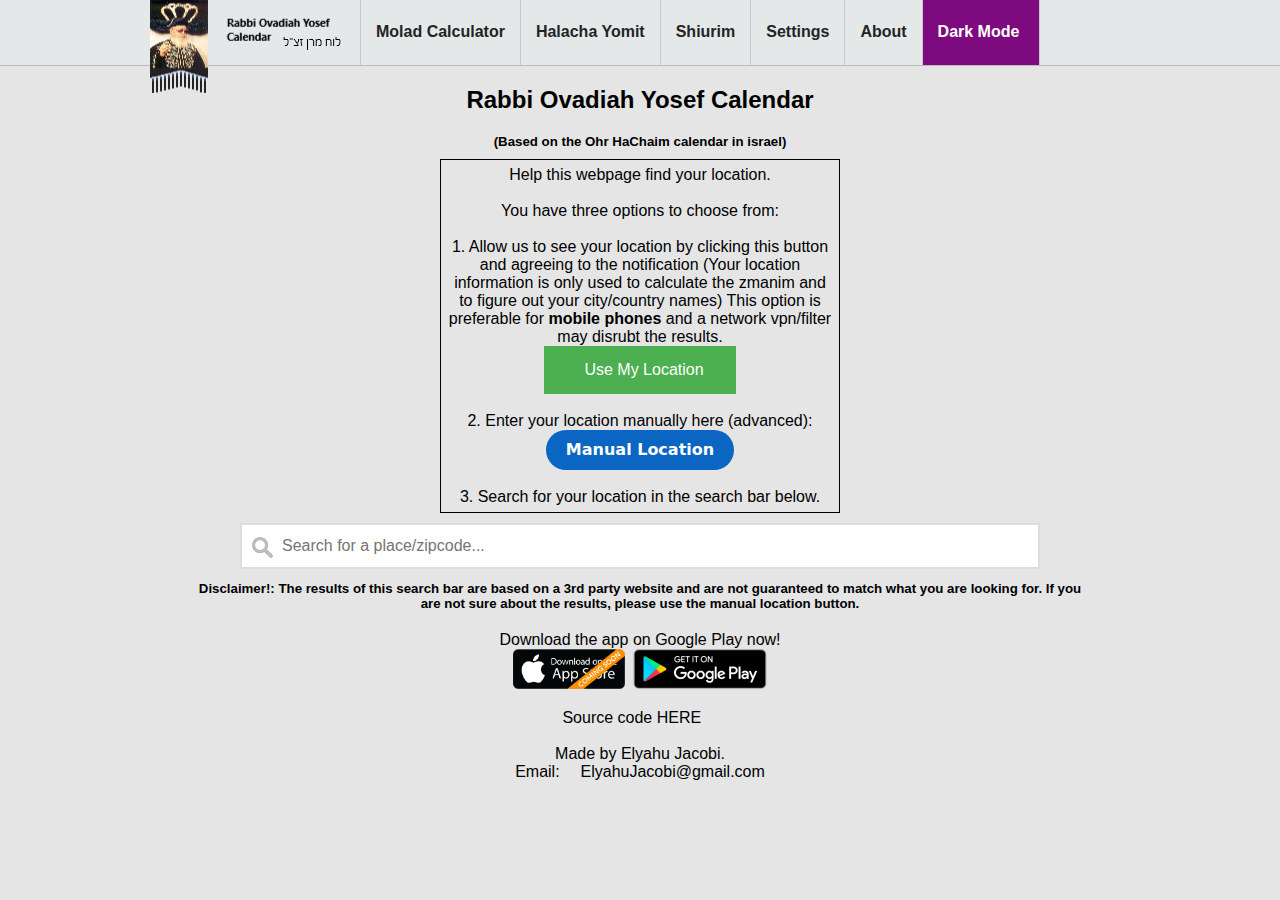
==== RabbiOvadiahYosefCalendar/index.html @ 108f32e7 "rearrange the footer" ====
<!DOCTYPE html>
<html lang="en">
  <head>
    <link rel="stylesheet" href="style.css" />
    <meta charset="UTF-8" />
    <meta http-equiv="X-UA-Compatible" content="IE=edge" />
    <meta name="viewport" content="width=device-width, initial-scale=1.0" />
    <meta http-equiv="content-type" content="text/html; charset=UTF-8" />
    <meta
      name="Description"
      content="https://elyahu41.github.io/RabbiOvadiahYosefCalendar/index.html is an online calendar for all Zmanim and Davening according to Rabbi Ovadiah Yosef Zt'l for everywhere in the world."
    />
    <meta
      name="Keywords"
      content="Rabbi, Ovadia, Ovadiah, Yosef, Calendar, Zmanim, Daven, Davening"
    />
    <meta name="mobile-web-app-capable" content="yes" />
    <link href="banner.ico" rel="icon" type="image/x-icon" />
    <link
      rel="stylesheet"
      href="lessphp_ad1b8ffc00d80736ec84e56b70cc9fdaa1655030.css"
    />
    <script src="/RabbiOvadiahYosefCalendar/jquery.min.js"></script>
    <header id="hd" class="hdReg">
      <div class="main-nav" role="navigation">
        <div class="main-nav__toogle">
          <span></span>
          <span></span>
          <span></span>
        </div>

        <a class="logo" href="/RabbiOvadiahYosefCalendar/index.html"
          ><img
            id="logo"
            src="/RabbiOvadiahYosefCalendar/ro_flag.png"
            alt="elyahu41.github.io/RabbiOvadiahYosefCalendar/index.html"
          />Rabbi Ovadiah Yosef Calendar</a
        >
        <nav class="main-nav__nav">
          <ul class="main-nav__list">
            <li>
              <a href="/RabbiOvadiahYosefCalendar/moladCalculator.html"
                >Molad Calculator</a
              >
            </li>
            <li>
              <a href="https://halachayomit.co.il/en/default.aspx"
                >Halacha Yomit</a
              >
            </li>
            <li>
              <a href="https://www.torahanytime.com/#/speaker?l=84">Shiurim</a>
            </li>
            <li>
              <a href="/RabbiOvadiahYosefCalendar/settings.html">Settings</a>
            </li>
            <li><a href="/README.md">About</a></li>
            <li>
              <a href="#" class="dark-mode-link" id="darkMode"
                >Dark Mode&nbsp;<i class="fas fa-moon"></i
              ></a>
            </li>
          </ul>
        </nav>
      </div>

      <script type="text/javascript">
        jQuery(document).ready(function ($) {
          $(".main-nav__toogle").on("click", function () {
            $(".main-nav__nav").toggleClass("open");
          });
        });
      </script>
    </header>

    <title>Rabbi Ovadiah Yosef Calendar</title>
    <link
      rel="stylesheet"
      href="https://cdnjs.cloudflare.com/ajax/libs/font-awesome/5.15.1/css/all.min.css"
      integrity="sha512-+4zCK9k+qNFUR5X+cKL9EIR+ZOhtIloNl9GIKS57V1MyNsYpYcUrUeQc9vNfzsWfV28IaLL3i96P9sdNyeRssA=="
      crossorigin="anonymous"
    />
  </head>

  <body>
    <noscript>This website requires JavaScript to run</noscript>
    <h2>Rabbi Ovadiah Yosef Calendar</h2>
    <h5>
      (Based on the Ohr HaChaim calendar in israel)
      <br />
    </h5>

    <p class="border">
      Help this webpage find your location. <br /><br />
      You have three options to choose from: <br /><br />
      1. Allow us to see your location by clicking this button and agreeing to
      the notification (Your location information is only used to calculate the
      zmanim and to figure out your city/country names) This option is
      preferable for <b>mobile phones</b> and a network vpn/filter may disrubt
      the results. <br />
      <button class="location-button" onclick="getLocation()">
        <i class="fas fa-map-marker-alt"></i>
        Use My Location
      </button>
      <br /><br />
      2. Enter your location manually here (advanced): <br />
      <button
        id="showManualLocation"
        class="button-18"
        onclick="showManualLocationSettings()"
      >
        Manual Location</button
      ><br /><br />
      3. Search for your location in the search bar below.
    </p>
    <p class="border" id="manualLocation" style="display: none">
      <!--Hidden until shown-->
      Enter your location manually here: <br />
      <input
        type="text"
        id="cityInput"
        placeholder="City Name? (optional)"
      /><br /><br />
      <input type="text" id="latInput" placeholder="Latitude?" /><br /><br />
      <input type="text" id="longInput" placeholder="Longitude?" /><br /><br />
      <input
        type="text"
        id="elevationInput"
        placeholder="Elevation in meters? (optional)"
      /><br /><br />
      Timezone?
      <select id="timezoneInput"></select
      ><br /><br />
      <button class="button-18" onclick="manualLocationSubmit()">Submit</button>
    </p>
    <p class="border" id="error" style="display: none">
      <!--Hidden until shown-->
    </p>
    <script src="location.js" type="text/javascript"></script>
    <input
      type="text"
      id="Main"
      onkeyup="updateList()"
      placeholder="Search for a place/zipcode..."
    />
    <ul id="list" class="list"></ul>
    <!--write a diclaimer message under the list-->
    <h5 id="disclaimer" style="text-align: center">
      Disclaimer!: The results of this search bar are based on a 3rd party
      website and are not guaranteed to match what you are looking for. If you
      are not sure about the results, please use the manual location button.
    </h5>

    <p class="noBorder">
      Download the app on Google Play now! <br />
      <td style="text-align: center">
        <a
          href="#"
          style="color: #0a66c2; display: inline-block; text-decoration: none"
          target="_blank"
        >
          <img
            alt="Download on the App Store"
            src="/RabbiOvadiahYosefCalendar/app_store_coming_soon.png"
            style="
              outline: none;
              text-decoration: none;
              height: 40px;
              width: 120px;
              padding-right: 8px;
            "
            width="120"
            height="40"
            data-bit="iit"
          /> </a
        ><a
          href="https://play.google.com/store/apps/details?id=com.EJ.ROvadiahYosefCalendar"
          style="color: #0a66c2; display: inline-block; text-decoration: none"
          target="_blank"
        >
          <img
            alt="Get it on Google Play"
            src="/RabbiOvadiahYosefCalendar/google_play.png"
            style="
              outline: none;
              text-decoration: none;
              height: 40px;
              width: 134px;
            "
            width="134"
            height="40"
            data-bit="iit"
          />
        </a>
      </td>
    </p>
    <script>
      function toggleDarkMode() {
        if (
          document
            .getElementById("logo")
            .src.includes("/RabbiOvadiahYosefCalendar/ro_flag.png")
        ) {
          document.getElementById("logo").src =
            "/RabbiOvadiahYosefCalendar/ro_flag_light.png";
        } else if (
          document
            .getElementById("logo")
            .src.includes("/RabbiOvadiahYosefCalendar/ro_flag_light.png")
        ) {
          document.getElementById("logo").src =
            "/RabbiOvadiahYosefCalendar/ro_flag.png";
        }
        document.getElementById("hd").classList.toggle("hdDarkMode");
        var as = document.getElementsByTagName("a");
        for (var i = 0; i < as.length; i++) {
          as[i].classList.toggle("aDarkMode");
        }
        document
          .getElementsByClassName("main-nav__toogle")[0]
          .classList.toggle("darkMode");
        if (
          document.getElementsByClassName("main-nav__nav")[0].style
            .backgroundColor == "rgb(59, 57, 57)"
        ) {
          document.getElementsByClassName(
            "main-nav__nav"
          )[0].style.backgroundColor = "rgb(229, 232, 233)";
        } else {
          document.getElementsByClassName(
            "main-nav__nav"
          )[0].style.backgroundColor = "rgb(59, 57, 57)";
        }
        document.querySelector("title").classList.toggle("titleDarkMode");
        document.querySelector("body").classList.toggle("bodyDarkMode");
        document.querySelector("h2").classList.toggle("h2DarkMode");
        document.querySelector("h5").classList.toggle("h5DarkMode");
        document.getElementById("disclaimer").classList.toggle("h5DarkMode");
        var borders = document.getElementsByClassName("border");
        for (var i = 0; i < borders.length; i++) {
          borders[i].classList.toggle("borderDarkMode");
        }
        var bordersSplit = document.getElementsByClassName("border-split");
        for (var i = 0; i < bordersSplit.length; i++) {
          bordersSplit[i].classList.toggle("border-splitDarkMode");
        }
        var noBorders = document.getElementsByClassName("noBorder");
        for (var i = 0; i < noBorders.length; i++) {
          noBorders[i].classList.toggle("noBorderDarkMode");
        }
        document.addEventListener("DOMContentLoaded", function (event) {
          document.getElementById("footer").classList.toggle("footerDarkMode");
          var links = document.getElementsByClassName("sourceCode");
          for (var i = 0; i < links.length; i++) {
            links[i].classList.toggle("sourceCodeDarkMode");
          }
        });
        if (document.getElementById("footer") !== null) {
          document.getElementById("footer").classList.toggle("footerDarkMode");
          var links = document.getElementsByClassName("sourceCode");
          for (var i = 0; i < links.length; i++) {
            links[i].classList.toggle("sourceCodeDarkMode");
          }
        }
      }
      var darkModeButton = document.getElementById("darkMode");
      var isDarkMode = localStorage.getItem("isDarkMode");
      if (isDarkMode == "true") {
        toggleDarkMode();
        darkModeButton.innerHTML =
          "Light Mode&nbsp;<i class='fas fa-lightbulb'></i>";
      }
      darkModeButton.addEventListener("click", function () {
        toggleDarkMode();
        var isDarkMode = localStorage.getItem("isDarkMode");
        if (isDarkMode == "false") {
          darkModeButton.innerHTML =
            "Light Mode&nbsp;<i class='fas fa-lightbulb'></i>";
          isDarkMode = "true";
        } else {
          darkModeButton.innerHTML =
            "Dark Mode&nbsp;<i class='fas fa-moon'></i>";
          isDarkMode = "false";
        }
        localStorage.setItem("isDarkMode", isDarkMode);
      });
    </script>
  </body>
  <footer id="footer">
    Source code 
      <a
        class="sourceCode"
        href="https://github.com/Elyahu41/Elyahu41.github.io/tree/master/RabbiOvadiahYosefCalendar">
        HERE <i class="fas fa-code"></i></a>
        <br /><br />Made by Elyahu Jacobi.<br>
    Email:
    <a class="sourceCode" href="mailto:ElyahuJacobi@gmail.com"> <i
        class="fas fa-envelope"></i>
       ElyahuJacobi@gmail.com
    </a>
  </footer>
</html>
---- RabbiOvadiahYosefCalendar/style.css ----
/* Global */
* {
    box-sizing: border-box;
}

.marquee {
  background-color: #0A66C2;
  color: #f6f6f6;
  margin: 0 auto;
  overflow: clip;
  padding: 12px;
  white-space: nowrap;
  position: fixed;
  width: 100%;
  display: none;
  /* marquee animation should always be on top */
  z-index: 100000;
}
.marquee span {
  display: inline-block;
  font-size: 20px;
  font-weight: bold;
  position: relative;
  left: 100%;
  animation: marquee 16s linear infinite;
  
}

.marquee span:nth-child(1) {
  animation-delay: 0s;
}
.marquee span:nth-child(2) {
  animation-delay: 0.8s;
}
.marquee span:nth-child(3) {
  animation-delay: 1.6s;
}
.marquee span:nth-child(4) {
  animation-delay: 2.4s;
}
.marquee span:nth-child(5) {
  animation-delay: 3.2s;
}

@keyframes marquee {
  0%   { left: 100%; }
  100% { left: -100%; }
}

.hdReg {
  width: 100%;
    position: initial;
    z-index: 9999;
    background: #E5E8E9;/* #E5E8E9 is equivalent to rgb( 229, 232, 233 ) */
    border-bottom: 1px solid #BBB;
    margin-bottom: 10px;
    display: block;
    box-sizing: border-box;
    color: #333333;
    font-family: "proxima-nova", "Helvetica Neue", Helvetica, Arial, sans-serif;
    font-size: 14px;
    line-height: 1.42857143;
    --ind-menu-main-color: #0A7DA4;
    --ind-menu-hover-color: #48565b;
    --ind-menu-active-color: #0A7DA4;
    --ind-color-picker: #0A7DA4;
    --ind-color-bg-picker: #0A7DA4;
    --ind-color-text-picker: #0A7DA4;
    --ind-color-heading-picker: #0A7DA4;
    --ind-color-heading-picker-default: #0A7DA4;
    --wp--preset--font-size--normal: 16px;
    --wp--preset--font-size--huge: 42px;
    -webkit-tap-highlight-color: rgba(0, 0, 0, 0);
    -webkit-text-size-adjust: 100%;
}

.hdDarkMode {
  width: 100%;
    position: initial;
    z-index: 9999;
    background: #3b3939;/* #3b3939 is equivalent to rgb( 59, 57, 57 ) */
    border-bottom: 1px solid #BBB;
    margin-bottom: 10px;
    display: block;
    box-sizing: border-box;
    color: #ffffff;
    font-family: "proxima-nova", "Helvetica Neue", Helvetica, Arial, sans-serif;
    font-size: 14px;
    line-height: 1.42857143;
    --ind-menu-main-color: #0A7DA4;
    --ind-menu-hover-color: #48565b;
    --ind-menu-active-color: #0A7DA4;
    --ind-color-picker: #0A7DA4;
    --ind-color-bg-picker: #0A7DA4;
    --ind-color-text-picker: #0A7DA4;
    --ind-color-heading-picker: #0A7DA4;
    --ind-color-heading-picker-default: #0A7DA4;
    --wp--preset--font-size--normal: 16px;
    --wp--preset--font-size--huge: 42px;
    -webkit-tap-highlight-color: rgba(255, 244, 244, 0);
    -webkit-text-size-adjust: 100%;
}

.main-nav__toogle.darkMode span {
  display: block;
  height: 4px;
  width: 100%;
  background: #fff;
  border-radius: 10px;
}

.main-nav__megamenu.darkMode {
  background: #3b3939;
}
 
body,
html {
    height: 100%;
    min-height: 100%;
    margin: auto;
    /*box-shadow: 30px 0px 40px rgba(0, 0, 0, 0.1), -30px 0px 40px rgba(0, 0, 0, 0.1);*/
}

.liDarkMode {
    color: #fff;
}

title {
  font-size: 18px;
  margin: 0;
  color: rgb(0, 0, 0);
}

.titleDarkMode {
    font-size: 18px;
    margin: 0;
    color: #fff;
}

h2 {
  font-family: 'Roboto',
  sans-serif;
  align-content: center;
  max-width: 900px;
  text-align: center;
  margin-top: 100px;
  margin: 20px;
  margin-left: auto;
  margin-right: auto;
}

.h2DarkMode {
    font-family: 'Roboto',
    sans-serif;
    align-content: center;
    max-width: 900px;
    text-align: center;
    margin-top: 100px;
    margin: 20px;
    margin-left: auto;
    margin-right: auto;
    color: #fff;
}

h5 {
  font-family: 'Roboto',
  sans-serif;
  align-content: center;
  max-width: 900px;
  text-align: center;
  margin-top: 0px;
  margin: 10px;
  margin-left: auto;
  margin-right: auto;
  color: rgb(0, 0, 0);
}
 
.h5DarkMode {
    font-family: 'Roboto',
    sans-serif;
    align-content: center;
    max-width: 900px;
    text-align: center;
    margin-top: 0px;
    margin: 10px;
    margin-left: auto;
    margin-right: auto;
    color: #fff;
}

body {
  font-family: 'Roboto',
  sans-serif;
  margin: 0;
  background-color: #e5e5e5;
}

.bodyDarkMode {
    font-family: 'Roboto',
    sans-serif;
    margin: 0;
    background-color: #303030;
}

.aDarkMode {
    color: #fff;
}
.aDarkMode:hover {
  background-color: #000000;
    color: #fff;
}
.aDarkMode:focus {
  background-color: #000000;
    color: #fff;
}

#Main {
    background-image: url('/RabbiOvadiahYosefCalendar/searchicon.png'); /* Add a search icon to input */
    background-position: 10px 12px; /* Position the search icon */
    background-repeat: no-repeat; /* Do not repeat the icon image */
    width: 100%; /* Full-width */
    max-width: 800px; /* Set a specific width */
    display: block;
    margin: 0 auto;
    font-size: 16px; /* Increase font-size */
    padding: 12px 20px 12px 40px; /* Add some padding */
    border: 2px solid #ddd; /* Add a grey border */
    margin-bottom: 12px; /* Add some space below the input */
}

#list {
    /* Remove default list styling */
    list-style-type: none;
    padding: 0;
    margin: 0;
  }
  
  #list li a {
    border: 1px solid #ddd; /* Add a border to all links */
    margin-top: -1px; /* Prevent double borders */
    background-color: #f6f6f6; /* Grey background color */
    padding: 12px; /* Add some padding */
    max-width: 800px;
    margin: 0 auto;
    text-decoration: none; /* Remove default text underline */
    font-size: 18px; /* Increase the font-size */
    color: black; /* Add a black text color */
    display: block; /* Make it into a block element to fill the whole list */
  }
  
  #list li a:hover:not(.header) {
    background-color: #eee; /* Add a hover effect to all links, except for headers */
  }

.border {
    font-family: 'Roboto',
    sans-serif;
    align-content: center;
    max-width: 400px;
    text-align: center;
    margin-top: 100px;
    margin: 10px;
    margin-left: auto;
    margin-right: auto;
    color: rgb(0, 0, 0);
    border: solid 1px #000000;
    padding: 6px;
}

.borderDarkMode {
    font-family: 'Roboto',
    sans-serif;
    align-content: center;
    max-width: 400px;
    text-align: center;
    margin-top: 100px;
    margin: 10px;
    margin-left: auto;
    margin-right: auto;
    color: #fff;
    border: solid 1px #cfd8e4;
    padding: 6px;
}

.border-split {
  font-family: 'Roboto',
  sans-serif;
  align-content: center;;
  max-width: 400px;
  text-align: left;
  margin-top: 100px;
  margin: 10px;
  margin-left: auto;
  margin-right: auto;
  color: rgb(0, 0, 0);
  border: solid 1px #000000;
  padding: 6px;
}

.border-splitDarkMode {
  font-family: 'Roboto',
  sans-serif;
  align-content: center;;
  max-width: 400px;
  text-align: left;
  margin-top: 100px;
  margin: 10px;
  margin-left: auto;
  margin-right: auto;
  color: #fff;
  border: solid 1px #cfd8e4;
  padding: 6px;
}

.border-split b {
  font-family: 'Roboto',
  sans-serif;
  font-size: large;
  text-shadow: none;
  unicode-bidi: plaintext;
}

.border-split span {
  font-family: 'Roboto',
  sans-serif;
  align-content: center;;
  max-width: 400px;
  float: right;
  margin-left: 10px;
  color: rgb(0, 0, 0);
}

.border-splitDarkMode span {
  font-family: 'Roboto',
  sans-serif;
  align-content: center;;
  max-width: 400px;
  float: right;
  margin-left: 10px;
  color: #fff;
}

.noBorder {
  font-family: 'Roboto',
  sans-serif;
  align-content: center;
  text-align: center;
  margin-top: 100px;
  margin: 20px;
  margin-left: auto;
  margin-right: auto;
  color: rgb(0, 0, 0);
}

.noBorderDarkMode {
    font-family: 'Roboto',
    sans-serif;
    align-content: center;
    text-align: center;
    margin-top: 100px;
    margin: 20px;
    margin-left: auto;
    margin-right: auto;
    color: #fff;
}

.candleMinutes {
    size: 2px;
}

.button-18 {
  align-items: center;
  background-color: #0A66C2;
  border: 0;
  border-radius: 100px;
  box-sizing: border-box;
  color: #ffffff;
  cursor: pointer;
  display: inline-flex;
  font-family: -apple-system, system-ui, system-ui, "Segoe UI", Roboto, "Helvetica Neue", "Fira Sans", Ubuntu, Oxygen, "Oxygen Sans", Cantarell, "Droid Sans", "Apple Color Emoji", "Segoe UI Emoji", "Segoe UI Symbol", "Lucida Grande", Helvetica, Arial, sans-serif;
  font-size: 16px;
  font-weight: 600;
  justify-content: center;
  line-height: 20px;
  max-width: 480px;
  min-height: 40px;
  min-width: 0px;
  overflow: hidden;
  padding: 0px;
  padding-left: 20px;
  padding-right: 20px;
  text-align: center;
  touch-action: manipulation;
  transition: background-color 0.167s cubic-bezier(0.4, 0, 0.2, 1) 0s, box-shadow 0.167s cubic-bezier(0.4, 0, 0.2, 1) 0s, color 0.167s cubic-bezier(0.4, 0, 0.2, 1) 0s;
  user-select: none;
  -webkit-user-select: none;
  vertical-align: middle;
}

.button-18:hover,
.button-18:focus { 
  background-color: #16437E;
  color: #ffffff;
}

.button-18:active {
  background: #09223b;
  color: rgb(255, 255, 255, .7);
}

.button-18:disabled { 
  cursor: not-allowed;
  background: rgba(0, 0, 0, .08);
  color: rgba(0, 0, 0, .3);
}

.btn-group {
  display: flex;
  flex-direction: row;
  justify-content: center;
  margin: 0 auto;
  max-width: 400px;
  width: 100%;
}

.app-icons {
    display: flex;
    align-items: center;
}

.android {
    width: 150px;
}

.apple {
    width: 150px;
}

.darkMode-button {
  background-color: #0A66C2; /* Blue */
  border: none;
  color: white;
  padding: 15px 32px;
  text-align: center;
  text-decoration: none;
  display: inline-block;
  font-size: 16px;
}

.location-button {
  background-color: #4caf50; /* Green */
  border: none;
  color: white;
  padding: 15px 32px;
  text-align: center;
  text-decoration: none;
  display: inline-block;
  font-size: 16px;
}

.location-button:hover {
  background-color: #3e8e41;
}

.location-button i {
  margin-right: 8px;
}

footer {
  text-align: center; 
  color: rgb(0, 0, 0);
}

.footerDarkMode {
  text-align: center; 
  color: rgb(255, 255, 255);
}

.sourceCode {
  color: #000;
}

.sourceCodeDarkMode {
  color: #fff;
}
---- RabbiOvadiahYosefCalendar/lessphp_ad1b8ffc00d80736ec84e56b70cc9fdaa1655030.css ----
.ss-icon,
.ss-icon.ss-gizmo,
[class^="ss-"]:before,
[class*=" ss-"]:before,
[class^="ss-"].ss-gizmo:before,
[class*=" ss-"].ss-gizmo:before,
[class^="ss-"].right:after,
[class*=" ss-"].right:after,
[class^="ss-"].ss-gizmo.right:after,
[class*=" ss-"].ss-gizmo.right:after {
  font-family: "SSGizmo";
  font-style: normal;
  font-weight: normal;
  text-decoration: none;
  text-rendering: optimizeLegibility;
  white-space: nowrap;
  -webkit-font-feature-settings: "liga";
  -moz-font-feature-settings: "liga=1";
  -moz-font-feature-settings: "liga";
  -ms-font-feature-settings: "liga" 1;
  -o-font-feature-settings: "liga";
  font-feature-settings: "liga";
  -webkit-font-smoothing: antialiased;
}
[class^="ss-"].right:before,
[class*=" ss-"].right:before,
[class*=" ss-"].ss-gizmo.right:before {
  display: none;
  content: '';
}
.ss-cursor:before,
.ss-cursor.right:after {
  content: '';
}
.ss-crosshair:before,
.ss-crosshair.right:after {
  content: '⌖';
}
.ss-search:before,
.ss-search.right:after {
  content: '🔎';
}
.ss-zoomin:before,
.ss-zoomin.right:after {
  content: '';
}
.ss-zoomout:before,
.ss-zoomout.right:after {
  content: '';
}
.ss-view:before,
.ss-view.right:after {
  content: '👀';
}
.ss-attach:before,
.ss-attach.right:after {
  content: '📎';
}
.ss-link:before,
.ss-link.right:after {
  content: '🔗';
}
.ss-unlink:before,
.ss-unlink.right:after {
  content: '';
}
.ss-move:before,
.ss-move.right:after {
  content: '';
}
.ss-write:before,
.ss-write.right:after {
  content: '✎';
}
.ss-writingdisabled:before,
.ss-writingdisabled.right:after {
  content: '';
}
.ss-erase:before,
.ss-erase.right:after {
  content: '✐';
}
.ss-compose:before,
.ss-compose.right:after {
  content: '📝';
}
.ss-lock:before,
.ss-lock.right:after {
  content: '🔒';
}
.ss-unlock:before,
.ss-unlock.right:after {
  content: '🔓';
}
.ss-key:before,
.ss-key.right:after {
  content: '🔑';
}
.ss-backspace:before,
.ss-backspace.right:after {
  content: '⌫';
}
.ss-ban:before,
.ss-ban.right:after {
  content: '🚫';
}
.ss-smoking:before,
.ss-smoking.right:after {
  content: '🚬';
}
.ss-nosmoking:before,
.ss-nosmoking.right:after {
  content: '🚭';
}
.ss-trash:before,
.ss-trash.right:after {
  content: '';
}
.ss-target:before,
.ss-target.right:after {
  content: '◎';
}
.ss-tag:before,
.ss-tag.right:after {
  content: '';
}
.ss-bookmark:before,
.ss-bookmark.right:after {
  content: '🔖';
}
.ss-flag:before,
.ss-flag.right:after {
  content: '⚑';
}
.ss-like:before,
.ss-like.right:after {
  content: '👍';
}
.ss-dislike:before,
.ss-dislike.right:after {
  content: '👎';
}
.ss-heart:before,
.ss-heart.right:after {
  content: '♥';
}
.ss-star:before,
.ss-star.right:after {
  content: '⋆';
}
.ss-sample:before,
.ss-sample.right:after {
  content: '';
}
.ss-crop:before,
.ss-crop.right:after {
  content: '';
}
.ss-layers:before,
.ss-layers.right:after {
  content: '';
}
.ss-layergroup:before,
.ss-layergroup.right:after {
  content: '';
}
.ss-pen:before,
.ss-pen.right:after {
  content: '✒';
}
.ss-bezier:before,
.ss-bezier.right:after {
  content: '';
}
.ss-pixels:before,
.ss-pixels.right:after {
  content: '';
}
.ss-phone:before,
.ss-phone.right:after {
  content: '📞';
}
.ss-phonedisabled:before,
.ss-phonedisabled.right:after {
  content: '';
}
.ss-touchtonephone:before,
.ss-touchtonephone.right:after {
  content: '☏';
}
.ss-mail:before,
.ss-mail.right:after {
  content: '✉';
}
.ss-inbox:before,
.ss-inbox.right:after {
  content: '📥';
}
.ss-outbox:before,
.ss-outbox.right:after {
  content: '📤';
}
.ss-chat:before,
.ss-chat.right:after {
  content: '💬';
}
.ss-user:before,
.ss-user.right:after {
  content: '👤';
}
.ss-users:before,
.ss-users.right:after {
  content: '👥';
}
.ss-usergroup:before,
.ss-usergroup.right:after {
  content: '';
}
.ss-businessuser:before,
.ss-businessuser.right:after {
  content: '';
}
.ss-man:before,
.ss-man.right:after {
  content: '👨';
}
.ss-male:before,
.ss-male.right:after {
  content: '';
}
.ss-woman:before,
.ss-woman.right:after {
  content: '👩';
}
.ss-female:before,
.ss-female.right:after {
  content: '';
}
.ss-raisedhand:before,
.ss-raisedhand.right:after {
  content: '✋';
}
.ss-hand:before,
.ss-hand.right:after {
  content: '';
}
.ss-pointup:before,
.ss-pointup.right:after {
  content: '👆';
}
.ss-pointupright:before,
.ss-pointupright.right:after {
  content: '';
}
.ss-pointright:before,
.ss-pointright.right:after {
  content: '👉';
}
.ss-pointdownright:before,
.ss-pointdownright.right:after {
  content: '';
}
.ss-pointdown:before,
.ss-pointdown.right:after {
  content: '👇';
}
.ss-pointdownleft:before,
.ss-pointdownleft.right:after {
  content: '';
}
.ss-pointleft:before,
.ss-pointleft.right:after {
  content: '👈';
}
.ss-pointupleft:before,
.ss-pointupleft.right:after {
  content: '';
}
.ss-cart:before,
.ss-cart.right:after {
  content: '';
}
.ss-creditcard:before,
.ss-creditcard.right:after {
  content: '💳';
}
.ss-calculator:before,
.ss-calculator.right:after {
  content: '';
}
.ss-barchart:before,
.ss-barchart.right:after {
  content: '📊';
}
.ss-piechart:before,
.ss-piechart.right:after {
  content: '';
}
.ss-box:before,
.ss-box.right:after {
  content: '📦';
}
.ss-home:before,
.ss-home.right:after {
  content: '⌂';
}
.ss-globe:before,
.ss-globe.right:after {
  content: '🌎';
}
.ss-navigate:before,
.ss-navigate.right:after {
  content: '';
}
.ss-compass:before,
.ss-compass.right:after {
  content: '';
}
.ss-signpost:before,
.ss-signpost.right:after {
  content: '';
}
.ss-location:before,
.ss-location.right:after {
  content: '';
}
.ss-floppydisk:before,
.ss-floppydisk.right:after {
  content: '💾';
}
.ss-database:before,
.ss-database.right:after {
  content: '';
}
.ss-hdd:before,
.ss-hdd.right:after {
  content: '';
}
.ss-microchip:before,
.ss-microchip.right:after {
  content: '';
}
.ss-music:before,
.ss-music.right:after {
  content: '♫';
}
.ss-headphones:before,
.ss-headphones.right:after {
  content: '🎧';
}
.ss-discdrive:before,
.ss-discdrive.right:after {
  content: '';
}
.ss-volume:before,
.ss-volume.right:after {
  content: '🔈';
}
.ss-lowvolume:before,
.ss-lowvolume.right:after {
  content: '🔉';
}
.ss-mediumvolume:before,
.ss-mediumvolume.right:after {
  content: '';
}
.ss-highvolume:before,
.ss-highvolume.right:after {
  content: '🔊';
}
.ss-airplay:before,
.ss-airplay.right:after {
  content: '';
}
.ss-camera:before,
.ss-camera.right:after {
  content: '📷';
}
.ss-picture:before,
.ss-picture.right:after {
  content: '🌄';
}
.ss-video:before,
.ss-video.right:after {
  content: '📹';
}
.ss-webcam:before,
.ss-webcam.right:after {
  content: '';
}
.ss-film:before,
.ss-film.right:after {
  content: '';
}
.ss-playvideo:before,
.ss-playvideo.right:after {
  content: '';
}
.ss-videogame:before,
.ss-videogame.right:after {
  content: '🎮';
}
.ss-play:before,
.ss-play.right:after {
  content: '▶';
}
.ss-pause:before,
.ss-pause.right:after {
  content: '';
}
.ss-stop:before,
.ss-stop.right:after {
  content: '■';
}
.ss-record:before,
.ss-record.right:after {
  content: '●';
}
.ss-rewind:before,
.ss-rewind.right:after {
  content: '⏪';
}
.ss-fastforward:before,
.ss-fastforward.right:after {
  content: '⏩';
}
.ss-skipback:before,
.ss-skipback.right:after {
  content: '⏮';
}
.ss-skipforward:before,
.ss-skipforward.right:after {
  content: '⏭';
}
.ss-eject:before,
.ss-eject.right:after {
  content: '⏏';
}
.ss-repeat:before,
.ss-repeat.right:after {
  content: '🔁';
}
.ss-replay:before,
.ss-replay.right:after {
  content: '↺';
}
.ss-shuffle:before,
.ss-shuffle.right:after {
  content: '🔀';
}
.ss-index:before,
.ss-index.right:after {
  content: '';
}
.ss-storagebox:before,
.ss-storagebox.right:after {
  content: '';
}
.ss-book:before,
.ss-book.right:after {
  content: '📕';
}
.ss-notebook:before,
.ss-notebook.right:after {
  content: '📓';
}
.ss-newspaper:before,
.ss-newspaper.right:after {
  content: '📰';
}
.ss-gridlines:before,
.ss-gridlines.right:after {
  content: '';
}
.ss-rows:before,
.ss-rows.right:after {
  content: '';
}
.ss-columns:before,
.ss-columns.right:after {
  content: '';
}
.ss-thumbnails:before,
.ss-thumbnails.right:after {
  content: '';
}
.ss-mouse:before,
.ss-mouse.right:after {
  content: '';
}
.ss-usb:before,
.ss-usb.right:after {
  content: '';
}
.ss-desktop:before,
.ss-desktop.right:after {
  content: '💻';
}
.ss-laptop:before,
.ss-laptop.right:after {
  content: '';
}
.ss-tablet:before,
.ss-tablet.right:after {
  content: '';
}
.ss-smartphone:before,
.ss-smartphone.right:after {
  content: '';
}
.ss-cell:before,
.ss-cell.right:after {
  content: '📱';
}
.ss-battery:before,
.ss-battery.right:after {
  content: '🔋';
}
.ss-highbattery:before,
.ss-highbattery.right:after {
  content: '';
}
.ss-mediumbattery:before,
.ss-mediumbattery.right:after {
  content: '';
}
.ss-lowbattery:before,
.ss-lowbattery.right:after {
  content: '';
}
.ss-chargingbattery:before,
.ss-chargingbattery.right:after {
  content: '';
}
.ss-lightbulb:before,
.ss-lightbulb.right:after {
  content: '💡';
}
.ss-washer:before,
.ss-washer.right:after {
  content: '';
}
.ss-downloadcloud:before,
.ss-downloadcloud.right:after {
  content: '';
}
.ss-download:before,
.ss-download.right:after {
  content: '';
}
.ss-downloadbox:before,
.ss-downloadbox.right:after {
  content: '';
}
.ss-uploadcloud:before,
.ss-uploadcloud.right:after {
  content: '';
}
.ss-upload:before,
.ss-upload.right:after {
  content: '';
}
.ss-uploadbox:before,
.ss-uploadbox.right:after {
  content: '';
}
.ss-fork:before,
.ss-fork.right:after {
  content: '';
}
.ss-merge:before,
.ss-merge.right:after {
  content: '';
}
.ss-refresh:before,
.ss-refresh.right:after {
  content: '↻';
}
.ss-sync:before,
.ss-sync.right:after {
  content: '';
}
.ss-loading:before,
.ss-loading.right:after {
  content: '';
}
.ss-file:before,
.ss-file.right:after {
  content: '📄';
}
.ss-files:before,
.ss-files.right:after {
  content: '';
}
.ss-addfile:before,
.ss-addfile.right:after {
  content: '';
}
.ss-removefile:before,
.ss-removefile.right:after {
  content: '';
}
.ss-checkfile:before,
.ss-checkfile.right:after {
  content: '';
}
.ss-deletefile:before,
.ss-deletefile.right:after {
  content: '';
}
.ss-exe:before,
.ss-exe.right:after {
  content: '';
}
.ss-zip:before,
.ss-zip.right:after {
  content: '';
}
.ss-doc:before,
.ss-doc.right:after {
  content: '';
}
.ss-pdf:before,
.ss-pdf.right:after {
  content: '';
}
.ss-jpg:before,
.ss-jpg.right:after {
  content: '';
}
.ss-png:before,
.ss-png.right:after {
  content: '';
}
.ss-mp3:before,
.ss-mp3.right:after {
  content: '';
}
.ss-rar:before,
.ss-rar.right:after {
  content: '';
}
.ss-gif:before,
.ss-gif.right:after {
  content: '';
}
.ss-folder:before,
.ss-folder.right:after {
  content: '📁';
}
.ss-openfolder:before,
.ss-openfolder.right:after {
  content: '📂';
}
.ss-downloadfolder:before,
.ss-downloadfolder.right:after {
  content: '';
}
.ss-uploadfolder:before,
.ss-uploadfolder.right:after {
  content: '';
}
.ss-quote:before,
.ss-quote.right:after {
  content: '“';
}
.ss-unquote:before,
.ss-unquote.right:after {
  content: '”';
}
.ss-print:before,
.ss-print.right:after {
  content: '⎙';
}
.ss-copier:before,
.ss-copier.right:after {
  content: '';
}
.ss-fax:before,
.ss-fax.right:after {
  content: '📠';
}
.ss-scanner:before,
.ss-scanner.right:after {
  content: '';
}
.ss-printregistration:before,
.ss-printregistration.right:after {
  content: '';
}
.ss-shredder:before,
.ss-shredder.right:after {
  content: '';
}
.ss-expand:before,
.ss-expand.right:after {
  content: '⤢';
}
.ss-contract:before,
.ss-contract.right:after {
  content: '';
}
.ss-help:before,
.ss-help.right:after {
  content: '❓';
}
.ss-info:before,
.ss-info.right:after {
  content: 'ℹ';
}
.ss-alert:before,
.ss-alert.right:after {
  content: '⚠';
}
.ss-caution:before,
.ss-caution.right:after {
  content: '⛔';
}
.ss-logout:before,
.ss-logout.right:after {
  content: '';
}
.ss-login:before,
.ss-login.right:after {
  content: '';
}
.ss-scaleup:before,
.ss-scaleup.right:after {
  content: '';
}
.ss-scaledown:before,
.ss-scaledown.right:after {
  content: '';
}
.ss-plus:before,
.ss-plus.right:after {
  content: '+';
}
.ss-hyphen:before,
.ss-hyphen.right:after {
  content: '-';
}
.ss-check:before,
.ss-check.right:after {
  content: '✓';
}
.ss-delete:before,
.ss-delete.right:after {
  content: '␡';
}
.ss-notifications:before,
.ss-notifications.right:after {
  content: '🔔';
}
.ss-notificationsdisabled:before,
.ss-notificationsdisabled.right:after {
  content: '🔕';
}
.ss-clock:before,
.ss-clock.right:after {
  content: '⏲';
}
.ss-stopwatch:before,
.ss-stopwatch.right:after {
  content: '⏱';
}
.ss-alarmclock:before,
.ss-alarmclock.right:after {
  content: '⏰';
}
.ss-egg:before,
.ss-egg.right:after {
  content: '';
}
.ss-eggs:before,
.ss-eggs.right:after {
  content: '';
}
.ss-cheese:before,
.ss-cheese.right:after {
  content: '';
}
.ss-chickenleg:before,
.ss-chickenleg.right:after {
  content: '🍗';
}
.ss-pizzapie:before,
.ss-pizzapie.right:after {
  content: '';
}
.ss-pizza:before,
.ss-pizza.right:after {
  content: '🍕';
}
.ss-cheesepizza:before,
.ss-cheesepizza.right:after {
  content: '';
}
.ss-frenchfries:before,
.ss-frenchfries.right:after {
  content: '🍟';
}
.ss-apple:before,
.ss-apple.right:after {
  content: '🍏';
}
.ss-carrot:before,
.ss-carrot.right:after {
  content: '';
}
.ss-broccoli:before,
.ss-broccoli.right:after {
  content: '';
}
.ss-cucumber:before,
.ss-cucumber.right:after {
  content: '';
}
.ss-orange:before,
.ss-orange.right:after {
  content: '🍊';
}
.ss-lemon:before,
.ss-lemon.right:after {
  content: '🍋';
}
.ss-onion:before,
.ss-onion.right:after {
  content: '';
}
.ss-bellpepper:before,
.ss-bellpepper.right:after {
  content: '';
}
.ss-peas:before,
.ss-peas.right:after {
  content: '';
}
.ss-grapes:before,
.ss-grapes.right:after {
  content: '🍇';
}
.ss-strawberry:before,
.ss-strawberry.right:after {
  content: '🍓';
}
.ss-bread:before,
.ss-bread.right:after {
  content: '🍞';
}
.ss-mug:before,
.ss-mug.right:after {
  content: '☕';
}
.ss-mugs:before,
.ss-mugs.right:after {
  content: '';
}
.ss-espresso:before,
.ss-espresso.right:after {
  content: '';
}
.ss-macchiato:before,
.ss-macchiato.right:after {
  content: '';
}
.ss-cappucino:before,
.ss-cappucino.right:after {
  content: '';
}
.ss-latte:before,
.ss-latte.right:after {
  content: '';
}
.ss-icedcoffee:before,
.ss-icedcoffee.right:after {
  content: '';
}
.ss-coffeebean:before,
.ss-coffeebean.right:after {
  content: '';
}
.ss-coffeemilk:before,
.ss-coffeemilk.right:after {
  content: '';
}
.ss-coffeefoam:before,
.ss-coffeefoam.right:after {
  content: '';
}
.ss-coffeesugar:before,
.ss-coffeesugar.right:after {
  content: '';
}
.ss-sugarpackets:before,
.ss-sugarpackets.right:after {
  content: '';
}
.ss-capsule:before,
.ss-capsule.right:after {
  content: '';
}
.ss-capsulerecycling:before,
.ss-capsulerecycling.right:after {
  content: '';
}
.ss-insertcapsule:before,
.ss-insertcapsule.right:after {
  content: '';
}
.ss-tea:before,
.ss-tea.right:after {
  content: '🍵';
}
.ss-teabag:before,
.ss-teabag.right:after {
  content: '';
}
.ss-jug:before,
.ss-jug.right:after {
  content: '';
}
.ss-pitcher:before,
.ss-pitcher.right:after {
  content: '';
}
.ss-kettle:before,
.ss-kettle.right:after {
  content: '';
}
.ss-wineglass:before,
.ss-wineglass.right:after {
  content: '🍷';
}
.ss-sugar:before,
.ss-sugar.right:after {
  content: '';
}
.ss-oven:before,
.ss-oven.right:after {
  content: '';
}
.ss-stove:before,
.ss-stove.right:after {
  content: '';
}
.ss-vent:before,
.ss-vent.right:after {
  content: '';
}
.ss-exhaust:before,
.ss-exhaust.right:after {
  content: '';
}
.ss-steam:before,
.ss-steam.right:after {
  content: '♨';
}
.ss-dishwasher:before,
.ss-dishwasher.right:after {
  content: '';
}
.ss-toaster:before,
.ss-toaster.right:after {
  content: '';
}
.ss-microwave:before,
.ss-microwave.right:after {
  content: '';
}
.ss-electrickettle:before,
.ss-electrickettle.right:after {
  content: '';
}
.ss-refrigerator:before,
.ss-refrigerator.right:after {
  content: '';
}
.ss-freezer:before,
.ss-freezer.right:after {
  content: '';
}
.ss-utensils:before,
.ss-utensils.right:after {
  content: '🍴';
}
.ss-cookingutensils:before,
.ss-cookingutensils.right:after {
  content: '';
}
.ss-whisk:before,
.ss-whisk.right:after {
  content: '';
}
.ss-pizzacutter:before,
.ss-pizzacutter.right:after {
  content: '';
}
.ss-measuringcup:before,
.ss-measuringcup.right:after {
  content: '';
}
.ss-colander:before,
.ss-colander.right:after {
  content: '';
}
.ss-eggtimer:before,
.ss-eggtimer.right:after {
  content: '';
}
.ss-platter:before,
.ss-platter.right:after {
  content: '';
}
.ss-plates:before,
.ss-plates.right:after {
  content: '';
}
.ss-steamplate:before,
.ss-steamplate.right:after {
  content: '';
}
.ss-cups:before,
.ss-cups.right:after {
  content: '';
}
.ss-steamglass:before,
.ss-steamglass.right:after {
  content: '';
}
.ss-pot:before,
.ss-pot.right:after {
  content: '';
}
.ss-steampot:before,
.ss-steampot.right:after {
  content: '';
}
.ss-chef:before,
.ss-chef.right:after {
  content: '';
}
.ss-weathervane:before,
.ss-weathervane.right:after {
  content: '';
}
.ss-thermometer:before,
.ss-thermometer.right:after {
  content: '';
}
.ss-thermometerup:before,
.ss-thermometerup.right:after {
  content: '';
}
.ss-thermometerdown:before,
.ss-thermometerdown.right:after {
  content: '';
}
.ss-droplet:before,
.ss-droplet.right:after {
  content: '💧';
}
.ss-sunrise:before,
.ss-sunrise.right:after {
  content: '🌅';
}
.ss-sunset:before,
.ss-sunset.right:after {
  content: '🌇';
}
.ss-sun:before,
.ss-sun.right:after {
  content: '☀';
}
.ss-cloud:before,
.ss-cloud.right:after {
  content: '☁';
}
.ss-clouds:before,
.ss-clouds.right:after {
  content: '';
}
.ss-partlycloudy:before,
.ss-partlycloudy.right:after {
  content: '⛅';
}
.ss-rain:before,
.ss-rain.right:after {
  content: '☔';
}
.ss-rainheavy:before,
.ss-rainheavy.right:after {
  content: '';
}
.ss-lightning:before,
.ss-lightning.right:after {
  content: '☇';
}
.ss-thunderstorm:before,
.ss-thunderstorm.right:after {
  content: '⛈';
}
.ss-umbrella:before,
.ss-umbrella.right:after {
  content: '☂';
}
.ss-rainumbrella:before,
.ss-rainumbrella.right:after {
  content: '';
}
.ss-rainbow:before,
.ss-rainbow.right:after {
  content: '🌈';
}
.ss-rainbowclouds:before,
.ss-rainbowclouds.right:after {
  content: '';
}
.ss-fog:before,
.ss-fog.right:after {
  content: '';
}
.ss-wind:before,
.ss-wind.right:after {
  content: '';
}
.ss-tornado:before,
.ss-tornado.right:after {
  content: '';
}
.ss-snowflake:before,
.ss-snowflake.right:after {
  content: '❄';
}
.ss-snowcrystal:before,
.ss-snowcrystal.right:after {
  content: '❆';
}
.ss-lightsnow:before,
.ss-lightsnow.right:after {
  content: '';
}
.ss-snow:before,
.ss-snow.right:after {
  content: '';
}
.ss-heavysnow:before,
.ss-heavysnow.right:after {
  content: '';
}
.ss-hail:before,
.ss-hail.right:after {
  content: '';
}
.ss-crescentmoon:before,
.ss-crescentmoon.right:after {
  content: '🌙';
}
.ss-waxingcrescentmoon:before,
.ss-waxingcrescentmoon.right:after {
  content: '🌒';
}
.ss-firstquartermoon:before,
.ss-firstquartermoon.right:after {
  content: '🌓';
}
.ss-waxinggibbousmoon:before,
.ss-waxinggibbousmoon.right:after {
  content: '🌔';
}
.ss-waninggibbousmoon:before,
.ss-waninggibbousmoon.right:after {
  content: '🌖';
}
.ss-lastquartermoon:before,
.ss-lastquartermoon.right:after {
  content: '🌗';
}
.ss-waningcrescentmoon:before,
.ss-waningcrescentmoon.right:after {
  content: '🌘';
}
.ss-fan:before,
.ss-fan.right:after {
  content: '';
}
.ss-bike:before,
.ss-bike.right:after {
  content: '🚲';
}
.ss-wheelchair:before,
.ss-wheelchair.right:after {
  content: '♿';
}
.ss-briefcase:before,
.ss-briefcase.right:after {
  content: '💼';
}
.ss-hanger:before,
.ss-hanger.right:after {
  content: '';
}
.ss-comb:before,
.ss-comb.right:after {
  content: '';
}
.ss-medicalcross:before,
.ss-medicalcross.right:after {
  content: '';
}
.ss-up:before,
.ss-up.right:after {
  content: '⬆';
}
.ss-upright:before,
.ss-upright.right:after {
  content: '⬈';
}
.ss-right:before,
.ss-right.right:after {
  content: '➡';
}
.ss-downright:before,
.ss-downright.right:after {
  content: '⬊';
}
.ss-down:before,
.ss-down.right:after {
  content: '⬇';
}
.ss-downleft:before,
.ss-downleft.right:after {
  content: '⬋';
}
.ss-left:before,
.ss-left.right:after {
  content: '⬅';
}
.ss-upleft:before,
.ss-upleft.right:after {
  content: '⬉';
}
.ss-navigateup:before,
.ss-navigateup.right:after {
  content: '';
}
.ss-navigateright:before,
.ss-navigateright.right:after {
  content: '▻';
}
.ss-navigatedown:before,
.ss-navigatedown.right:after {
  content: '';
}
.ss-navigateleft:before,
.ss-navigateleft.right:after {
  content: '◅';
}
.ss-retweet:before,
.ss-retweet.right:after {
  content: '';
}
.ss-share:before,
.ss-share.right:after {
  content: '';
}
/*!
 *  Font Awesome 4.5.0 by @davegandy - http://fontawesome.io - @fontawesome
 *  License - http://fontawesome.io/license (Font: SIL OFL 1.1, CSS: MIT License)
 */
/* FONT PATH
 * -------------------------- */
@font-face {
  font-family: 'FontAwesome';
  src: url('//netdna.bootstrapcdn.com/font-awesome/4.5.0/fonts/fontawesome-webfont.eot?v=4.5.0');
  src: url('//netdna.bootstrapcdn.com/font-awesome/4.5.0/fonts/fontawesome-webfont.eot?#iefix&v=4.5.0') format('embedded-opentype'), url('//netdna.bootstrapcdn.com/font-awesome/4.5.0/fonts/fontawesome-webfont.woff2?v=4.5.0') format('woff2'), url('//netdna.bootstrapcdn.com/font-awesome/4.5.0/fonts/fontawesome-webfont.woff?v=4.5.0') format('woff'), url('//netdna.bootstrapcdn.com/font-awesome/4.5.0/fonts/fontawesome-webfont.ttf?v=4.5.0') format('truetype'), url('//netdna.bootstrapcdn.com/font-awesome/4.5.0/fonts/fontawesome-webfont.svg?v=4.5.0#fontawesomeregular') format('svg');
  font-weight: normal;
  font-style: normal;
}
.fa {
  display: inline-block;
  font: normal normal normal 14px/1 FontAwesome;
  font-size: inherit;
  text-rendering: auto;
  -webkit-font-smoothing: antialiased;
  -moz-osx-font-smoothing: grayscale;
}
/* makes the font 33% larger relative to the icon container */
.fa-lg {
  font-size: 1.33333333em;
  line-height: 0.75em;
  vertical-align: -15%;
}
.fa-2x {
  font-size: 2em;
}
.fa-3x {
  font-size: 3em;
}
.fa-4x {
  font-size: 4em;
}
.fa-5x {
  font-size: 5em;
}
.fa-fw {
  width: 1.28571429em;
  text-align: center;
}
.fa-ul {
  padding-left: 0;
  margin-left: 2.14285714em;
  list-style-type: none;
}
.fa-ul > li {
  position: relative;
}
.fa-li {
  position: absolute;
  left: -2.14285714em;
  width: 2.14285714em;
  top: 0.14285714em;
  text-align: center;
}
.fa-li.fa-lg {
  left: -1.85714286em;
}
.fa-border {
  padding: .2em .25em .15em;
  border: solid 0.08em #eeeeee;
  border-radius: .1em;
}
.fa-pull-left {
  float: left;
}
.fa-pull-right {
  float: right;
}
.fa.fa-pull-left {
  margin-right: .3em;
}
.fa.fa-pull-right {
  margin-left: .3em;
}
/* Deprecated as of 4.4.0 */
.pull-right {
  float: right;
}
.pull-left {
  float: left;
}
.fa.pull-left {
  margin-right: .3em;
}
.fa.pull-right {
  margin-left: .3em;
}
.fa-spin {
  -webkit-animation: fa-spin 2s infinite linear;
  animation: fa-spin 2s infinite linear;
}
.fa-pulse {
  -webkit-animation: fa-spin 1s infinite steps(8);
  animation: fa-spin 1s infinite steps(8);
}
@-webkit-keyframes fa-spin {
  0% {
    -webkit-transform: rotate(0deg);
    transform: rotate(0deg);
  }
  100% {
    -webkit-transform: rotate(359deg);
    transform: rotate(359deg);
  }
}
@keyframes fa-spin {
  0% {
    -webkit-transform: rotate(0deg);
    transform: rotate(0deg);
  }
  100% {
    -webkit-transform: rotate(359deg);
    transform: rotate(359deg);
  }
}
.fa-rotate-90 {
  filter: progid:DXImageTransform.Microsoft.BasicImage(rotation=1);
  -webkit-transform: rotate(90deg);
  -ms-transform: rotate(90deg);
  transform: rotate(90deg);
}
.fa-rotate-180 {
  filter: progid:DXImageTransform.Microsoft.BasicImage(rotation=2);
  -webkit-transform: rotate(180deg);
  -ms-transform: rotate(180deg);
  transform: rotate(180deg);
}
.fa-rotate-270 {
  filter: progid:DXImageTransform.Microsoft.BasicImage(rotation=3);
  -webkit-transform: rotate(270deg);
  -ms-transform: rotate(270deg);
  transform: rotate(270deg);
}
.fa-flip-horizontal {
  filter: progid:DXImageTransform.Microsoft.BasicImage(rotation=0, mirror=1);
  -webkit-transform: scale(-1, 1);
  -ms-transform: scale(-1, 1);
  transform: scale(-1, 1);
}
.fa-flip-vertical {
  filter: progid:DXImageTransform.Microsoft.BasicImage(rotation=2, mirror=1);
  -webkit-transform: scale(1, -1);
  -ms-transform: scale(1, -1);
  transform: scale(1, -1);
}
:root .fa-rotate-90,
:root .fa-rotate-180,
:root .fa-rotate-270,
:root .fa-flip-horizontal,
:root .fa-flip-vertical {
  filter: none;
}
.fa-stack {
  position: relative;
  display: inline-block;
  width: 2em;
  height: 2em;
  line-height: 2em;
  vertical-align: middle;
}
.fa-stack-1x,
.fa-stack-2x {
  position: absolute;
  left: 0;
  width: 100%;
  text-align: center;
}
.fa-stack-1x {
  line-height: inherit;
}
.fa-stack-2x {
  font-size: 2em;
}
.fa-inverse {
  color: #ffffff;
}
/* Font Awesome uses the Unicode Private Use Area (PUA) to ensure screen
   readers do not read off random characters that represent icons */
.fa-glass:before {
  content: "\f000";
}
.fa-music:before {
  content: "\f001";
}
.fa-search:before {
  content: "\f002";
}
.fa-envelope-o:before {
  content: "\f003";
}
.fa-heart:before {
  content: "\f004";
}
.fa-star:before {
  content: "\f005";
}
.fa-star-o:before {
  content: "\f006";
}
.fa-user:before {
  content: "\f007";
}
.fa-film:before {
  content: "\f008";
}
.fa-th-large:before {
  content: "\f009";
}
.fa-th:before {
  content: "\f00a";
}
.fa-th-list:before {
  content: "\f00b";
}
.fa-check:before {
  content: "\f00c";
}
.fa-remove:before,
.fa-close:before,
.fa-times:before {
  content: "\f00d";
}
.fa-search-plus:before {
  content: "\f00e";
}
.fa-search-minus:before {
  content: "\f010";
}
.fa-power-off:before {
  content: "\f011";
}
.fa-signal:before {
  content: "\f012";
}
.fa-gear:before,
.fa-cog:before {
  content: "\f013";
}
.fa-trash-o:before {
  content: "\f014";
}
.fa-home:before {
  content: "\f015";
}
.fa-file-o:before {
  content: "\f016";
}
.fa-clock-o:before {
  content: "\f017";
}
.fa-road:before {
  content: "\f018";
}
.fa-download:before {
  content: "\f019";
}
.fa-arrow-circle-o-down:before {
  content: "\f01a";
}
.fa-arrow-circle-o-up:before {
  content: "\f01b";
}
.fa-inbox:before {
  content: "\f01c";
}
.fa-play-circle-o:before {
  content: "\f01d";
}
.fa-rotate-right:before,
.fa-repeat:before {
  content: "\f01e";
}
.fa-refresh:before {
  content: "\f021";
}
.fa-list-alt:before {
  content: "\f022";
}
.fa-lock:before {
  content: "\f023";
}
.fa-flag:before {
  content: "\f024";
}
.fa-headphones:before {
  content: "\f025";
}
.fa-volume-off:before {
  content: "\f026";
}
.fa-volume-down:before {
  content: "\f027";
}
.fa-volume-up:before {
  content: "\f028";
}
.fa-qrcode:before {
  content: "\f029";
}
.fa-barcode:before {
  content: "\f02a";
}
.fa-tag:before {
  content: "\f02b";
}
.fa-tags:before {
  content: "\f02c";
}
.fa-book:before {
  content: "\f02d";
}
.fa-bookmark:before {
  content: "\f02e";
}
.fa-print:before {
  content: "\f02f";
}
.fa-camera:before {
  content: "\f030";
}
.fa-font:before {
  content: "\f031";
}
.fa-bold:before {
  content: "\f032";
}
.fa-italic:before {
  content: "\f033";
}
.fa-text-height:before {
  content: "\f034";
}
.fa-text-width:before {
  content: "\f035";
}
.fa-align-left:before {
  content: "\f036";
}
.fa-align-center:before {
  content: "\f037";
}
.fa-align-right:before {
  content: "\f038";
}
.fa-align-justify:before {
  content: "\f039";
}
.fa-list:before {
  content: "\f03a";
}
.fa-dedent:before,
.fa-outdent:before {
  content: "\f03b";
}
.fa-indent:before {
  content: "\f03c";
}
.fa-video-camera:before {
  content: "\f03d";
}
.fa-photo:before,
.fa-image:before,
.fa-picture-o:before {
  content: "\f03e";
}
.fa-pencil:before {
  content: "\f040";
}
.fa-map-marker:before {
  content: "\f041";
}
.fa-adjust:before {
  content: "\f042";
}
.fa-tint:before {
  content: "\f043";
}
.fa-edit:before,
.fa-pencil-square-o:before {
  content: "\f044";
}
.fa-share-square-o:before {
  content: "\f045";
}
.fa-check-square-o:before {
  content: "\f046";
}
.fa-arrows:before {
  content: "\f047";
}
.fa-step-backward:before {
  content: "\f048";
}
.fa-fast-backward:before {
  content: "\f049";
}
.fa-backward:before {
  content: "\f04a";
}
.fa-play:before {
  content: "\f04b";
}
.fa-pause:before {
  content: "\f04c";
}
.fa-stop:before {
  content: "\f04d";
}
.fa-forward:before {
  content: "\f04e";
}
.fa-fast-forward:before {
  content: "\f050";
}
.fa-step-forward:before {
  content: "\f051";
}
.fa-eject:before {
  content: "\f052";
}
.fa-chevron-left:before {
  content: "\f053";
}
.fa-chevron-right:before {
  content: "\f054";
}
.fa-plus-circle:before {
  content: "\f055";
}
.fa-minus-circle:before {
  content: "\f056";
}
.fa-times-circle:before {
  content: "\f057";
}
.fa-check-circle:before {
  content: "\f058";
}
.fa-question-circle:before {
  content: "\f059";
}
.fa-info-circle:before {
  content: "\f05a";
}
.fa-crosshairs:before {
  content: "\f05b";
}
.fa-times-circle-o:before {
  content: "\f05c";
}
.fa-check-circle-o:before {
  content: "\f05d";
}
.fa-ban:before {
  content: "\f05e";
}
.fa-arrow-left:before {
  content: "\f060";
}
.fa-arrow-right:before {
  content: "\f061";
}
.fa-arrow-up:before {
  content: "\f062";
}
.fa-arrow-down:before {
  content: "\f063";
}
.fa-mail-forward:before,
.fa-share:before {
  content: "\f064";
}
.fa-expand:before {
  content: "\f065";
}
.fa-compress:before {
  content: "\f066";
}
.fa-plus:before {
  content: "\f067";
}
.fa-minus:before {
  content: "\f068";
}
.fa-asterisk:before {
  content: "\f069";
}
.fa-exclamation-circle:before {
  content: "\f06a";
}
.fa-gift:before {
  content: "\f06b";
}
.fa-leaf:before {
  content: "\f06c";
}
.fa-fire:before {
  content: "\f06d";
}
.fa-eye:before {
  content: "\f06e";
}
.fa-eye-slash:before {
  content: "\f070";
}
.fa-warning:before,
.fa-exclamation-triangle:before {
  content: "\f071";
}
.fa-plane:before {
  content: "\f072";
}
.fa-calendar:before {
  content: "\f073";
}
.fa-random:before {
  content: "\f074";
}
.fa-comment:before {
  content: "\f075";
}
.fa-magnet:before {
  content: "\f076";
}
.fa-chevron-up:before {
  content: "\f077";
}
.fa-chevron-down:before {
  content: "\f078";
}
.fa-retweet:before {
  content: "\f079";
}
.fa-shopping-cart:before {
  content: "\f07a";
}
.fa-folder:before {
  content: "\f07b";
}
.fa-folder-open:before {
  content: "\f07c";
}
.fa-arrows-v:before {
  content: "\f07d";
}
.fa-arrows-h:before {
  content: "\f07e";
}
.fa-bar-chart-o:before,
.fa-bar-chart:before {
  content: "\f080";
}
.fa-twitter-square:before {
  content: "\f081";
}
.fa-facebook-square:before {
  content: "\f082";
}
.fa-camera-retro:before {
  content: "\f083";
}
.fa-key:before {
  content: "\f084";
}
.fa-gears:before,
.fa-cogs:before {
  content: "\f085";
}
.fa-comments:before {
  content: "\f086";
}
.fa-thumbs-o-up:before {
  content: "\f087";
}
.fa-thumbs-o-down:before {
  content: "\f088";
}
.fa-star-half:before {
  content: "\f089";
}
.fa-heart-o:before {
  content: "\f08a";
}
.fa-sign-out:before {
  content: "\f08b";
}
.fa-linkedin-square:before {
  content: "\f08c";
}
.fa-thumb-tack:before {
  content: "\f08d";
}
.fa-external-link:before {
  content: "\f08e";
}
.fa-sign-in:before {
  content: "\f090";
}
.fa-trophy:before {
  content: "\f091";
}
.fa-github-square:before {
  content: "\f092";
}
.fa-upload:before {
  content: "\f093";
}
.fa-lemon-o:before {
  content: "\f094";
}
.fa-phone:before {
  content: "\f095";
}
.fa-square-o:before {
  content: "\f096";
}
.fa-bookmark-o:before {
  content: "\f097";
}
.fa-phone-square:before {
  content: "\f098";
}
.fa-twitter:before {
  content: "\f099";
}
.fa-facebook-f:before,
.fa-facebook:before {
  content: "\f09a";
}
.fa-github:before {
  content: "\f09b";
}
.fa-unlock:before {
  content: "\f09c";
}
.fa-credit-card:before {
  content: "\f09d";
}
.fa-feed:before,
.fa-rss:before {
  content: "\f09e";
}
.fa-hdd-o:before {
  content: "\f0a0";
}
.fa-bullhorn:before {
  content: "\f0a1";
}
.fa-bell:before {
  content: "\f0f3";
}
.fa-certificate:before {
  content: "\f0a3";
}
.fa-hand-o-right:before {
  content: "\f0a4";
}
.fa-hand-o-left:before {
  content: "\f0a5";
}
.fa-hand-o-up:before {
  content: "\f0a6";
}
.fa-hand-o-down:before {
  content: "\f0a7";
}
.fa-arrow-circle-left:before {
  content: "\f0a8";
}
.fa-arrow-circle-right:before {
  content: "\f0a9";
}
.fa-arrow-circle-up:before {
  content: "\f0aa";
}
.fa-arrow-circle-down:before {
  content: "\f0ab";
}
.fa-globe:before {
  content: "\f0ac";
}
.fa-wrench:before {
  content: "\f0ad";
}
.fa-tasks:before {
  content: "\f0ae";
}
.fa-filter:before {
  content: "\f0b0";
}
.fa-briefcase:before {
  content: "\f0b1";
}
.fa-arrows-alt:before {
  content: "\f0b2";
}
.fa-group:before,
.fa-users:before {
  content: "\f0c0";
}
.fa-chain:before,
.fa-link:before {
  content: "\f0c1";
}
.fa-cloud:before {
  content: "\f0c2";
}
.fa-flask:before {
  content: "\f0c3";
}
.fa-cut:before,
.fa-scissors:before {
  content: "\f0c4";
}
.fa-copy:before,
.fa-files-o:before {
  content: "\f0c5";
}
.fa-paperclip:before {
  content: "\f0c6";
}
.fa-save:before,
.fa-floppy-o:before {
  content: "\f0c7";
}
.fa-square:before {
  content: "\f0c8";
}
.fa-navicon:before,
.fa-reorder:before,
.fa-bars:before {
  content: "\f0c9";
}
.fa-list-ul:before {
  content: "\f0ca";
}
.fa-list-ol:before {
  content: "\f0cb";
}
.fa-strikethrough:before {
  content: "\f0cc";
}
.fa-underline:before {
  content: "\f0cd";
}
.fa-table:before {
  content: "\f0ce";
}
.fa-magic:before {
  content: "\f0d0";
}
.fa-truck:before {
  content: "\f0d1";
}
.fa-pinterest:before {
  content: "\f0d2";
}
.fa-pinterest-square:before {
  content: "\f0d3";
}
.fa-google-plus-square:before {
  content: "\f0d4";
}
.fa-google-plus:before {
  content: "\f0d5";
}
.fa-money:before {
  content: "\f0d6";
}
.fa-caret-down:before {
  content: "\f0d7";
}
.fa-caret-up:before {
  content: "\f0d8";
}
.fa-caret-left:before {
  content: "\f0d9";
}
.fa-caret-right:before {
  content: "\f0da";
}
.fa-columns:before {
  content: "\f0db";
}
.fa-unsorted:before,
.fa-sort:before {
  content: "\f0dc";
}
.fa-sort-down:before,
.fa-sort-desc:before {
  content: "\f0dd";
}
.fa-sort-up:before,
.fa-sort-asc:before {
  content: "\f0de";
}
.fa-envelope:before {
  content: "\f0e0";
}
.fa-linkedin:before {
  content: "\f0e1";
}
.fa-rotate-left:before,
.fa-undo:before {
  content: "\f0e2";
}
.fa-legal:before,
.fa-gavel:before {
  content: "\f0e3";
}
.fa-dashboard:before,
.fa-tachometer:before {
  content: "\f0e4";
}
.fa-comment-o:before {
  content: "\f0e5";
}
.fa-comments-o:before {
  content: "\f0e6";
}
.fa-flash:before,
.fa-bolt:before {
  content: "\f0e7";
}
.fa-sitemap:before {
  content: "\f0e8";
}
.fa-umbrella:before {
  content: "\f0e9";
}
.fa-paste:before,
.fa-clipboard:before {
  content: "\f0ea";
}
.fa-lightbulb-o:before {
  content: "\f0eb";
}
.fa-exchange:before {
  content: "\f0ec";
}
.fa-cloud-download:before {
  content: "\f0ed";
}
.fa-cloud-upload:before {
  content: "\f0ee";
}
.fa-user-md:before {
  content: "\f0f0";
}
.fa-stethoscope:before {
  content: "\f0f1";
}
.fa-suitcase:before {
  content: "\f0f2";
}
.fa-bell-o:before {
  content: "\f0a2";
}
.fa-coffee:before {
  content: "\f0f4";
}
.fa-cutlery:before {
  content: "\f0f5";
}
.fa-file-text-o:before {
  content: "\f0f6";
}
.fa-building-o:before {
  content: "\f0f7";
}
.fa-hospital-o:before {
  content: "\f0f8";
}
.fa-ambulance:before {
  content: "\f0f9";
}
.fa-medkit:before {
  content: "\f0fa";
}
.fa-fighter-jet:before {
  content: "\f0fb";
}
.fa-beer:before {
  content: "\f0fc";
}
.fa-h-square:before {
  content: "\f0fd";
}
.fa-plus-square:before {
  content: "\f0fe";
}
.fa-angle-double-left:before {
  content: "\f100";
}
.fa-angle-double-right:before {
  content: "\f101";
}
.fa-angle-double-up:before {
  content: "\f102";
}
.fa-angle-double-down:before {
  content: "\f103";
}
.fa-angle-left:before {
  content: "\f104";
}
.fa-angle-right:before {
  content: "\f105";
}
.fa-angle-up:before {
  content: "\f106";
}
.fa-angle-down:before {
  content: "\f107";
}
.fa-desktop:before {
  content: "\f108";
}
.fa-laptop:before {
  content: "\f109";
}
.fa-tablet:before {
  content: "\f10a";
}
.fa-mobile-phone:before,
.fa-mobile:before {
  content: "\f10b";
}
.fa-circle-o:before {
  content: "\f10c";
}
.fa-quote-left:before {
  content: "\f10d";
}
.fa-quote-right:before {
  content: "\f10e";
}
.fa-spinner:before {
  content: "\f110";
}
.fa-circle:before {
  content: "\f111";
}
.fa-mail-reply:before,
.fa-reply:before {
  content: "\f112";
}
.fa-github-alt:before {
  content: "\f113";
}
.fa-folder-o:before {
  content: "\f114";
}
.fa-folder-open-o:before {
  content: "\f115";
}
.fa-smile-o:before {
  content: "\f118";
}
.fa-frown-o:before {
  content: "\f119";
}
.fa-meh-o:before {
  content: "\f11a";
}
.fa-gamepad:before {
  content: "\f11b";
}
.fa-keyboard-o:before {
  content: "\f11c";
}
.fa-flag-o:before {
  content: "\f11d";
}
.fa-flag-checkered:before {
  content: "\f11e";
}
.fa-terminal:before {
  content: "\f120";
}
.fa-code:before {
  content: "\f121";
}
.fa-mail-reply-all:before,
.fa-reply-all:before {
  content: "\f122";
}
.fa-star-half-empty:before,
.fa-star-half-full:before,
.fa-star-half-o:before {
  content: "\f123";
}
.fa-location-arrow:before {
  content: "\f124";
}
.fa-crop:before {
  content: "\f125";
}
.fa-code-fork:before {
  content: "\f126";
}
.fa-unlink:before,
.fa-chain-broken:before {
  content: "\f127";
}
.fa-question:before {
  content: "\f128";
}
.fa-info:before {
  content: "\f129";
}
.fa-exclamation:before {
  content: "\f12a";
}
.fa-superscript:before {
  content: "\f12b";
}
.fa-subscript:before {
  content: "\f12c";
}
.fa-eraser:before {
  content: "\f12d";
}
.fa-puzzle-piece:before {
  content: "\f12e";
}
.fa-microphone:before {
  content: "\f130";
}
.fa-microphone-slash:before {
  content: "\f131";
}
.fa-shield:before {
  content: "\f132";
}
.fa-calendar-o:before {
  content: "\f133";
}
.fa-fire-extinguisher:before {
  content: "\f134";
}
.fa-rocket:before {
  content: "\f135";
}
.fa-maxcdn:before {
  content: "\f136";
}
.fa-chevron-circle-left:before {
  content: "\f137";
}
.fa-chevron-circle-right:before {
  content: "\f138";
}
.fa-chevron-circle-up:before {
  content: "\f139";
}
.fa-chevron-circle-down:before {
  content: "\f13a";
}
.fa-html5:before {
  content: "\f13b";
}
.fa-css3:before {
  content: "\f13c";
}
.fa-anchor:before {
  content: "\f13d";
}
.fa-unlock-alt:before {
  content: "\f13e";
}
.fa-bullseye:before {
  content: "\f140";
}
.fa-ellipsis-h:before {
  content: "\f141";
}
.fa-ellipsis-v:before {
  content: "\f142";
}
.fa-rss-square:before {
  content: "\f143";
}
.fa-play-circle:before {
  content: "\f144";
}
.fa-ticket:before {
  content: "\f145";
}
.fa-minus-square:before {
  content: "\f146";
}
.fa-minus-square-o:before {
  content: "\f147";
}
.fa-level-up:before {
  content: "\f148";
}
.fa-level-down:before {
  content: "\f149";
}
.fa-check-square:before {
  content: "\f14a";
}
.fa-pencil-square:before {
  content: "\f14b";
}
.fa-external-link-square:before {
  content: "\f14c";
}
.fa-share-square:before {
  content: "\f14d";
}
.fa-compass:before {
  content: "\f14e";
}
.fa-toggle-down:before,
.fa-caret-square-o-down:before {
  content: "\f150";
}
.fa-toggle-up:before,
.fa-caret-square-o-up:before {
  content: "\f151";
}
.fa-toggle-right:before,
.fa-caret-square-o-right:before {
  content: "\f152";
}
.fa-euro:before,
.fa-eur:before {
  content: "\f153";
}
.fa-gbp:before {
  content: "\f154";
}
.fa-dollar:before,
.fa-usd:before {
  content: "\f155";
}
.fa-rupee:before,
.fa-inr:before {
  content: "\f156";
}
.fa-cny:before,
.fa-rmb:before,
.fa-yen:before,
.fa-jpy:before {
  content: "\f157";
}
.fa-ruble:before,
.fa-rouble:before,
.fa-rub:before {
  content: "\f158";
}
.fa-won:before,
.fa-krw:before {
  content: "\f159";
}
.fa-bitcoin:before,
.fa-btc:before {
  content: "\f15a";
}
.fa-file:before {
  content: "\f15b";
}
.fa-file-text:before {
  content: "\f15c";
}
.fa-sort-alpha-asc:before {
  content: "\f15d";
}
.fa-sort-alpha-desc:before {
  content: "\f15e";
}
.fa-sort-amount-asc:before {
  content: "\f160";
}
.fa-sort-amount-desc:before {
  content: "\f161";
}
.fa-sort-numeric-asc:before {
  content: "\f162";
}
.fa-sort-numeric-desc:before {
  content: "\f163";
}
.fa-thumbs-up:before {
  content: "\f164";
}
.fa-thumbs-down:before {
  content: "\f165";
}
.fa-youtube-square:before {
  content: "\f166";
}
.fa-youtube:before {
  content: "\f167";
}
.fa-xing:before {
  content: "\f168";
}
.fa-xing-square:before {
  content: "\f169";
}
.fa-youtube-play:before {
  content: "\f16a";
}
.fa-dropbox:before {
  content: "\f16b";
}
.fa-stack-overflow:before {
  content: "\f16c";
}
.fa-instagram:before {
  content: "\f16d";
}
.fa-flickr:before {
  content: "\f16e";
}
.fa-adn:before {
  content: "\f170";
}
.fa-bitbucket:before {
  content: "\f171";
}
.fa-bitbucket-square:before {
  content: "\f172";
}
.fa-tumblr:before {
  content: "\f173";
}
.fa-tumblr-square:before {
  content: "\f174";
}
.fa-long-arrow-down:before {
  content: "\f175";
}
.fa-long-arrow-up:before {
  content: "\f176";
}
.fa-long-arrow-left:before {
  content: "\f177";
}
.fa-long-arrow-right:before {
  content: "\f178";
}
.fa-apple:before {
  content: "\f179";
}
.fa-windows:before {
  content: "\f17a";
}
.fa-android:before {
  content: "\f17b";
}
.fa-linux:before {
  content: "\f17c";
}
.fa-dribbble:before {
  content: "\f17d";
}
.fa-skype:before {
  content: "\f17e";
}
.fa-foursquare:before {
  content: "\f180";
}
.fa-trello:before {
  content: "\f181";
}
.fa-female:before {
  content: "\f182";
}
.fa-male:before {
  content: "\f183";
}
.fa-gittip:before,
.fa-gratipay:before {
  content: "\f184";
}
.fa-sun-o:before {
  content: "\f185";
}
.fa-moon-o:before {
  content: "\f186";
}
.fa-archive:before {
  content: "\f187";
}
.fa-bug:before {
  content: "\f188";
}
.fa-vk:before {
  content: "\f189";
}
.fa-weibo:before {
  content: "\f18a";
}
.fa-renren:before {
  content: "\f18b";
}
.fa-pagelines:before {
  content: "\f18c";
}
.fa-stack-exchange:before {
  content: "\f18d";
}
.fa-arrow-circle-o-right:before {
  content: "\f18e";
}
.fa-arrow-circle-o-left:before {
  content: "\f190";
}
.fa-toggle-left:before,
.fa-caret-square-o-left:before {
  content: "\f191";
}
.fa-dot-circle-o:before {
  content: "\f192";
}
.fa-wheelchair:before {
  content: "\f193";
}
.fa-vimeo-square:before {
  content: "\f194";
}
.fa-turkish-lira:before,
.fa-try:before {
  content: "\f195";
}
.fa-plus-square-o:before {
  content: "\f196";
}
.fa-space-shuttle:before {
  content: "\f197";
}
.fa-slack:before {
  content: "\f198";
}
.fa-envelope-square:before {
  content: "\f199";
}
.fa-wordpress:before {
  content: "\f19a";
}
.fa-openid:before {
  content: "\f19b";
}
.fa-institution:before,
.fa-bank:before,
.fa-university:before {
  content: "\f19c";
}
.fa-mortar-board:before,
.fa-graduation-cap:before {
  content: "\f19d";
}
.fa-yahoo:before {
  content: "\f19e";
}
.fa-google:before {
  content: "\f1a0";
}
.fa-reddit:before {
  content: "\f1a1";
}
.fa-reddit-square:before {
  content: "\f1a2";
}
.fa-stumbleupon-circle:before {
  content: "\f1a3";
}
.fa-stumbleupon:before {
  content: "\f1a4";
}
.fa-delicious:before {
  content: "\f1a5";
}
.fa-digg:before {
  content: "\f1a6";
}
.fa-pied-piper:before {
  content: "\f1a7";
}
.fa-pied-piper-alt:before {
  content: "\f1a8";
}
.fa-drupal:before {
  content: "\f1a9";
}
.fa-joomla:before {
  content: "\f1aa";
}
.fa-language:before {
  content: "\f1ab";
}
.fa-fax:before {
  content: "\f1ac";
}
.fa-building:before {
  content: "\f1ad";
}
.fa-child:before {
  content: "\f1ae";
}
.fa-paw:before {
  content: "\f1b0";
}
.fa-spoon:before {
  content: "\f1b1";
}
.fa-cube:before {
  content: "\f1b2";
}
.fa-cubes:before {
  content: "\f1b3";
}
.fa-behance:before {
  content: "\f1b4";
}
.fa-behance-square:before {
  content: "\f1b5";
}
.fa-steam:before {
  content: "\f1b6";
}
.fa-steam-square:before {
  content: "\f1b7";
}
.fa-recycle:before {
  content: "\f1b8";
}
.fa-automobile:before,
.fa-car:before {
  content: "\f1b9";
}
.fa-cab:before,
.fa-taxi:before {
  content: "\f1ba";
}
.fa-tree:before {
  content: "\f1bb";
}
.fa-spotify:before {
  content: "\f1bc";
}
.fa-deviantart:before {
  content: "\f1bd";
}
.fa-soundcloud:before {
  content: "\f1be";
}
.fa-database:before {
  content: "\f1c0";
}
.fa-file-pdf-o:before {
  content: "\f1c1";
}
.fa-file-word-o:before {
  content: "\f1c2";
}
.fa-file-excel-o:before {
  content: "\f1c3";
}
.fa-file-powerpoint-o:before {
  content: "\f1c4";
}
.fa-file-photo-o:before,
.fa-file-picture-o:before,
.fa-file-image-o:before {
  content: "\f1c5";
}
.fa-file-zip-o:before,
.fa-file-archive-o:before {
  content: "\f1c6";
}
.fa-file-sound-o:before,
.fa-file-audio-o:before {
  content: "\f1c7";
}
.fa-file-movie-o:before,
.fa-file-video-o:before {
  content: "\f1c8";
}
.fa-file-code-o:before {
  content: "\f1c9";
}
.fa-vine:before {
  content: "\f1ca";
}
.fa-codepen:before {
  content: "\f1cb";
}
.fa-jsfiddle:before {
  content: "\f1cc";
}
.fa-life-bouy:before,
.fa-life-buoy:before,
.fa-life-saver:before,
.fa-support:before,
.fa-life-ring:before {
  content: "\f1cd";
}
.fa-circle-o-notch:before {
  content: "\f1ce";
}
.fa-ra:before,
.fa-rebel:before {
  content: "\f1d0";
}
.fa-ge:before,
.fa-empire:before {
  content: "\f1d1";
}
.fa-git-square:before {
  content: "\f1d2";
}
.fa-git:before {
  content: "\f1d3";
}
.fa-y-combinator-square:before,
.fa-yc-square:before,
.fa-hacker-news:before {
  content: "\f1d4";
}
.fa-tencent-weibo:before {
  content: "\f1d5";
}
.fa-qq:before {
  content: "\f1d6";
}
.fa-wechat:before,
.fa-weixin:before {
  content: "\f1d7";
}
.fa-send:before,
.fa-paper-plane:before {
  content: "\f1d8";
}
.fa-send-o:before,
.fa-paper-plane-o:before {
  content: "\f1d9";
}
.fa-history:before {
  content: "\f1da";
}
.fa-circle-thin:before {
  content: "\f1db";
}
.fa-header:before {
  content: "\f1dc";
}
.fa-paragraph:before {
  content: "\f1dd";
}
.fa-sliders:before {
  content: "\f1de";
}
.fa-share-alt:before {
  content: "\f1e0";
}
.fa-share-alt-square:before {
  content: "\f1e1";
}
.fa-bomb:before {
  content: "\f1e2";
}
.fa-soccer-ball-o:before,
.fa-futbol-o:before {
  content: "\f1e3";
}
.fa-tty:before {
  content: "\f1e4";
}
.fa-binoculars:before {
  content: "\f1e5";
}
.fa-plug:before {
  content: "\f1e6";
}
.fa-slideshare:before {
  content: "\f1e7";
}
.fa-twitch:before {
  content: "\f1e8";
}
.fa-yelp:before {
  content: "\f1e9";
}
.fa-newspaper-o:before {
  content: "\f1ea";
}
.fa-wifi:before {
  content: "\f1eb";
}
.fa-calculator:before {
  content: "\f1ec";
}
.fa-paypal:before {
  content: "\f1ed";
}
.fa-google-wallet:before {
  content: "\f1ee";
}
.fa-cc-visa:before {
  content: "\f1f0";
}
.fa-cc-mastercard:before {
  content: "\f1f1";
}
.fa-cc-discover:before {
  content: "\f1f2";
}
.fa-cc-amex:before {
  content: "\f1f3";
}
.fa-cc-paypal:before {
  content: "\f1f4";
}
.fa-cc-stripe:before {
  content: "\f1f5";
}
.fa-bell-slash:before {
  content: "\f1f6";
}
.fa-bell-slash-o:before {
  content: "\f1f7";
}
.fa-trash:before {
  content: "\f1f8";
}
.fa-copyright:before {
  content: "\f1f9";
}
.fa-at:before {
  content: "\f1fa";
}
.fa-eyedropper:before {
  content: "\f1fb";
}
.fa-paint-brush:before {
  content: "\f1fc";
}
.fa-birthday-cake:before {
  content: "\f1fd";
}
.fa-area-chart:before {
  content: "\f1fe";
}
.fa-pie-chart:before {
  content: "\f200";
}
.fa-line-chart:before {
  content: "\f201";
}
.fa-lastfm:before {
  content: "\f202";
}
.fa-lastfm-square:before {
  content: "\f203";
}
.fa-toggle-off:before {
  content: "\f204";
}
.fa-toggle-on:before {
  content: "\f205";
}
.fa-bicycle:before {
  content: "\f206";
}
.fa-bus:before {
  content: "\f207";
}
.fa-ioxhost:before {
  content: "\f208";
}
.fa-angellist:before {
  content: "\f209";
}
.fa-cc:before {
  content: "\f20a";
}
.fa-shekel:before,
.fa-sheqel:before,
.fa-ils:before {
  content: "\f20b";
}
.fa-meanpath:before {
  content: "\f20c";
}
.fa-buysellads:before {
  content: "\f20d";
}
.fa-connectdevelop:before {
  content: "\f20e";
}
.fa-dashcube:before {
  content: "\f210";
}
.fa-forumbee:before {
  content: "\f211";
}
.fa-leanpub:before {
  content: "\f212";
}
.fa-sellsy:before {
  content: "\f213";
}
.fa-shirtsinbulk:before {
  content: "\f214";
}
.fa-simplybuilt:before {
  content: "\f215";
}
.fa-skyatlas:before {
  content: "\f216";
}
.fa-cart-plus:before {
  content: "\f217";
}
.fa-cart-arrow-down:before {
  content: "\f218";
}
.fa-diamond:before {
  content: "\f219";
}
.fa-ship:before {
  content: "\f21a";
}
.fa-user-secret:before {
  content: "\f21b";
}
.fa-motorcycle:before {
  content: "\f21c";
}
.fa-street-view:before {
  content: "\f21d";
}
.fa-heartbeat:before {
  content: "\f21e";
}
.fa-venus:before {
  content: "\f221";
}
.fa-mars:before {
  content: "\f222";
}
.fa-mercury:before {
  content: "\f223";
}
.fa-intersex:before,
.fa-transgender:before {
  content: "\f224";
}
.fa-transgender-alt:before {
  content: "\f225";
}
.fa-venus-double:before {
  content: "\f226";
}
.fa-mars-double:before {
  content: "\f227";
}
.fa-venus-mars:before {
  content: "\f228";
}
.fa-mars-stroke:before {
  content: "\f229";
}
.fa-mars-stroke-v:before {
  content: "\f22a";
}
.fa-mars-stroke-h:before {
  content: "\f22b";
}
.fa-neuter:before {
  content: "\f22c";
}
.fa-genderless:before {
  content: "\f22d";
}
.fa-facebook-official:before {
  content: "\f230";
}
.fa-pinterest-p:before {
  content: "\f231";
}
.fa-whatsapp:before {
  content: "\f232";
}
.fa-server:before {
  content: "\f233";
}
.fa-user-plus:before {
  content: "\f234";
}
.fa-user-times:before {
  content: "\f235";
}
.fa-hotel:before,
.fa-bed:before {
  content: "\f236";
}
.fa-viacoin:before {
  content: "\f237";
}
.fa-train:before {
  content: "\f238";
}
.fa-subway:before {
  content: "\f239";
}
.fa-medium:before {
  content: "\f23a";
}
.fa-yc:before,
.fa-y-combinator:before {
  content: "\f23b";
}
.fa-optin-monster:before {
  content: "\f23c";
}
.fa-opencart:before {
  content: "\f23d";
}
.fa-expeditedssl:before {
  content: "\f23e";
}
.fa-battery-4:before,
.fa-battery-full:before {
  content: "\f240";
}
.fa-battery-3:before,
.fa-battery-three-quarters:before {
  content: "\f241";
}
.fa-battery-2:before,
.fa-battery-half:before {
  content: "\f242";
}
.fa-battery-1:before,
.fa-battery-quarter:before {
  content: "\f243";
}
.fa-battery-0:before,
.fa-battery-empty:before {
  content: "\f244";
}
.fa-mouse-pointer:before {
  content: "\f245";
}
.fa-i-cursor:before {
  content: "\f246";
}
.fa-object-group:before {
  content: "\f247";
}
.fa-object-ungroup:before {
  content: "\f248";
}
.fa-sticky-note:before {
  content: "\f249";
}
.fa-sticky-note-o:before {
  content: "\f24a";
}
.fa-cc-jcb:before {
  content: "\f24b";
}
.fa-cc-diners-club:before {
  content: "\f24c";
}
.fa-clone:before {
  content: "\f24d";
}
.fa-balance-scale:before {
  content: "\f24e";
}
.fa-hourglass-o:before {
  content: "\f250";
}
.fa-hourglass-1:before,
.fa-hourglass-start:before {
  content: "\f251";
}
.fa-hourglass-2:before,
.fa-hourglass-half:before {
  content: "\f252";
}
.fa-hourglass-3:before,
.fa-hourglass-end:before {
  content: "\f253";
}
.fa-hourglass:before {
  content: "\f254";
}
.fa-hand-grab-o:before,
.fa-hand-rock-o:before {
  content: "\f255";
}
.fa-hand-stop-o:before,
.fa-hand-paper-o:before {
  content: "\f256";
}
.fa-hand-scissors-o:before {
  content: "\f257";
}
.fa-hand-lizard-o:before {
  content: "\f258";
}
.fa-hand-spock-o:before {
  content: "\f259";
}
.fa-hand-pointer-o:before {
  content: "\f25a";
}
.fa-hand-peace-o:before {
  content: "\f25b";
}
.fa-trademark:before {
  content: "\f25c";
}
.fa-registered:before {
  content: "\f25d";
}
.fa-creative-commons:before {
  content: "\f25e";
}
.fa-gg:before {
  content: "\f260";
}
.fa-gg-circle:before {
  content: "\f261";
}
.fa-tripadvisor:before {
  content: "\f262";
}
.fa-odnoklassniki:before {
  content: "\f263";
}
.fa-odnoklassniki-square:before {
  content: "\f264";
}
.fa-get-pocket:before {
  content: "\f265";
}
.fa-wikipedia-w:before {
  content: "\f266";
}
.fa-safari:before {
  content: "\f267";
}
.fa-chrome:before {
  content: "\f268";
}
.fa-firefox:before {
  content: "\f269";
}
.fa-opera:before {
  content: "\f26a";
}
.fa-internet-explorer:before {
  content: "\f26b";
}
.fa-tv:before,
.fa-television:before {
  content: "\f26c";
}
.fa-contao:before {
  content: "\f26d";
}
.fa-500px:before {
  content: "\f26e";
}
.fa-amazon:before {
  content: "\f270";
}
.fa-calendar-plus-o:before {
  content: "\f271";
}
.fa-calendar-minus-o:before {
  content: "\f272";
}
.fa-calendar-times-o:before {
  content: "\f273";
}
.fa-calendar-check-o:before {
  content: "\f274";
}
.fa-industry:before {
  content: "\f275";
}
.fa-map-pin:before {
  content: "\f276";
}
.fa-map-signs:before {
  content: "\f277";
}
.fa-map-o:before {
  content: "\f278";
}
.fa-map:before {
  content: "\f279";
}
.fa-commenting:before {
  content: "\f27a";
}
.fa-commenting-o:before {
  content: "\f27b";
}
.fa-houzz:before {
  content: "\f27c";
}
.fa-vimeo:before {
  content: "\f27d";
}
.fa-black-tie:before {
  content: "\f27e";
}
.fa-fonticons:before {
  content: "\f280";
}
.fa-reddit-alien:before {
  content: "\f281";
}
.fa-edge:before {
  content: "\f282";
}
.fa-credit-card-alt:before {
  content: "\f283";
}
.fa-codiepie:before {
  content: "\f284";
}
.fa-modx:before {
  content: "\f285";
}
.fa-fort-awesome:before {
  content: "\f286";
}
.fa-usb:before {
  content: "\f287";
}
.fa-product-hunt:before {
  content: "\f288";
}
.fa-mixcloud:before {
  content: "\f289";
}
.fa-scribd:before {
  content: "\f28a";
}
.fa-pause-circle:before {
  content: "\f28b";
}
.fa-pause-circle-o:before {
  content: "\f28c";
}
.fa-stop-circle:before {
  content: "\f28d";
}
.fa-stop-circle-o:before {
  content: "\f28e";
}
.fa-shopping-bag:before {
  content: "\f290";
}
.fa-shopping-basket:before {
  content: "\f291";
}
.fa-hashtag:before {
  content: "\f292";
}
.fa-bluetooth:before {
  content: "\f293";
}
.fa-bluetooth-b:before {
  content: "\f294";
}
.fa-percent:before {
  content: "\f295";
}
/*! normalize.css v3.0.3 | MIT License | github.com/necolas/normalize.css */
html {
  font-family: sans-serif;
  -ms-text-size-adjust: 100%;
  -webkit-text-size-adjust: 100%;
}
body {
  margin: 0;
}
article,
aside,
details,
figcaption,
figure,
footer,
header,
hgroup,
main,
menu,
nav,
section,
summary {
  display: block;
}
audio,
canvas,
progress,
video {
  display: inline-block;
  vertical-align: baseline;
}
audio:not([controls]) {
  display: none;
  height: 0;
}
[hidden],
template {
  display: none;
}
a {
  background-color: transparent;
}
a:active,
a:hover {
  outline: 0;
}
abbr[title] {
  border-bottom: 1px dotted;
}
b,
strong {
  font-weight: bold;
}
dfn {
  font-style: italic;
}
mark {
  background: #ff0;
  color: #000;
}
small {
  font-size: 80%;
}
sub,
sup {
  font-size: 75%;
  line-height: 0;
  position: relative;
  vertical-align: baseline;
}
sup {
  top: -0.5em;
}
sub {
  bottom: -0.25em;
}
img {
  border: 0;
}
svg:not(:root) {
  overflow: hidden;
}
figure {
  margin: 1em 40px;
}
hr {
  box-sizing: content-box;
  height: 0;
}
pre {
  overflow: auto;
}
code,
kbd,
pre,
samp {
  font-family: monospace, monospace;
  font-size: 1em;
}
input {
  line-height: normal;
}
input[type="checkbox"],
input[type="radio"] {
  box-sizing: border-box;
  padding: 0;
}
input[type="number"]::-webkit-inner-spin-button,
input[type="number"]::-webkit-outer-spin-button {
  height: auto;
}
input[type="search"] {
  -webkit-appearance: textfield;
  box-sizing: content-box;
}
input[type="search"]::-webkit-search-cancel-button,
input[type="search"]::-webkit-search-decoration {
  -webkit-appearance: none;
}
fieldset {
  border: 1px solid #c0c0c0;
  margin: 0 2px;
  padding: 0.35em 0.625em 0.75em;
}
legend {
  border: 0;
  padding: 0;
}
textarea {
  overflow: auto;
}
optgroup {
  font-weight: bold;
}
table {
  border-collapse: collapse;
  border-spacing: 0;
}
td,
th {
  padding: 0;
}
/*! Source: https://github.com/h5bp/html5-boilerplate/blob/master/src/css/main.css */
@media print {
  *,
  *:before,
  *:after {
    background: transparent !important;
    color: #000 !important;
    box-shadow: none !important;
    text-shadow: none !important;
  }
  a,
  a:visited {
    text-decoration: underline;
  }
  a[href]:after {
    content: " (" attr(href) ")";
  }
  abbr[title]:after {
    content: " (" attr(title) ")";
  }
  a[href^="#"]:after,
  a[href^="javascript:"]:after {
    content: "";
  }
  pre,
  blockquote {
    border: 1px solid #999;
    page-break-inside: avoid;
  }
  thead {
    display: table-header-group;
  }
  tr,
  img {
    page-break-inside: avoid;
  }
  img {
    max-width: 100% !important;
  }
  p,
  h2,
  h3 {
    orphans: 3;
    widows: 3;
  }
  h2,
  h3 {
    page-break-after: avoid;
  }
  .navbar {
    display: none;
  }
  .btn > .caret,
  .dropup > .btn > .caret {
    border-top-color: #000 !important;
  }
  .label {
    border: 1px solid #000;
  }
  .table {
    border-collapse: collapse !important;
  }
  .table td,
  .table th {
    background-color: #fff !important;
  }
  .table-bordered th,
  .table-bordered td {
    border: 1px solid #ddd !important;
  }
}
a {
  color: #242424;
  text-decoration: none;
}
a:hover,
a:focus {
  color: #242424;
  text-decoration: underline;
}
a:focus {
  outline: thin dotted;
  outline: 5px auto -webkit-focus-ring-color;
  outline-offset: -2px;
}
figure {
  margin: 0;
}
img {
  vertical-align: middle;
}
.img-responsive,
.thumbnail > img,
.thumbnail a > img,
.carousel-inner > .item > img,
.carousel-inner > .item > a > img {
  display: block;
  max-width: 100%;
  height: auto;
}
.img-rounded {
  border-radius: 6px;
}
.img-thumbnail {
  padding: 4px;
  line-height: 1.42857143;
  background-color: #ffffff;
  border: 1px solid #dddddd;
  border-radius: 4px;
  -webkit-transition: all 0.2s ease-in-out;
  -o-transition: all 0.2s ease-in-out;
  transition: all 0.2s ease-in-out;
  display: inline-block;
  max-width: 100%;
  height: auto;
}
.img-circle {
  border-radius: 50%;
}
hr {
  margin-top: 20px;
  margin-bottom: 20px;
  border: 0;
  border-top: 1px solid #eeeeee;
}
.sr-only {
  position: absolute;
  width: 1px;
  height: 1px;
  margin: -1px;
  padding: 0;
  overflow: hidden;
  clip: rect(0, 0, 0, 0);
  border: 0;
}
.sr-only-focusable:active,
.sr-only-focusable:focus {
  position: static;
  width: auto;
  height: auto;
  margin: 0;
  overflow: visible;
  clip: auto;
}
[role="button"] {
  cursor: pointer;
}
h1 small,
h2 small,
h3 small,
h4 small,
h5 small,
h6 small,
.h1 small,
.h2 small,
.h3 small,
.h4 small,
.h5 small,
.h6 small,
h1 .small,
h2 .small,
h3 .small,
h4 .small,
h5 .small,
h6 .small,
.h1 .small,
.h2 .small,
.h3 .small,
.h4 .small,
.h5 .small,
.h6 .small {
  font-weight: normal;
  line-height: 1;
  color: #999999;
}
h1,
.h1,
h3,
.h3 {
  margin-top: 20px;
  margin-bottom: 10px;
}
h1 small,
.h1 small,
h2 small,
.h2 small,
h3 small,
.h3 small,
h1 .small,
.h1 .small,
h2 .small,
.h2 .small,
h3 .small,
.h3 .small {
  font-size: 65%;
}
h4 small,
.h4 small,
h5 small,
.h5 small,
h6 small,
.h6 small,
h4 .small,
.h4 .small,
h5 .small,
.h5 .small,
h6 .small,
.h6 .small {
  font-size: 75%;
}
h1,
.h1 {
  font-size: 36px;
}
h3,
.h3 {
  font-size: 24px;
}
h4,
.h4 {
  font-size: 18px;
}
h6,
.h6 {
  font-size: 12px;
}
.lead {
  margin-bottom: 20px;
  font-size: 16px;
  font-weight: 300;
  line-height: 1.4;
}
@media (min-width: 769px) {
  .lead {
    font-size: 21px;
  }
}
small,
.small {
  font-size: 85%;
}
mark,
.mark {
  background-color: #fcf8e3;
  padding: .2em;
}
.text-left {
  text-align: left;
}
.text-right {
  text-align: right;
}
.text-center {
  text-align: center;
}
.text-justify {
  text-align: justify;
}
.text-nowrap {
  white-space: nowrap;
}
.text-lowercase {
  text-transform: lowercase;
}
.text-uppercase {
  text-transform: uppercase;
}
.text-capitalize {
  text-transform: capitalize;
}
.text-muted {
  color: #999999;
}
.text-primary {
  color: #426bba;
}
a.text-primary:hover,
a.text-primary:focus {
  color: #355594;
}
.text-success {
  color: #468847;
}
a.text-success:hover,
a.text-success:focus {
  color: #356635;
}
.text-info {
  color: #3a87ad;
}
a.text-info:hover,
a.text-info:focus {
  color: #2d6987;
}
.text-warning {
  color: #c09853;
}
a.text-warning:hover,
a.text-warning:focus {
  color: #a47e3c;
}
.text-danger {
  color: #b94a48;
}
a.text-danger:hover,
a.text-danger:focus {
  color: #953b39;
}
.bg-primary {
  color: #fff;
  background-color: #426bba;
}
a.bg-primary:hover,
a.bg-primary:focus {
  background-color: #355594;
}
.bg-success {
  background-color: #dff0d8;
}
a.bg-success:hover,
a.bg-success:focus {
  background-color: #c1e2b3;
}
.bg-info {
  background-color: #d9edf7;
}
a.bg-info:hover,
a.bg-info:focus {
  background-color: #afd9ee;
}
.bg-warning {
  background-color: #fcf8e3;
}
a.bg-warning:hover,
a.bg-warning:focus {
  background-color: #f7ecb5;
}
.bg-danger {
  background-color: #f2dede;
}
a.bg-danger:hover,
a.bg-danger:focus {
  background-color: #e4b9b9;
}
.page-header {
  padding-bottom: 9px;
  margin: 40px 0 20px;
  border-bottom: 1px solid #eeeeee;
}
ul,
ol {
  margin-top: 0;
  margin-bottom: 10px;
}
ul ul,
ol ul,
ul ol,
ol ol {
  margin-bottom: 0;
}
.list-unstyled {
  padding-left: 0;
  list-style: none;
}
.list-inline {
  padding-left: 0;
  list-style: none;
  margin-left: -5px;
}
.list-inline > li {
  display: inline-block;
  padding-left: 5px;
  padding-right: 5px;
}
dl {
  margin-top: 0;
  margin-bottom: 20px;
}
dt,
dd {
  line-height: 1.42857143;
}
dt {
  font-weight: bold;
}
dd {
  margin-left: 0;
}
@media (min-width: 769px) {
  .dl-horizontal dt {
    float: left;
    width: 160px;
    clear: left;
    text-align: right;
    overflow: hidden;
    text-overflow: ellipsis;
    white-space: nowrap;
  }
  .dl-horizontal dd {
    margin-left: 180px;
  }
}
abbr[title],
abbr[data-original-title] {
  cursor: help;
  border-bottom: 1px dotted #999999;
}
.initialism {
  font-size: 90%;
  text-transform: uppercase;
}
blockquote {
  padding: 10px 20px;
  margin: 0 0 20px;
  font-size: 17.5px;
  border-left: 5px solid #eeeeee;
}
blockquote p:last-child,
blockquote ul:last-child,
blockquote ol:last-child {
  margin-bottom: 0;
}
blockquote footer,
blockquote small,
blockquote .small {
  display: block;
  font-size: 80%;
  line-height: 1.42857143;
  color: #999999;
}
blockquote footer:before,
blockquote small:before,
blockquote .small:before {
  content: '\2014 \00A0';
}
.blockquote-reverse,
blockquote.pull-right {
  padding-right: 15px;
  padding-left: 0;
  border-right: 5px solid #eeeeee;
  border-left: 0;
  text-align: right;
}
.blockquote-reverse footer:before,
blockquote.pull-right footer:before,
.blockquote-reverse small:before,
blockquote.pull-right small:before,
.blockquote-reverse .small:before,
blockquote.pull-right .small:before {
  content: '';
}
.blockquote-reverse footer:after,
blockquote.pull-right footer:after,
.blockquote-reverse small:after,
blockquote.pull-right small:after,
.blockquote-reverse .small:after,
blockquote.pull-right .small:after {
  content: '\00A0 \2014';
}
address {
  margin-bottom: 20px;
  font-style: normal;
  line-height: 1.42857143;
}
code,
kbd,
pre,
samp {
  font-family: Monaco, Menlo, Consolas, "Courier New", monospace;
}
code {
  padding: 2px 4px;
  font-size: 90%;
  color: #c7254e;
  background-color: #f9f2f4;
  border-radius: 4px;
}
kbd {
  padding: 2px 4px;
  font-size: 90%;
  color: #ffffff;
  background-color: #333333;
  border-radius: 2px;
  box-shadow: inset 0 -1px 0 rgba(0, 0, 0, 0.25);
}
kbd kbd {
  padding: 0;
  font-size: 100%;
  font-weight: bold;
  box-shadow: none;
}
pre {
  display: block;
  padding: 9.5px;
  margin: 0 0 10px;
  font-size: 13px;
  line-height: 1.42857143;
  word-break: break-all;
  word-wrap: break-word;
  color: #333333;
  background-color: #f5f5f5;
  border: 1px solid #cccccc;
  border-radius: 4px;
}
pre code {
  padding: 0;
  font-size: inherit;
  color: inherit;
  white-space: pre-wrap;
  background-color: transparent;
  border-radius: 0;
}
.pre-scrollable {
  max-height: 340px;
  overflow-y: scroll;
}
.container {
  margin-right: auto;
  margin-left: auto;
  padding-left: 15px;
  padding-right: 15px;
}
@media (min-width: 769px) {
  .container {
    width: 750px;
  }
}
@media (min-width: 992px) {
  .container {
    width: 970px;
  }
}
@media (min-width: 1200px) {
  .container {
    width: 1170px;
  }
}
.container-fluid {
  margin-right: auto;
  margin-left: auto;
  padding-left: 15px;
  padding-right: 15px;
}
.row {
  margin-left: -15px;
  margin-right: -15px;
}
.col-xs-1, .col-sm-1, .col-md-1, .col-lg-1, .col-xs-2, .col-sm-2, .col-md-2, .col-lg-2, .col-xs-3, .col-sm-3, .col-md-3, .col-lg-3, .col-xs-4, .col-sm-4, .col-md-4, .col-lg-4, .col-xs-5, .col-sm-5, .col-md-5, .col-lg-5, .col-xs-6, .col-sm-6, .col-md-6, .col-lg-6, .col-xs-7, .col-sm-7, .col-md-7, .col-lg-7, .col-xs-8, .col-sm-8, .col-md-8, .col-lg-8, .col-xs-9, .col-sm-9, .col-md-9, .col-lg-9, .col-xs-10, .col-sm-10, .col-md-10, .col-lg-10, .col-xs-11, .col-sm-11, .col-md-11, .col-lg-11, .col-xs-12, .col-sm-12, .col-md-12, .col-lg-12 {
  position: relative;
  min-height: 1px;
  padding-left: 15px;
  padding-right: 15px;
}
.col-xs-1, .col-xs-2, .col-xs-3, .col-xs-4, .col-xs-5, .col-xs-6, .col-xs-7, .col-xs-8, .col-xs-9, .col-xs-10, .col-xs-11, .col-xs-12 {
  float: left;
}
.col-xs-12 {
  width: 100%;
}
.col-xs-11 {
  width: 91.66666667%;
}
.col-xs-10 {
  width: 83.33333333%;
}
.col-xs-9 {
  width: 75%;
}
.col-xs-8 {
  width: 66.66666667%;
}
.col-xs-7 {
  width: 58.33333333%;
}
.col-xs-6 {
  width: 50%;
}
.col-xs-5 {
  width: 41.66666667%;
}
.col-xs-4 {
  width: 33.33333333%;
}
.col-xs-3 {
  width: 25%;
}
.col-xs-2 {
  width: 16.66666667%;
}
.col-xs-1 {
  width: 8.33333333%;
}
.col-xs-pull-12 {
  right: 100%;
}
.col-xs-pull-11 {
  right: 91.66666667%;
}
.col-xs-pull-10 {
  right: 83.33333333%;
}
.col-xs-pull-9 {
  right: 75%;
}
.col-xs-pull-8 {
  right: 66.66666667%;
}
.col-xs-pull-7 {
  right: 58.33333333%;
}
.col-xs-pull-6 {
  right: 50%;
}
.col-xs-pull-5 {
  right: 41.66666667%;
}
.col-xs-pull-4 {
  right: 33.33333333%;
}
.col-xs-pull-3 {
  right: 25%;
}
.col-xs-pull-2 {
  right: 16.66666667%;
}
.col-xs-pull-1 {
  right: 8.33333333%;
}
.col-xs-pull-0 {
  right: auto;
}
.col-xs-push-12 {
  left: 100%;
}
.col-xs-push-11 {
  left: 91.66666667%;
}
.col-xs-push-10 {
  left: 83.33333333%;
}
.col-xs-push-9 {
  left: 75%;
}
.col-xs-push-8 {
  left: 66.66666667%;
}
.col-xs-push-7 {
  left: 58.33333333%;
}
.col-xs-push-6 {
  left: 50%;
}
.col-xs-push-5 {
  left: 41.66666667%;
}
.col-xs-push-4 {
  left: 33.33333333%;
}
.col-xs-push-3 {
  left: 25%;
}
.col-xs-push-2 {
  left: 16.66666667%;
}
.col-xs-push-1 {
  left: 8.33333333%;
}
.col-xs-push-0 {
  left: auto;
}
.col-xs-offset-12 {
  margin-left: 100%;
}
.col-xs-offset-11 {
  margin-left: 91.66666667%;
}
.col-xs-offset-10 {
  margin-left: 83.33333333%;
}
.col-xs-offset-9 {
  margin-left: 75%;
}
.col-xs-offset-8 {
  margin-left: 66.66666667%;
}
.col-xs-offset-7 {
  margin-left: 58.33333333%;
}
.col-xs-offset-6 {
  margin-left: 50%;
}
.col-xs-offset-5 {
  margin-left: 41.66666667%;
}
.col-xs-offset-4 {
  margin-left: 33.33333333%;
}
.col-xs-offset-3 {
  margin-left: 25%;
}
.col-xs-offset-2 {
  margin-left: 16.66666667%;
}
.col-xs-offset-1 {
  margin-left: 8.33333333%;
}
.col-xs-offset-0 {
  margin-left: 0%;
}
@media (min-width: 769px) {
  .col-sm-1, .col-sm-2, .col-sm-3, .col-sm-4, .col-sm-5, .col-sm-6, .col-sm-7, .col-sm-8, .col-sm-9, .col-sm-10, .col-sm-11, .col-sm-12 {
    float: left;
  }
  .col-sm-12 {
    width: 100%;
  }
  .col-sm-11 {
    width: 91.66666667%;
  }
  .col-sm-10 {
    width: 83.33333333%;
  }
  .col-sm-9 {
    width: 75%;
  }
  .col-sm-8 {
    width: 66.66666667%;
  }
  .col-sm-7 {
    width: 58.33333333%;
  }
  .col-sm-6 {
    width: 50%;
  }
  .col-sm-5 {
    width: 41.66666667%;
  }
  .col-sm-4 {
    width: 33.33333333%;
  }
  .col-sm-3 {
    width: 25%;
  }
  .col-sm-2 {
    width: 16.66666667%;
  }
  .col-sm-1 {
    width: 8.33333333%;
  }
  .col-sm-pull-12 {
    right: 100%;
  }
  .col-sm-pull-11 {
    right: 91.66666667%;
  }
  .col-sm-pull-10 {
    right: 83.33333333%;
  }
  .col-sm-pull-9 {
    right: 75%;
  }
  .col-sm-pull-8 {
    right: 66.66666667%;
  }
  .col-sm-pull-7 {
    right: 58.33333333%;
  }
  .col-sm-pull-6 {
    right: 50%;
  }
  .col-sm-pull-5 {
    right: 41.66666667%;
  }
  .col-sm-pull-4 {
    right: 33.33333333%;
  }
  .col-sm-pull-3 {
    right: 25%;
  }
  .col-sm-pull-2 {
    right: 16.66666667%;
  }
  .col-sm-pull-1 {
    right: 8.33333333%;
  }
  .col-sm-pull-0 {
    right: auto;
  }
  .col-sm-push-12 {
    left: 100%;
  }
  .col-sm-push-11 {
    left: 91.66666667%;
  }
  .col-sm-push-10 {
    left: 83.33333333%;
  }
  .col-sm-push-9 {
    left: 75%;
  }
  .col-sm-push-8 {
    left: 66.66666667%;
  }
  .col-sm-push-7 {
    left: 58.33333333%;
  }
  .col-sm-push-6 {
    left: 50%;
  }
  .col-sm-push-5 {
    left: 41.66666667%;
  }
  .col-sm-push-4 {
    left: 33.33333333%;
  }
  .col-sm-push-3 {
    left: 25%;
  }
  .col-sm-push-2 {
    left: 16.66666667%;
  }
  .col-sm-push-1 {
    left: 8.33333333%;
  }
  .col-sm-push-0 {
    left: auto;
  }
  .col-sm-offset-12 {
    margin-left: 100%;
  }
  .col-sm-offset-11 {
    margin-left: 91.66666667%;
  }
  .col-sm-offset-10 {
    margin-left: 83.33333333%;
  }
  .col-sm-offset-9 {
    margin-left: 75%;
  }
  .col-sm-offset-8 {
    margin-left: 66.66666667%;
  }
  .col-sm-offset-7 {
    margin-left: 58.33333333%;
  }
  .col-sm-offset-6 {
    margin-left: 50%;
  }
  .col-sm-offset-5 {
    margin-left: 41.66666667%;
  }
  .col-sm-offset-4 {
    margin-left: 33.33333333%;
  }
  .col-sm-offset-3 {
    margin-left: 25%;
  }
  .col-sm-offset-2 {
    margin-left: 16.66666667%;
  }
  .col-sm-offset-1 {
    margin-left: 8.33333333%;
  }
  .col-sm-offset-0 {
    margin-left: 0%;
  }
}
@media (min-width: 992px) {
  .col-md-1, .col-md-2, .col-md-3, .col-md-4, .col-md-5, .col-md-6, .col-md-7, .col-md-8, .col-md-9, .col-md-10, .col-md-11, .col-md-12 {
    float: left;
  }
  .col-md-12 {
    width: 100%;
  }
  .col-md-11 {
    width: 91.66666667%;
  }
  .col-md-10 {
    width: 83.33333333%;
  }
  .col-md-9 {
    width: 75%;
  }
  .col-md-8 {
    width: 66.66666667%;
  }
  .col-md-7 {
    width: 58.33333333%;
  }
  .col-md-6 {
    width: 50%;
  }
  .col-md-5 {
    width: 41.66666667%;
  }
  .col-md-4 {
    width: 33.33333333%;
  }
  .col-md-3 {
    width: 25%;
  }
  .col-md-2 {
    width: 16.66666667%;
  }
  .col-md-1 {
    width: 8.33333333%;
  }
  .col-md-pull-12 {
    right: 100%;
  }
  .col-md-pull-11 {
    right: 91.66666667%;
  }
  .col-md-pull-10 {
    right: 83.33333333%;
  }
  .col-md-pull-9 {
    right: 75%;
  }
  .col-md-pull-8 {
    right: 66.66666667%;
  }
  .col-md-pull-7 {
    right: 58.33333333%;
  }
  .col-md-pull-6 {
    right: 50%;
  }
  .col-md-pull-5 {
    right: 41.66666667%;
  }
  .col-md-pull-4 {
    right: 33.33333333%;
  }
  .col-md-pull-3 {
    right: 25%;
  }
  .col-md-pull-2 {
    right: 16.66666667%;
  }
  .col-md-pull-1 {
    right: 8.33333333%;
  }
  .col-md-pull-0 {
    right: auto;
  }
  .col-md-push-12 {
    left: 100%;
  }
  .col-md-push-11 {
    left: 91.66666667%;
  }
  .col-md-push-10 {
    left: 83.33333333%;
  }
  .col-md-push-9 {
    left: 75%;
  }
  .col-md-push-8 {
    left: 66.66666667%;
  }
  .col-md-push-7 {
    left: 58.33333333%;
  }
  .col-md-push-6 {
    left: 50%;
  }
  .col-md-push-5 {
    left: 41.66666667%;
  }
  .col-md-push-4 {
    left: 33.33333333%;
  }
  .col-md-push-3 {
    left: 25%;
  }
  .col-md-push-2 {
    left: 16.66666667%;
  }
  .col-md-push-1 {
    left: 8.33333333%;
  }
  .col-md-push-0 {
    left: auto;
  }
  .col-md-offset-12 {
    margin-left: 100%;
  }
  .col-md-offset-11 {
    margin-left: 91.66666667%;
  }
  .col-md-offset-10 {
    margin-left: 83.33333333%;
  }
  .col-md-offset-9 {
    margin-left: 75%;
  }
  .col-md-offset-8 {
    margin-left: 66.66666667%;
  }
  .col-md-offset-7 {
    margin-left: 58.33333333%;
  }
  .col-md-offset-6 {
    margin-left: 50%;
  }
  .col-md-offset-5 {
    margin-left: 41.66666667%;
  }
  .col-md-offset-4 {
    margin-left: 33.33333333%;
  }
  .col-md-offset-3 {
    margin-left: 25%;
  }
  .col-md-offset-2 {
    margin-left: 16.66666667%;
  }
  .col-md-offset-1 {
    margin-left: 8.33333333%;
  }
  .col-md-offset-0 {
    margin-left: 0%;
  }
}
@media (min-width: 1200px) {
  .col-lg-1, .col-lg-2, .col-lg-3, .col-lg-4, .col-lg-5, .col-lg-6, .col-lg-7, .col-lg-8, .col-lg-9, .col-lg-10, .col-lg-11, .col-lg-12 {
    float: left;
  }
  .col-lg-12 {
    width: 100%;
  }
  .col-lg-11 {
    width: 91.66666667%;
  }
  .col-lg-10 {
    width: 83.33333333%;
  }
  .col-lg-9 {
    width: 75%;
  }
  .col-lg-8 {
    width: 66.66666667%;
  }
  .col-lg-7 {
    width: 58.33333333%;
  }
  .col-lg-6 {
    width: 50%;
  }
  .col-lg-5 {
    width: 41.66666667%;
  }
  .col-lg-4 {
    width: 33.33333333%;
  }
  .col-lg-3 {
    width: 25%;
  }
  .col-lg-2 {
    width: 16.66666667%;
  }
  .col-lg-1 {
    width: 8.33333333%;
  }
  .col-lg-pull-12 {
    right: 100%;
  }
  .col-lg-pull-11 {
    right: 91.66666667%;
  }
  .col-lg-pull-10 {
    right: 83.33333333%;
  }
  .col-lg-pull-9 {
    right: 75%;
  }
  .col-lg-pull-8 {
    right: 66.66666667%;
  }
  .col-lg-pull-7 {
    right: 58.33333333%;
  }
  .col-lg-pull-6 {
    right: 50%;
  }
  .col-lg-pull-5 {
    right: 41.66666667%;
  }
  .col-lg-pull-4 {
    right: 33.33333333%;
  }
  .col-lg-pull-3 {
    right: 25%;
  }
  .col-lg-pull-2 {
    right: 16.66666667%;
  }
  .col-lg-pull-1 {
    right: 8.33333333%;
  }
  .col-lg-pull-0 {
    right: auto;
  }
  .col-lg-push-12 {
    left: 100%;
  }
  .col-lg-push-11 {
    left: 91.66666667%;
  }
  .col-lg-push-10 {
    left: 83.33333333%;
  }
  .col-lg-push-9 {
    left: 75%;
  }
  .col-lg-push-8 {
    left: 66.66666667%;
  }
  .col-lg-push-7 {
    left: 58.33333333%;
  }
  .col-lg-push-6 {
    left: 50%;
  }
  .col-lg-push-5 {
    left: 41.66666667%;
  }
  .col-lg-push-4 {
    left: 33.33333333%;
  }
  .col-lg-push-3 {
    left: 25%;
  }
  .col-lg-push-2 {
    left: 16.66666667%;
  }
  .col-lg-push-1 {
    left: 8.33333333%;
  }
  .col-lg-push-0 {
    left: auto;
  }
  .col-lg-offset-12 {
    margin-left: 100%;
  }
  .col-lg-offset-11 {
    margin-left: 91.66666667%;
  }
  .col-lg-offset-10 {
    margin-left: 83.33333333%;
  }
  .col-lg-offset-9 {
    margin-left: 75%;
  }
  .col-lg-offset-8 {
    margin-left: 66.66666667%;
  }
  .col-lg-offset-7 {
    margin-left: 58.33333333%;
  }
  .col-lg-offset-6 {
    margin-left: 50%;
  }
  .col-lg-offset-5 {
    margin-left: 41.66666667%;
  }
  .col-lg-offset-4 {
    margin-left: 33.33333333%;
  }
  .col-lg-offset-3 {
    margin-left: 25%;
  }
  .col-lg-offset-2 {
    margin-left: 16.66666667%;
  }
  .col-lg-offset-1 {
    margin-left: 8.33333333%;
  }
  .col-lg-offset-0 {
    margin-left: 0%;
  }
}
table {
  background-color: transparent;
}
caption {
  padding-top: 8px;
  padding-bottom: 8px;
  color: #999999;
  text-align: left;
}
th {
  text-align: left;
}
.table {
  width: 100%;
  max-width: 100%;
  margin-bottom: 20px;
}
.table > thead > tr > th,
.table > tbody > tr > th,
.table > tfoot > tr > th,
.table > thead > tr > td,
.table > tbody > tr > td,
.table > tfoot > tr > td {
  padding: 8px;
  line-height: 1.42857143;
  vertical-align: top;
  border-top: 1px solid #dddddd;
}
.table > thead > tr > th {
  vertical-align: bottom;
  border-bottom: 2px solid #dddddd;
}
.table > caption + thead > tr:first-child > th,
.table > colgroup + thead > tr:first-child > th,
.table > thead:first-child > tr:first-child > th,
.table > caption + thead > tr:first-child > td,
.table > colgroup + thead > tr:first-child > td,
.table > thead:first-child > tr:first-child > td {
  border-top: 0;
}
.table > tbody + tbody {
  border-top: 2px solid #dddddd;
}
.table .table {
  background-color: #ffffff;
}
.table-condensed > thead > tr > th,
.table-condensed > tbody > tr > th,
.table-condensed > tfoot > tr > th,
.table-condensed > thead > tr > td,
.table-condensed > tbody > tr > td,
.table-condensed > tfoot > tr > td {
  padding: 5px;
}
.table-bordered {
  border: 1px solid #dddddd;
}
.table-bordered > thead > tr > th,
.table-bordered > tbody > tr > th,
.table-bordered > tfoot > tr > th,
.table-bordered > thead > tr > td,
.table-bordered > tbody > tr > td,
.table-bordered > tfoot > tr > td {
  border: 1px solid #dddddd;
}
.table-bordered > thead > tr > th,
.table-bordered > thead > tr > td {
  border-bottom-width: 2px;
}
.table-striped > tbody > tr:nth-of-type(odd) {
  background-color: #f9f9f9;
}
.table-hover > tbody > tr:hover {
  background-color: #f5f5f5;
}
table col[class*="col-"] {
  position: static;
  float: none;
  display: table-column;
}
table td[class*="col-"],
table th[class*="col-"] {
  position: static;
  float: none;
  display: table-cell;
}
.table > thead > tr > td.active,
.table > tbody > tr > td.active,
.table > tfoot > tr > td.active,
.table > thead > tr > th.active,
.table > tbody > tr > th.active,
.table > tfoot > tr > th.active,
.table > thead > tr.active > td,
.table > tbody > tr.active > td,
.table > tfoot > tr.active > td,
.table > thead > tr.active > th,
.table > tbody > tr.active > th,
.table > tfoot > tr.active > th {
  background-color: #f5f5f5;
}
.table-hover > tbody > tr > td.active:hover,
.table-hover > tbody > tr > th.active:hover,
.table-hover > tbody > tr.active:hover > td,
.table-hover > tbody > tr:hover > .active,
.table-hover > tbody > tr.active:hover > th {
  background-color: #e8e8e8;
}
.table > thead > tr > td.success,
.table > tbody > tr > td.success,
.table > tfoot > tr > td.success,
.table > thead > tr > th.success,
.table > tbody > tr > th.success,
.table > tfoot > tr > th.success,
.table > thead > tr.success > td,
.table > tbody > tr.success > td,
.table > tfoot > tr.success > td,
.table > thead > tr.success > th,
.table > tbody > tr.success > th,
.table > tfoot > tr.success > th {
  background-color: #dff0d8;
}
.table-hover > tbody > tr > td.success:hover,
.table-hover > tbody > tr > th.success:hover,
.table-hover > tbody > tr.success:hover > td,
.table-hover > tbody > tr:hover > .success,
.table-hover > tbody > tr.success:hover > th {
  background-color: #d0e9c6;
}
.table > thead > tr > td.info,
.table > tbody > tr > td.info,
.table > tfoot > tr > td.info,
.table > thead > tr > th.info,
.table > tbody > tr > th.info,
.table > tfoot > tr > th.info,
.table > thead > tr.info > td,
.table > tbody > tr.info > td,
.table > tfoot > tr.info > td,
.table > thead > tr.info > th,
.table > tbody > tr.info > th,
.table > tfoot > tr.info > th {
  background-color: #d9edf7;
}
.table-hover > tbody > tr > td.info:hover,
.table-hover > tbody > tr > th.info:hover,
.table-hover > tbody > tr.info:hover > td,
.table-hover > tbody > tr:hover > .info,
.table-hover > tbody > tr.info:hover > th {
  background-color: #c4e3f3;
}
.table > thead > tr > td.warning,
.table > tbody > tr > td.warning,
.table > tfoot > tr > td.warning,
.table > thead > tr > th.warning,
.table > tbody > tr > th.warning,
.table > tfoot > tr > th.warning,
.table > thead > tr.warning > td,
.table > tbody > tr.warning > td,
.table > tfoot > tr.warning > td,
.table > thead > tr.warning > th,
.table > tbody > tr.warning > th,
.table > tfoot > tr.warning > th {
  background-color: #fcf8e3;
}
.table-hover > tbody > tr > td.warning:hover,
.table-hover > tbody > tr > th.warning:hover,
.table-hover > tbody > tr.warning:hover > td,
.table-hover > tbody > tr:hover > .warning,
.table-hover > tbody > tr.warning:hover > th {
  background-color: #faf2cc;
}
.table > thead > tr > td.danger,
.table > tbody > tr > td.danger,
.table > tfoot > tr > td.danger,
.table > thead > tr > th.danger,
.table > tbody > tr > th.danger,
.table > tfoot > tr > th.danger,
.table > thead > tr.danger > td,
.table > tbody > tr.danger > td,
.table > tfoot > tr.danger > td,
.table > thead > tr.danger > th,
.table > tbody > tr.danger > th,
.table > tfoot > tr.danger > th {
  background-color: #f2dede;
}
.table-hover > tbody > tr > td.danger:hover,
.table-hover > tbody > tr > th.danger:hover,
.table-hover > tbody > tr.danger:hover > td,
.table-hover > tbody > tr:hover > .danger,
.table-hover > tbody > tr.danger:hover > th {
  background-color: #ebcccc;
}
.table-responsive {
  overflow-x: auto;
  min-height: 0.01%;
}
@media screen and (max-width: 768px) {
  .table-responsive {
    width: 100%;
    margin-bottom: 15px;
    overflow-y: hidden;
    -ms-overflow-style: -ms-autohiding-scrollbar;
    border: 1px solid #dddddd;
  }
  .table-responsive > .table {
    margin-bottom: 0;
  }
  .table-responsive > .table > thead > tr > th,
  .table-responsive > .table > tbody > tr > th,
  .table-responsive > .table > tfoot > tr > th,
  .table-responsive > .table > thead > tr > td,
  .table-responsive > .table > tbody > tr > td,
  .table-responsive > .table > tfoot > tr > td {
    white-space: nowrap;
  }
  .table-responsive > .table-bordered {
    border: 0;
  }
  .table-responsive > .table-bordered > thead > tr > th:first-child,
  .table-responsive > .table-bordered > tbody > tr > th:first-child,
  .table-responsive > .table-bordered > tfoot > tr > th:first-child,
  .table-responsive > .table-bordered > thead > tr > td:first-child,
  .table-responsive > .table-bordered > tbody > tr > td:first-child,
  .table-responsive > .table-bordered > tfoot > tr > td:first-child {
    border-left: 0;
  }
  .table-responsive > .table-bordered > thead > tr > th:last-child,
  .table-responsive > .table-bordered > tbody > tr > th:last-child,
  .table-responsive > .table-bordered > tfoot > tr > th:last-child,
  .table-responsive > .table-bordered > thead > tr > td:last-child,
  .table-responsive > .table-bordered > tbody > tr > td:last-child,
  .table-responsive > .table-bordered > tfoot > tr > td:last-child {
    border-right: 0;
  }
  .table-responsive > .table-bordered > tbody > tr:last-child > th,
  .table-responsive > .table-bordered > tfoot > tr:last-child > th,
  .table-responsive > .table-bordered > tbody > tr:last-child > td,
  .table-responsive > .table-bordered > tfoot > tr:last-child > td {
    border-bottom: 0;
  }
}
fieldset {
  padding: 0;
  margin: 0;
  border: 0;
  min-width: 0;
}
legend {
  display: block;
  width: 100%;
  padding: 0;
  margin-bottom: 20px;
  font-size: 21px;
  line-height: inherit;
  color: #333333;
  border: 0;
  border-bottom: 1px solid #e5e5e5;
}
label {
  display: inline-block;
  max-width: 100%;
  margin-bottom: 5px;
  font-weight: bold;
}
input[type="search"] {
  -webkit-box-sizing: border-box;
  -moz-box-sizing: border-box;
  box-sizing: border-box;
}
input[type="radio"],
input[type="checkbox"] {
  margin: 4px 0 0;
  margin-top: 1px \9;
  line-height: normal;
}
input[type="file"] {
  display: block;
}
input[type="range"] {
  display: block;
  width: 100%;
}
select[multiple],
select[size] {
  height: auto;
}
input[type="file"]:focus,
input[type="radio"]:focus,
input[type="checkbox"]:focus {
  outline: thin dotted;
  outline: 5px auto -webkit-focus-ring-color;
  outline-offset: -2px;
}
output {
  display: block;
  padding-top: 7px;
  font-size: 14px;
  line-height: 1.42857143;
  color: #555555;
}
.form-control {
  display: block;
  width: 100%;
  height: 34px;
  padding: 6px 12px;
  font-size: 14px;
  line-height: 1.42857143;
  color: #555555;
  background-color: #ffffff;
  background-image: none;
  border: 1px solid #cccccc;
  border-radius: 2px;
  -webkit-box-shadow: inset 0 1px 1px rgba(0, 0, 0, 0.075);
  box-shadow: inset 0 1px 1px rgba(0, 0, 0, 0.075);
  -webkit-transition: border-color ease-in-out .15s, box-shadow ease-in-out .15s;
  -o-transition: border-color ease-in-out .15s, box-shadow ease-in-out .15s;
  transition: border-color ease-in-out .15s, box-shadow ease-in-out .15s;
}
.form-control:focus {
  border-color: #66afe9;
  outline: 0;
  -webkit-box-shadow: inset 0 1px 1px rgba(0,0,0,.075), 0 0 8px rgba(102, 175, 233, 0.6);
  box-shadow: inset 0 1px 1px rgba(0,0,0,.075), 0 0 8px rgba(102, 175, 233, 0.6);
}
.form-control::-moz-placeholder {
  color: #999999;
  opacity: 1;
}
.form-control:-ms-input-placeholder {
  color: #999999;
}
.form-control::-webkit-input-placeholder {
  color: #999999;
}
.form-control::-ms-expand {
  border: 0;
  background-color: transparent;
}
.form-control[disabled],
.form-control[readonly],
fieldset[disabled] .form-control {
  background-color: #eeeeee;
  opacity: 1;
}
.form-control[disabled],
fieldset[disabled] .form-control {
  cursor: not-allowed;
}
textarea.form-control {
  height: auto;
}
input[type="search"] {
  -webkit-appearance: none;
}
@media screen and (-webkit-min-device-pixel-ratio: 0) {
  input[type="date"].form-control,
  input[type="time"].form-control,
  input[type="datetime-local"].form-control,
  input[type="month"].form-control {
    line-height: 34px;
  }
  input[type="date"].input-sm,
  input[type="time"].input-sm,
  input[type="datetime-local"].input-sm,
  input[type="month"].input-sm,
  .input-group-sm input[type="date"],
  .input-group-sm input[type="time"],
  .input-group-sm input[type="datetime-local"],
  .input-group-sm input[type="month"] {
    line-height: 30px;
  }
  input[type="date"].input-lg,
  input[type="time"].input-lg,
  input[type="datetime-local"].input-lg,
  input[type="month"].input-lg,
  .input-group-lg input[type="date"],
  .input-group-lg input[type="time"],
  .input-group-lg input[type="datetime-local"],
  .input-group-lg input[type="month"] {
    line-height: 45px;
  }
}
.form-group {
  margin-bottom: 15px;
}
.radio,
.checkbox {
  position: relative;
  display: block;
  margin-top: 10px;
  margin-bottom: 10px;
}
.radio label,
.checkbox label {
  min-height: 20px;
  padding-left: 20px;
  margin-bottom: 0;
  font-weight: normal;
  cursor: pointer;
}
.radio input[type="radio"],
.radio-inline input[type="radio"],
.checkbox input[type="checkbox"],
.checkbox-inline input[type="checkbox"] {
  position: absolute;
  margin-left: -20px;
  margin-top: 4px \9;
}
.radio + .radio,
.checkbox + .checkbox {
  margin-top: -5px;
}
.radio-inline,
.checkbox-inline {
  position: relative;
  display: inline-block;
  padding-left: 20px;
  margin-bottom: 0;
  vertical-align: middle;
  font-weight: normal;
  cursor: pointer;
}
.radio-inline + .radio-inline,
.checkbox-inline + .checkbox-inline {
  margin-top: 0;
  margin-left: 10px;
}
input[type="radio"][disabled],
input[type="checkbox"][disabled],
input[type="radio"].disabled,
input[type="checkbox"].disabled,
fieldset[disabled] input[type="radio"],
fieldset[disabled] input[type="checkbox"] {
  cursor: not-allowed;
}
.radio-inline.disabled,
.checkbox-inline.disabled,
fieldset[disabled] .radio-inline,
fieldset[disabled] .checkbox-inline {
  cursor: not-allowed;
}
.radio.disabled label,
.checkbox.disabled label,
fieldset[disabled] .radio label,
fieldset[disabled] .checkbox label {
  cursor: not-allowed;
}
.form-control-static {
  padding-top: 7px;
  padding-bottom: 7px;
  margin-bottom: 0;
  min-height: 34px;
}
.form-control-static.input-lg,
.form-control-static.input-sm {
  padding-left: 0;
  padding-right: 0;
}
.input-sm {
  height: 30px;
  padding: 5px 10px;
  font-size: 12px;
  line-height: 1.5;
  border-radius: 2px;
}
select.input-sm {
  height: 30px;
  line-height: 30px;
}
textarea.input-sm,
select[multiple].input-sm {
  height: auto;
}
.form-group-sm .form-control {
  height: 30px;
  padding: 5px 10px;
  font-size: 12px;
  line-height: 1.5;
  border-radius: 2px;
}
.form-group-sm select.form-control {
  height: 30px;
  line-height: 30px;
}
.form-group-sm textarea.form-control,
.form-group-sm select[multiple].form-control {
  height: auto;
}
.form-group-sm .form-control-static {
  height: 30px;
  min-height: 32px;
  padding: 6px 10px;
  font-size: 12px;
  line-height: 1.5;
}
.input-lg {
  height: 45px;
  padding: 10px 16px;
  font-size: 18px;
  line-height: 1.33;
  border-radius: 6px;
}
select.input-lg {
  height: 45px;
  line-height: 45px;
}
textarea.input-lg,
select[multiple].input-lg {
  height: auto;
}
.form-group-lg .form-control {
  height: 45px;
  padding: 10px 16px;
  font-size: 18px;
  line-height: 1.33;
  border-radius: 6px;
}
.form-group-lg select.form-control {
  height: 45px;
  line-height: 45px;
}
.form-group-lg textarea.form-control,
.form-group-lg select[multiple].form-control {
  height: auto;
}
.form-group-lg .form-control-static {
  height: 45px;
  min-height: 38px;
  padding: 11px 16px;
  font-size: 18px;
  line-height: 1.33;
}
.has-feedback {
  position: relative;
}
.has-feedback .form-control {
  padding-right: 42.5px;
}
.form-control-feedback {
  position: absolute;
  top: 0;
  right: 0;
  z-index: 2;
  display: block;
  width: 34px;
  height: 34px;
  line-height: 34px;
  text-align: center;
  pointer-events: none;
}
.input-lg + .form-control-feedback,
.input-group-lg + .form-control-feedback,
.form-group-lg .form-control + .form-control-feedback {
  width: 45px;
  height: 45px;
  line-height: 45px;
}
.input-sm + .form-control-feedback,
.input-group-sm + .form-control-feedback,
.form-group-sm .form-control + .form-control-feedback {
  width: 30px;
  height: 30px;
  line-height: 30px;
}
.has-success .help-block,
.has-success .control-label,
.has-success .radio,
.has-success .checkbox,
.has-success .radio-inline,
.has-success .checkbox-inline,
.has-success.radio label,
.has-success.checkbox label,
.has-success.radio-inline label,
.has-success.checkbox-inline label {
  color: #468847;
}
.has-success .form-control {
  border-color: #468847;
  -webkit-box-shadow: inset 0 1px 1px rgba(0, 0, 0, 0.075);
  box-shadow: inset 0 1px 1px rgba(0, 0, 0, 0.075);
}
.has-success .form-control:focus {
  border-color: #356635;
  -webkit-box-shadow: inset 0 1px 1px rgba(0, 0, 0, 0.075), 0 0 6px #7aba7b;
  box-shadow: inset 0 1px 1px rgba(0, 0, 0, 0.075), 0 0 6px #7aba7b;
}
.has-success .input-group-addon {
  color: #468847;
  border-color: #468847;
  background-color: #dff0d8;
}
.has-success .form-control-feedback {
  color: #468847;
}
.has-warning .help-block,
.has-warning .control-label,
.has-warning .radio,
.has-warning .checkbox,
.has-warning .radio-inline,
.has-warning .checkbox-inline,
.has-warning.radio label,
.has-warning.checkbox label,
.has-warning.radio-inline label,
.has-warning.checkbox-inline label {
  color: #c09853;
}
.has-warning .form-control {
  border-color: #c09853;
  -webkit-box-shadow: inset 0 1px 1px rgba(0, 0, 0, 0.075);
  box-shadow: inset 0 1px 1px rgba(0, 0, 0, 0.075);
}
.has-warning .form-control:focus {
  border-color: #a47e3c;
  -webkit-box-shadow: inset 0 1px 1px rgba(0, 0, 0, 0.075), 0 0 6px #dbc59e;
  box-shadow: inset 0 1px 1px rgba(0, 0, 0, 0.075), 0 0 6px #dbc59e;
}
.has-warning .input-group-addon {
  color: #c09853;
  border-color: #c09853;
  background-color: #fcf8e3;
}
.has-warning .form-control-feedback {
  color: #c09853;
}
.has-error .help-block,
.has-error .control-label,
.has-error .radio,
.has-error .checkbox,
.has-error .radio-inline,
.has-error .checkbox-inline,
.has-error.radio label,
.has-error.checkbox label,
.has-error.radio-inline label,
.has-error.checkbox-inline label {
  color: #b94a48;
}
.has-error .form-control {
  border-color: #b94a48;
  -webkit-box-shadow: inset 0 1px 1px rgba(0, 0, 0, 0.075);
  box-shadow: inset 0 1px 1px rgba(0, 0, 0, 0.075);
}
.has-error .form-control:focus {
  border-color: #953b39;
  -webkit-box-shadow: inset 0 1px 1px rgba(0, 0, 0, 0.075), 0 0 6px #d59392;
  box-shadow: inset 0 1px 1px rgba(0, 0, 0, 0.075), 0 0 6px #d59392;
}
.has-error .input-group-addon {
  color: #b94a48;
  border-color: #b94a48;
  background-color: #f2dede;
}
.has-error .form-control-feedback {
  color: #b94a48;
}
.has-feedback label ~ .form-control-feedback {
  top: 25px;
}
.has-feedback label.sr-only ~ .form-control-feedback {
  top: 0;
}
.help-block {
  display: block;
  margin-top: 5px;
  margin-bottom: 10px;
  color: #737373;
}
@media (min-width: 769px) {
  .form-inline .form-group {
    display: inline-block;
    margin-bottom: 0;
    vertical-align: middle;
  }
  .form-inline .form-control {
    display: inline-block;
    width: auto;
    vertical-align: middle;
  }
  .form-inline .form-control-static {
    display: inline-block;
  }
  .form-inline .input-group {
    display: inline-table;
    vertical-align: middle;
  }
  .form-inline .input-group .input-group-addon,
  .form-inline .input-group .input-group-btn,
  .form-inline .input-group .form-control {
    width: auto;
  }
  .form-inline .input-group > .form-control {
    width: 100%;
  }
  .form-inline .control-label {
    margin-bottom: 0;
    vertical-align: middle;
  }
  .form-inline .radio,
  .form-inline .checkbox {
    display: inline-block;
    margin-top: 0;
    margin-bottom: 0;
    vertical-align: middle;
  }
  .form-inline .radio label,
  .form-inline .checkbox label {
    padding-left: 0;
  }
  .form-inline .radio input[type="radio"],
  .form-inline .checkbox input[type="checkbox"] {
    position: relative;
    margin-left: 0;
  }
  .form-inline .has-feedback .form-control-feedback {
    top: 0;
  }
}
.form-horizontal .radio,
.form-horizontal .checkbox,
.form-horizontal .radio-inline,
.form-horizontal .checkbox-inline {
  margin-top: 0;
  margin-bottom: 0;
  padding-top: 7px;
}
.form-horizontal .radio,
.form-horizontal .checkbox {
  min-height: 27px;
}
.form-horizontal .form-group {
  margin-left: -15px;
  margin-right: -15px;
}
@media (min-width: 769px) {
  .form-horizontal .control-label {
    text-align: right;
    margin-bottom: 0;
    padding-top: 7px;
  }
}
.form-horizontal .has-feedback .form-control-feedback {
  right: 15px;
}
@media (min-width: 769px) {
  .form-horizontal .form-group-lg .control-label {
    padding-top: 11px;
    font-size: 18px;
  }
}
@media (min-width: 769px) {
  .form-horizontal .form-group-sm .control-label {
    padding-top: 6px;
    font-size: 12px;
  }
}
.btn {
  display: inline-block;
  margin-bottom: 0;
  font-weight: normal;
  text-align: center;
  vertical-align: middle;
  touch-action: manipulation;
  cursor: pointer;
  background-image: none;
  border: 1px solid transparent;
  white-space: nowrap;
  padding: 6px 12px;
  font-size: 14px;
  line-height: 1.42857143;
  border-radius: 4px;
  -webkit-user-select: none;
  -moz-user-select: none;
  -ms-user-select: none;
  user-select: none;
}
.btn:focus,
.btn:active:focus,
.btn.active:focus,
.btn.focus,
.btn:active.focus,
.btn.active.focus {
  outline: thin dotted;
  outline: 5px auto -webkit-focus-ring-color;
  outline-offset: -2px;
}
.btn:hover,
.btn:focus,
.btn.focus {
  color: #333333;
  text-decoration: none;
}
.btn:active,
.btn.active {
  outline: 0;
  background-image: none;
  -webkit-box-shadow: inset 0 3px 5px rgba(0, 0, 0, 0.125);
  box-shadow: inset 0 3px 5px rgba(0, 0, 0, 0.125);
}
.btn.disabled,
.btn[disabled],
fieldset[disabled] .btn {
  cursor: not-allowed;
  opacity: 0.65;
  filter: alpha(opacity=65);
  -webkit-box-shadow: none;
  box-shadow: none;
}
a.btn.disabled,
fieldset[disabled] a.btn {
  pointer-events: none;
}
.btn-default {
  color: #333333;
  background-color: #ffffff;
  border-color: #cccccc;
}
.btn-default:focus,
.btn-default.focus {
  color: #333333;
  background-color: #e6e6e6;
  border-color: #8c8c8c;
}
.btn-default:hover {
  color: #333333;
  background-color: #e6e6e6;
  border-color: #adadad;
}
.btn-default:active,
.btn-default.active,
.open > .dropdown-toggle.btn-default {
  color: #333333;
  background-color: #e6e6e6;
  border-color: #adadad;
}
.btn-default:active:hover,
.btn-default.active:hover,
.open > .dropdown-toggle.btn-default:hover,
.btn-default:active:focus,
.btn-default.active:focus,
.open > .dropdown-toggle.btn-default:focus,
.btn-default:active.focus,
.btn-default.active.focus,
.open > .dropdown-toggle.btn-default.focus {
  color: #333333;
  background-color: #d4d4d4;
  border-color: #8c8c8c;
}
.btn-default:active,
.btn-default.active,
.open > .dropdown-toggle.btn-default {
  background-image: none;
}
.btn-default.disabled:hover,
.btn-default[disabled]:hover,
fieldset[disabled] .btn-default:hover,
.btn-default.disabled:focus,
.btn-default[disabled]:focus,
fieldset[disabled] .btn-default:focus,
.btn-default.disabled.focus,
.btn-default[disabled].focus,
fieldset[disabled] .btn-default.focus {
  background-color: #ffffff;
  border-color: #cccccc;
}
.btn-default .badge {
  color: #ffffff;
  background-color: #333333;
}
.btn-primary {
  color: #ffffff;
  background-color: #426bba;
  border-color: #3b60a7;
}
.btn-primary:focus,
.btn-primary.focus {
  color: #ffffff;
  background-color: #355594;
  border-color: #1a2a49;
}
.btn-primary:hover {
  color: #ffffff;
  background-color: #355594;
  border-color: #2b467a;
}
.btn-primary:active,
.btn-primary.active,
.open > .dropdown-toggle.btn-primary {
  color: #ffffff;
  background-color: #355594;
  border-color: #2b467a;
}
.btn-primary:active:hover,
.btn-primary.active:hover,
.open > .dropdown-toggle.btn-primary:hover,
.btn-primary:active:focus,
.btn-primary.active:focus,
.open > .dropdown-toggle.btn-primary:focus,
.btn-primary:active.focus,
.btn-primary.active.focus,
.open > .dropdown-toggle.btn-primary.focus {
  color: #ffffff;
  background-color: #2b467a;
  border-color: #1a2a49;
}
.btn-primary:active,
.btn-primary.active,
.open > .dropdown-toggle.btn-primary {
  background-image: none;
}
.btn-primary.disabled:hover,
.btn-primary[disabled]:hover,
fieldset[disabled] .btn-primary:hover,
.btn-primary.disabled:focus,
.btn-primary[disabled]:focus,
fieldset[disabled] .btn-primary:focus,
.btn-primary.disabled.focus,
.btn-primary[disabled].focus,
fieldset[disabled] .btn-primary.focus {
  background-color: #426bba;
  border-color: #3b60a7;
}
.btn-primary .badge {
  color: #426bba;
  background-color: #ffffff;
}
.btn-success {
  color: #ffffff;
  background-color: #5cb85c;
  border-color: #4cae4c;
}
.btn-success:focus,
.btn-success.focus {
  color: #ffffff;
  background-color: #449d44;
  border-color: #255625;
}
.btn-success:hover {
  color: #ffffff;
  background-color: #449d44;
  border-color: #398439;
}
.btn-success:active,
.btn-success.active,
.open > .dropdown-toggle.btn-success {
  color: #ffffff;
  background-color: #449d44;
  border-color: #398439;
}
.btn-success:active:hover,
.btn-success.active:hover,
.open > .dropdown-toggle.btn-success:hover,
.btn-success:active:focus,
.btn-success.active:focus,
.open > .dropdown-toggle.btn-success:focus,
.btn-success:active.focus,
.btn-success.active.focus,
.open > .dropdown-toggle.btn-success.focus {
  color: #ffffff;
  background-color: #398439;
  border-color: #255625;
}
.btn-success:active,
.btn-success.active,
.open > .dropdown-toggle.btn-success {
  background-image: none;
}
.btn-success.disabled:hover,
.btn-success[disabled]:hover,
fieldset[disabled] .btn-success:hover,
.btn-success.disabled:focus,
.btn-success[disabled]:focus,
fieldset[disabled] .btn-success:focus,
.btn-success.disabled.focus,
.btn-success[disabled].focus,
fieldset[disabled] .btn-success.focus {
  background-color: #5cb85c;
  border-color: #4cae4c;
}
.btn-success .badge {
  color: #5cb85c;
  background-color: #ffffff;
}
.btn-info {
  color: #ffffff;
  background-color: #5bc0de;
  border-color: #46b8da;
}
.btn-info:focus,
.btn-info.focus {
  color: #ffffff;
  background-color: #31b0d5;
  border-color: #1b6d85;
}
.btn-info:hover {
  color: #ffffff;
  background-color: #31b0d5;
  border-color: #269abc;
}
.btn-info:active,
.btn-info.active,
.open > .dropdown-toggle.btn-info {
  color: #ffffff;
  background-color: #31b0d5;
  border-color: #269abc;
}
.btn-info:active:hover,
.btn-info.active:hover,
.open > .dropdown-toggle.btn-info:hover,
.btn-info:active:focus,
.btn-info.active:focus,
.open > .dropdown-toggle.btn-info:focus,
.btn-info:active.focus,
.btn-info.active.focus,
.open > .dropdown-toggle.btn-info.focus {
  color: #ffffff;
  background-color: #269abc;
  border-color: #1b6d85;
}
.btn-info:active,
.btn-info.active,
.open > .dropdown-toggle.btn-info {
  background-image: none;
}
.btn-info.disabled:hover,
.btn-info[disabled]:hover,
fieldset[disabled] .btn-info:hover,
.btn-info.disabled:focus,
.btn-info[disabled]:focus,
fieldset[disabled] .btn-info:focus,
.btn-info.disabled.focus,
.btn-info[disabled].focus,
fieldset[disabled] .btn-info.focus {
  background-color: #5bc0de;
  border-color: #46b8da;
}
.btn-info .badge {
  color: #5bc0de;
  background-color: #ffffff;
}
.btn-warning {
  color: #ffffff;
  background-color: #f0ad4e;
  border-color: #eea236;
}
.btn-warning:focus,
.btn-warning.focus {
  color: #ffffff;
  background-color: #ec971f;
  border-color: #985f0d;
}
.btn-warning:hover {
  color: #ffffff;
  background-color: #ec971f;
  border-color: #d58512;
}
.btn-warning:active,
.btn-warning.active,
.open > .dropdown-toggle.btn-warning {
  color: #ffffff;
  background-color: #ec971f;
  border-color: #d58512;
}
.btn-warning:active:hover,
.btn-warning.active:hover,
.open > .dropdown-toggle.btn-warning:hover,
.btn-warning:active:focus,
.btn-warning.active:focus,
.open > .dropdown-toggle.btn-warning:focus,
.btn-warning:active.focus,
.btn-warning.active.focus,
.open > .dropdown-toggle.btn-warning.focus {
  color: #ffffff;
  background-color: #d58512;
  border-color: #985f0d;
}
.btn-warning:active,
.btn-warning.active,
.open > .dropdown-toggle.btn-warning {
  background-image: none;
}
.btn-warning.disabled:hover,
.btn-warning[disabled]:hover,
fieldset[disabled] .btn-warning:hover,
.btn-warning.disabled:focus,
.btn-warning[disabled]:focus,
fieldset[disabled] .btn-warning:focus,
.btn-warning.disabled.focus,
.btn-warning[disabled].focus,
fieldset[disabled] .btn-warning.focus {
  background-color: #f0ad4e;
  border-color: #eea236;
}
.btn-warning .badge {
  color: #f0ad4e;
  background-color: #ffffff;
}
.btn-danger {
  color: #ffffff;
  background-color: #d9534f;
  border-color: #d43f3a;
}
.btn-danger:focus,
.btn-danger.focus {
  color: #ffffff;
  background-color: #c9302c;
  border-color: #761c19;
}
.btn-danger:hover {
  color: #ffffff;
  background-color: #c9302c;
  border-color: #ac2925;
}
.btn-danger:active,
.btn-danger.active,
.open > .dropdown-toggle.btn-danger {
  color: #ffffff;
  background-color: #c9302c;
  border-color: #ac2925;
}
.btn-danger:active:hover,
.btn-danger.active:hover,
.open > .dropdown-toggle.btn-danger:hover,
.btn-danger:active:focus,
.btn-danger.active:focus,
.open > .dropdown-toggle.btn-danger:focus,
.btn-danger:active.focus,
.btn-danger.active.focus,
.open > .dropdown-toggle.btn-danger.focus {
  color: #ffffff;
  background-color: #ac2925;
  border-color: #761c19;
}
.btn-danger:active,
.btn-danger.active,
.open > .dropdown-toggle.btn-danger {
  background-image: none;
}
.btn-danger.disabled:hover,
.btn-danger[disabled]:hover,
fieldset[disabled] .btn-danger:hover,
.btn-danger.disabled:focus,
.btn-danger[disabled]:focus,
fieldset[disabled] .btn-danger:focus,
.btn-danger.disabled.focus,
.btn-danger[disabled].focus,
fieldset[disabled] .btn-danger.focus {
  background-color: #d9534f;
  border-color: #d43f3a;
}
.btn-danger .badge {
  color: #d9534f;
  background-color: #ffffff;
}
.btn-link {
  color: #426bba;
  font-weight: normal;
  border-radius: 0;
}
.btn-link,
.btn-link:active,
.btn-link.active,
.btn-link[disabled],
fieldset[disabled] .btn-link {
  background-color: transparent;
  -webkit-box-shadow: none;
  box-shadow: none;
}
.btn-link,
.btn-link:hover,
.btn-link:focus,
.btn-link:active {
  border-color: transparent;
}
.btn-link:hover,
.btn-link:focus {
  color: #3b60a7;
  text-decoration: underline;
  background-color: transparent;
}
.btn-link[disabled]:hover,
fieldset[disabled] .btn-link:hover,
.btn-link[disabled]:focus,
fieldset[disabled] .btn-link:focus {
  color: #999999;
  text-decoration: none;
}
.btn-lg,
.btn-group-lg > .btn {
  padding: 10px 16px;
  font-size: 18px;
  line-height: 1.33;
  border-radius: 6px;
}
.btn-sm,
.btn-group-sm > .btn {
  padding: 5px 10px;
  font-size: 12px;
  line-height: 1.5;
  border-radius: 2px;
}
.btn-xs,
.btn-group-xs > .btn {
  padding: 1px 5px;
  font-size: 12px;
  line-height: 1.5;
  border-radius: 2px;
}
.btn-block {
  display: block;
  width: 100%;
}
.btn-block + .btn-block {
  margin-top: 5px;
}
input[type="submit"].btn-block,
input[type="reset"].btn-block,
input[type="button"].btn-block {
  width: 100%;
}
.fade {
  opacity: 0;
  -webkit-transition: opacity 0.15s linear;
  -o-transition: opacity 0.15s linear;
  transition: opacity 0.15s linear;
}
.fade.in {
  opacity: 1;
}
.collapse {
  display: none;
}
.collapse.in {
  display: block;
}
tr.collapse.in {
  display: table-row;
}
tbody.collapse.in {
  display: table-row-group;
}
.collapsing {
  position: relative;
  height: 0;
  overflow: hidden;
  -webkit-transition-property: height, visibility;
  transition-property: height, visibility;
  -webkit-transition-duration: 0.35s;
  transition-duration: 0.35s;
  -webkit-transition-timing-function: ease;
  transition-timing-function: ease;
}
.caret {
  display: inline-block;
  width: 0;
  height: 0;
  margin-left: 2px;
  vertical-align: middle;
  border-top: 4px dashed;
  border-top: 4px solid \9;
  border-right: 4px solid transparent;
  border-left: 4px solid transparent;
}
.dropup,
.dropdown {
  position: relative;
}
.dropdown-toggle:focus {
  outline: 0;
}
.dropdown-menu {
  position: absolute;
  top: 100%;
  left: 0;
  z-index: 1000;
  display: none;
  float: left;
  min-width: 160px;
  padding: 5px 0;
  margin: 2px 0 0;
  list-style: none;
  font-size: 14px;
  text-align: left;
  background-color: #ffffff;
  border: 1px solid #cccccc;
  border: 1px solid rgba(0, 0, 0, 0.15);
  border-radius: 4px;
  -webkit-box-shadow: 0 6px 12px rgba(0, 0, 0, 0.175);
  box-shadow: 0 6px 12px rgba(0, 0, 0, 0.175);
  background-clip: padding-box;
}
.dropdown-menu.pull-right {
  right: 0;
  left: auto;
}
.dropdown-menu .divider {
  height: 1px;
  margin: 9px 0;
  overflow: hidden;
  background-color: #e5e5e5;
}
.dropdown-menu > li > a {
  display: block;
  padding: 3px 20px;
  clear: both;
  font-weight: normal;
  line-height: 1.42857143;
  color: #333333;
  white-space: nowrap;
}
.dropdown-menu > li > a:hover,
.dropdown-menu > li > a:focus {
  text-decoration: none;
  color: #ffffff;
  background-color: #426bba;
}
.dropdown-menu > .active > a,
.dropdown-menu > .active > a:hover,
.dropdown-menu > .active > a:focus {
  color: #ffffff;
  text-decoration: none;
  outline: 0;
  background-color: #426bba;
}
.dropdown-menu > .disabled > a,
.dropdown-menu > .disabled > a:hover,
.dropdown-menu > .disabled > a:focus {
  color: #999999;
}
.dropdown-menu > .disabled > a:hover,
.dropdown-menu > .disabled > a:focus {
  text-decoration: none;
  background-color: transparent;
  background-image: none;
  filter: progid:DXImageTransform.Microsoft.gradient(enabled = false);
  cursor: not-allowed;
}
.open > .dropdown-menu {
  display: block;
}
.open > a {
  outline: 0;
}
.dropdown-menu-right {
  left: auto;
  right: 0;
}
.dropdown-menu-left {
  left: 0;
  right: auto;
}
.dropdown-header {
  display: block;
  padding: 3px 20px;
  font-size: 12px;
  line-height: 1.42857143;
  color: #999999;
  white-space: nowrap;
}
.dropdown-backdrop {
  position: fixed;
  left: 0;
  right: 0;
  bottom: 0;
  top: 0;
  z-index: 990;
}
.pull-right > .dropdown-menu {
  right: 0;
  left: auto;
}
.dropup .caret,
.navbar-fixed-bottom .dropdown .caret {
  border-top: 0;
  border-bottom: 4px dashed;
  border-bottom: 4px solid \9;
  content: "";
}
.dropup .dropdown-menu,
.navbar-fixed-bottom .dropdown .dropdown-menu {
  top: auto;
  bottom: 100%;
  margin-bottom: 2px;
}
@media (min-width: 769px) {
  .navbar-right .dropdown-menu {
    left: auto;
    right: 0;
  }
  .navbar-right .dropdown-menu-left {
    left: 0;
    right: auto;
  }
}
.btn-group .btn + .btn,
.btn-group .btn + .btn-group,
.btn-group .btn-group + .btn,
.btn-group .btn-group + .btn-group {
  margin-left: -1px;
}
.btn-toolbar {
  margin-left: -5px;
}
.btn-toolbar .btn,
.btn-toolbar .btn-group,
.btn-toolbar .input-group {
  float: left;
}
.btn-toolbar > .btn,
.btn-toolbar > .btn-group,
.btn-toolbar > .input-group {
  margin-left: 5px;
}
.btn-group > .btn:not(:first-child):not(:last-child):not(.dropdown-toggle) {
  border-radius: 0;
}
.btn-group > .btn:first-child {
  margin-left: 0;
}
.btn-group > .btn:first-child:not(:last-child):not(.dropdown-toggle) {
  border-bottom-right-radius: 0;
  border-top-right-radius: 0;
}
.btn-group > .btn:last-child:not(:first-child),
.btn-group > .dropdown-toggle:not(:first-child) {
  border-bottom-left-radius: 0;
  border-top-left-radius: 0;
}
.btn-group > .btn-group {
  float: left;
}
.btn-group > .btn-group:not(:first-child):not(:last-child) > .btn {
  border-radius: 0;
}
.btn-group > .btn-group:first-child:not(:last-child) > .btn:last-child,
.btn-group > .btn-group:first-child:not(:last-child) > .dropdown-toggle {
  border-bottom-right-radius: 0;
  border-top-right-radius: 0;
}
.btn-group > .btn-group:last-child:not(:first-child) > .btn:first-child {
  border-bottom-left-radius: 0;
  border-top-left-radius: 0;
}
.btn-group .dropdown-toggle:active,
.btn-group.open .dropdown-toggle {
  outline: 0;
}
.btn-group > .btn + .dropdown-toggle {
  padding-left: 8px;
  padding-right: 8px;
}
.btn-group > .btn-lg + .dropdown-toggle {
  padding-left: 12px;
  padding-right: 12px;
}
.btn-group.open .dropdown-toggle {
  -webkit-box-shadow: inset 0 3px 5px rgba(0, 0, 0, 0.125);
  box-shadow: inset 0 3px 5px rgba(0, 0, 0, 0.125);
}
.btn-group.open .dropdown-toggle.btn-link {
  -webkit-box-shadow: none;
  box-shadow: none;
}
.btn .caret {
  margin-left: 0;
}
.btn-lg .caret {
  border-width: 5px 5px 0;
  border-bottom-width: 0;
}
.dropup .btn-lg .caret {
  border-width: 0 5px 5px;
}
.btn-group-vertical > .btn,
.btn-group-vertical > .btn-group,
.btn-group-vertical > .btn-group > .btn {
  display: block;
  float: none;
  width: 100%;
  max-width: 100%;
}
.btn-group-vertical > .btn-group > .btn {
  float: none;
}
.btn-group-vertical > .btn + .btn,
.btn-group-vertical > .btn + .btn-group,
.btn-group-vertical > .btn-group + .btn,
.btn-group-vertical > .btn-group + .btn-group {
  margin-top: -1px;
  margin-left: 0;
}
.btn-group-vertical > .btn:not(:first-child):not(:last-child) {
  border-radius: 0;
}
.btn-group-vertical > .btn:first-child:not(:last-child) {
  border-top-right-radius: 4px;
  border-top-left-radius: 4px;
  border-bottom-right-radius: 0;
  border-bottom-left-radius: 0;
}
.btn-group-vertical > .btn:last-child:not(:first-child) {
  border-top-right-radius: 0;
  border-top-left-radius: 0;
  border-bottom-right-radius: 4px;
  border-bottom-left-radius: 4px;
}
.btn-group-vertical > .btn-group:not(:first-child):not(:last-child) > .btn {
  border-radius: 0;
}
.btn-group-vertical > .btn-group:first-child:not(:last-child) > .btn:last-child,
.btn-group-vertical > .btn-group:first-child:not(:last-child) > .dropdown-toggle {
  border-bottom-right-radius: 0;
  border-bottom-left-radius: 0;
}
.btn-group-vertical > .btn-group:last-child:not(:first-child) > .btn:first-child {
  border-top-right-radius: 0;
  border-top-left-radius: 0;
}
.btn-group-justified {
  display: table;
  width: 100%;
  table-layout: fixed;
  border-collapse: separate;
}
.btn-group-justified > .btn,
.btn-group-justified > .btn-group {
  float: none;
  display: table-cell;
  width: 1%;
}
.btn-group-justified > .btn-group .btn {
  width: 100%;
}
.btn-group-justified > .btn-group .dropdown-menu {
  left: auto;
}
[data-toggle="buttons"] > .btn input[type="radio"],
[data-toggle="buttons"] > .btn-group > .btn input[type="radio"],
[data-toggle="buttons"] > .btn input[type="checkbox"],
[data-toggle="buttons"] > .btn-group > .btn input[type="checkbox"] {
  position: absolute;
  clip: rect(0, 0, 0, 0);
  pointer-events: none;
}
.input-group {
  position: relative;
  display: table;
  border-collapse: separate;
}
.input-group[class*="col-"] {
  float: none;
  padding-left: 0;
  padding-right: 0;
}
.input-group .form-control {
  position: relative;
  z-index: 2;
  float: left;
  width: 100%;
  margin-bottom: 0;
}
.input-group .form-control:focus {
  z-index: 3;
}
.input-group-lg > .form-control,
.input-group-lg > .input-group-addon,
.input-group-lg > .input-group-btn > .btn {
  height: 45px;
  padding: 10px 16px;
  font-size: 18px;
  line-height: 1.33;
  border-radius: 6px;
}
select.input-group-lg > .form-control,
select.input-group-lg > .input-group-addon,
select.input-group-lg > .input-group-btn > .btn {
  height: 45px;
  line-height: 45px;
}
textarea.input-group-lg > .form-control,
textarea.input-group-lg > .input-group-addon,
textarea.input-group-lg > .input-group-btn > .btn,
select[multiple].input-group-lg > .form-control,
select[multiple].input-group-lg > .input-group-addon,
select[multiple].input-group-lg > .input-group-btn > .btn {
  height: auto;
}
.input-group-sm > .form-control,
.input-group-sm > .input-group-addon,
.input-group-sm > .input-group-btn > .btn {
  height: 30px;
  padding: 5px 10px;
  font-size: 12px;
  line-height: 1.5;
  border-radius: 2px;
}
select.input-group-sm > .form-control,
select.input-group-sm > .input-group-addon,
select.input-group-sm > .input-group-btn > .btn {
  height: 30px;
  line-height: 30px;
}
textarea.input-group-sm > .form-control,
textarea.input-group-sm > .input-group-addon,
textarea.input-group-sm > .input-group-btn > .btn,
select[multiple].input-group-sm > .form-control,
select[multiple].input-group-sm > .input-group-addon,
select[multiple].input-group-sm > .input-group-btn > .btn {
  height: auto;
}
.input-group-addon,
.input-group-btn,
.input-group .form-control {
  display: table-cell;
}
.input-group-addon:not(:first-child):not(:last-child),
.input-group-btn:not(:first-child):not(:last-child),
.input-group .form-control:not(:first-child):not(:last-child) {
  border-radius: 0;
}
.input-group-addon,
.input-group-btn {
  width: 1%;
  white-space: nowrap;
  vertical-align: middle;
}
.input-group-addon {
  padding: 6px 12px;
  font-size: 14px;
  font-weight: normal;
  line-height: 1;
  color: #555555;
  text-align: center;
  background-color: #eeeeee;
  border: 1px solid #cccccc;
  border-radius: 2px;
}
.input-group-addon.input-sm {
  padding: 5px 10px;
  font-size: 12px;
  border-radius: 2px;
}
.input-group-addon.input-lg {
  padding: 10px 16px;
  font-size: 18px;
  border-radius: 6px;
}
.input-group-addon input[type="radio"],
.input-group-addon input[type="checkbox"] {
  margin-top: 0;
}
.input-group .form-control:first-child,
.input-group-addon:first-child,
.input-group-btn:first-child > .btn,
.input-group-btn:first-child > .btn-group > .btn,
.input-group-btn:first-child > .dropdown-toggle,
.input-group-btn:last-child > .btn:not(:last-child):not(.dropdown-toggle),
.input-group-btn:last-child > .btn-group:not(:last-child) > .btn {
  border-bottom-right-radius: 0;
  border-top-right-radius: 0;
}
.input-group-addon:first-child {
  border-right: 0;
}
.input-group .form-control:last-child,
.input-group-addon:last-child,
.input-group-btn:last-child > .btn,
.input-group-btn:last-child > .btn-group > .btn,
.input-group-btn:last-child > .dropdown-toggle,
.input-group-btn:first-child > .btn:not(:first-child),
.input-group-btn:first-child > .btn-group:not(:first-child) > .btn {
  border-bottom-left-radius: 0;
  border-top-left-radius: 0;
}
.input-group-addon:last-child {
  border-left: 0;
}
.input-group-btn {
  position: relative;
  font-size: 0;
  white-space: nowrap;
}
.input-group-btn > .btn {
  position: relative;
}
.input-group-btn > .btn + .btn {
  margin-left: -1px;
}
.input-group-btn > .btn:hover,
.input-group-btn > .btn:focus,
.input-group-btn > .btn:active {
  z-index: 2;
}
.input-group-btn:first-child > .btn,
.input-group-btn:first-child > .btn-group {
  margin-right: -1px;
}
.input-group-btn:last-child > .btn,
.input-group-btn:last-child > .btn-group {
  z-index: 2;
  margin-left: -1px;
}
.nav {
  margin-bottom: 0;
  padding-left: 0;
  list-style: none;
}
.nav > li {
  position: relative;
  display: block;
}
.nav > li > a {
  position: relative;
  display: block;
  padding: 10px 15px;
}
.nav > li > a:hover,
.nav > li > a:focus {
  text-decoration: none;
  background-color: #eeeeee;
}
.nav > li.disabled > a {
  color: #999999;
}
.nav > li.disabled > a:hover,
.nav > li.disabled > a:focus {
  color: #999999;
  text-decoration: none;
  background-color: transparent;
  cursor: not-allowed;
}
.nav .open > a,
.nav .open > a:hover,
.nav .open > a:focus {
  background-color: #eeeeee;
  border-color: #426bba;
}
.nav .nav-divider {
  height: 1px;
  margin: 9px 0;
  overflow: hidden;
  background-color: #e5e5e5;
}
.nav > li > a > img {
  max-width: none;
}
.nav-tabs {
  border-bottom: 1px solid #dddddd;
}
.nav-tabs > li {
  float: left;
  margin-bottom: -1px;
}
.nav-tabs > li > a {
  margin-right: 2px;
  line-height: 1.42857143;
  border: 1px solid transparent;
  border-radius: 4px 4px 0 0;
}
.nav-tabs > li > a:hover {
  border-color: #eeeeee #eeeeee #dddddd;
}
.nav-tabs > li.active > a,
.nav-tabs > li.active > a:hover,
.nav-tabs > li.active > a:focus {
  color: #555555;
  background-color: #ffffff;
  border: 1px solid #dddddd;
  border-bottom-color: transparent;
  cursor: default;
}
.nav-tabs.nav-justified {
  width: 100%;
  border-bottom: 0;
}
.nav-tabs.nav-justified > li {
  float: none;
}
.nav-tabs.nav-justified > li > a {
  text-align: center;
  margin-bottom: 5px;
}
.nav-tabs.nav-justified > .dropdown .dropdown-menu {
  top: auto;
  left: auto;
}
@media (min-width: 769px) {
  .nav-tabs.nav-justified > li {
    display: table-cell;
    width: 1%;
  }
  .nav-tabs.nav-justified > li > a {
    margin-bottom: 0;
  }
}
.nav-tabs.nav-justified > li > a {
  margin-right: 0;
  border-radius: 4px;
}
.nav-tabs.nav-justified > .active > a,
.nav-tabs.nav-justified > .active > a:hover,
.nav-tabs.nav-justified > .active > a:focus {
  border: 1px solid #dddddd;
}
@media (min-width: 769px) {
  .nav-tabs.nav-justified > li > a {
    border-bottom: 1px solid #dddddd;
    border-radius: 4px 4px 0 0;
  }
  .nav-tabs.nav-justified > .active > a,
  .nav-tabs.nav-justified > .active > a:hover,
  .nav-tabs.nav-justified > .active > a:focus {
    border-bottom-color: #ffffff;
  }
}
.nav-pills > li {
  float: left;
}
.nav-pills > li > a {
  border-radius: 4px;
}
.nav-pills > li + li {
  margin-left: 2px;
}
.nav-pills > li.active > a,
.nav-pills > li.active > a:hover,
.nav-pills > li.active > a:focus {
  color: #ffffff;
  background-color: #426bba;
}
.nav-stacked > li {
  float: none;
}
.nav-stacked > li + li {
  margin-top: 2px;
  margin-left: 0;
}
.nav-justified {
  width: 100%;
}
.nav-justified > li {
  float: none;
}
.nav-justified > li > a {
  text-align: center;
  margin-bottom: 5px;
}
.nav-justified > .dropdown .dropdown-menu {
  top: auto;
  left: auto;
}
@media (min-width: 769px) {
  .nav-justified > li {
    display: table-cell;
    width: 1%;
  }
  .nav-justified > li > a {
    margin-bottom: 0;
  }
}
.nav-tabs-justified {
  border-bottom: 0;
}
.nav-tabs-justified > li > a {
  margin-right: 0;
  border-radius: 4px;
}
.nav-tabs-justified > .active > a,
.nav-tabs-justified > .active > a:hover,
.nav-tabs-justified > .active > a:focus {
  border: 1px solid #dddddd;
}
@media (min-width: 769px) {
  .nav-tabs-justified > li > a {
    border-bottom: 1px solid #dddddd;
    border-radius: 4px 4px 0 0;
  }
  .nav-tabs-justified > .active > a,
  .nav-tabs-justified > .active > a:hover,
  .nav-tabs-justified > .active > a:focus {
    border-bottom-color: #ffffff;
  }
}
.tab-content > .tab-pane {
  display: none;
}
.tab-content > .active {
  display: block;
}
.nav-tabs .dropdown-menu {
  margin-top: -1px;
  border-top-right-radius: 0;
  border-top-left-radius: 0;
}
.navbar {
  position: relative;
  min-height: 50px;
  margin-bottom: 20px;
  border: 1px solid transparent;
}
@media (min-width: 769px) {
  .navbar {
    border-radius: 4px;
  }
}
@media (min-width: 769px) {
  .navbar-header {
    float: left;
  }
}
.navbar-collapse {
  overflow-x: visible;
  padding-right: 15px;
  padding-left: 15px;
  border-top: 1px solid transparent;
  box-shadow: inset 0 1px 0 rgba(255, 255, 255, 0.1);
  -webkit-overflow-scrolling: touch;
}
.navbar-collapse.in {
  overflow-y: auto;
}
@media (min-width: 769px) {
  .navbar-collapse {
    width: auto;
    border-top: 0;
    box-shadow: none;
  }
  .navbar-collapse.collapse {
    display: block !important;
    height: auto !important;
    padding-bottom: 0;
    overflow: visible !important;
  }
  .navbar-collapse.in {
    overflow-y: visible;
  }
  .navbar-fixed-top .navbar-collapse,
  .navbar-static-top .navbar-collapse,
  .navbar-fixed-bottom .navbar-collapse {
    padding-left: 0;
    padding-right: 0;
  }
}
.navbar-fixed-top .navbar-collapse,
.navbar-fixed-bottom .navbar-collapse {
  max-height: 340px;
}
@media (max-device-width: 480px) and (orientation: landscape) {
  .navbar-fixed-top .navbar-collapse,
  .navbar-fixed-bottom .navbar-collapse {
    max-height: 200px;
  }
}
.container > .navbar-header,
.container-fluid > .navbar-header,
.container > .navbar-collapse,
.container-fluid > .navbar-collapse {
  margin-right: -15px;
  margin-left: -15px;
}
@media (min-width: 769px) {
  .container > .navbar-header,
  .container-fluid > .navbar-header,
  .container > .navbar-collapse,
  .container-fluid > .navbar-collapse {
    margin-right: 0;
    margin-left: 0;
  }
}
.navbar-static-top {
  z-index: 1000;
  border-width: 0 0 1px;
}
@media (min-width: 769px) {
  .navbar-static-top {
    border-radius: 0;
  }
}
.navbar-fixed-top,
.navbar-fixed-bottom {
  position: fixed;
  right: 0;
  left: 0;
  z-index: 1030;
}
@media (min-width: 769px) {
  .navbar-fixed-top,
  .navbar-fixed-bottom {
    border-radius: 0;
  }
}
.navbar-fixed-top {
  top: 0;
  border-width: 0 0 1px;
}
.navbar-fixed-bottom {
  bottom: 0;
  margin-bottom: 0;
  border-width: 1px 0 0;
}
.navbar-brand {
  float: left;
  padding: 15px 15px;
  font-size: 18px;
  line-height: 20px;
  height: 50px;
}
.navbar-brand:hover,
.navbar-brand:focus {
  text-decoration: none;
}
.navbar-brand > img {
  display: block;
}
@media (min-width: 769px) {
  .navbar > .container .navbar-brand,
  .navbar > .container-fluid .navbar-brand {
    margin-left: -15px;
  }
}
.navbar-toggle {
  position: relative;
  float: right;
  margin-right: 15px;
  padding: 9px 10px;
  margin-top: 8px;
  margin-bottom: 8px;
  background-color: transparent;
  background-image: none;
  border: 1px solid transparent;
  border-radius: 4px;
}
.navbar-toggle:focus {
  outline: 0;
}
.navbar-toggle .icon-bar {
  display: block;
  width: 22px;
  height: 2px;
  border-radius: 1px;
}
.navbar-toggle .icon-bar + .icon-bar {
  margin-top: 4px;
}
@media (min-width: 769px) {
  .navbar-toggle {
    display: none;
  }
}
.navbar-nav {
  margin: 7.5px -15px;
}
.navbar-nav > li > a {
  padding-top: 10px;
  padding-bottom: 10px;
  line-height: 20px;
}
@media (max-width: 768px) {
  .navbar-nav .open .dropdown-menu {
    position: static;
    float: none;
    width: auto;
    margin-top: 0;
    background-color: transparent;
    border: 0;
    box-shadow: none;
  }
  .navbar-nav .open .dropdown-menu > li > a,
  .navbar-nav .open .dropdown-menu .dropdown-header {
    padding: 5px 15px 5px 25px;
  }
  .navbar-nav .open .dropdown-menu > li > a {
    line-height: 20px;
  }
  .navbar-nav .open .dropdown-menu > li > a:hover,
  .navbar-nav .open .dropdown-menu > li > a:focus {
    background-image: none;
  }
}
@media (min-width: 769px) {
  .navbar-nav {
    float: left;
    margin: 0;
  }
  .navbar-nav > li {
    float: left;
  }
  .navbar-nav > li > a {
    padding-top: 15px;
    padding-bottom: 15px;
  }
}
.navbar-form {
  margin-left: -15px;
  margin-right: -15px;
  padding: 10px 15px;
  border-top: 1px solid transparent;
  border-bottom: 1px solid transparent;
  -webkit-box-shadow: inset 0 1px 0 rgba(255, 255, 255, 0.1), 0 1px 0 rgba(255, 255, 255, 0.1);
  box-shadow: inset 0 1px 0 rgba(255, 255, 255, 0.1), 0 1px 0 rgba(255, 255, 255, 0.1);
  margin-top: 8px;
  margin-bottom: 8px;
}
@media (min-width: 769px) {
  .navbar-form .form-group {
    display: inline-block;
    margin-bottom: 0;
    vertical-align: middle;
  }
  .navbar-form .form-control {
    display: inline-block;
    width: auto;
    vertical-align: middle;
  }
  .navbar-form .form-control-static {
    display: inline-block;
  }
  .navbar-form .input-group {
    display: inline-table;
    vertical-align: middle;
  }
  .navbar-form .input-group .input-group-addon,
  .navbar-form .input-group .input-group-btn,
  .navbar-form .input-group .form-control {
    width: auto;
  }
  .navbar-form .input-group > .form-control {
    width: 100%;
  }
  .navbar-form .control-label {
    margin-bottom: 0;
    vertical-align: middle;
  }
  .navbar-form .radio,
  .navbar-form .checkbox {
    display: inline-block;
    margin-top: 0;
    margin-bottom: 0;
    vertical-align: middle;
  }
  .navbar-form .radio label,
  .navbar-form .checkbox label {
    padding-left: 0;
  }
  .navbar-form .radio input[type="radio"],
  .navbar-form .checkbox input[type="checkbox"] {
    position: relative;
    margin-left: 0;
  }
  .navbar-form .has-feedback .form-control-feedback {
    top: 0;
  }
}
@media (max-width: 768px) {
  .navbar-form .form-group {
    margin-bottom: 5px;
  }
  .navbar-form .form-group:last-child {
    margin-bottom: 0;
  }
}
@media (min-width: 769px) {
  .navbar-form {
    width: auto;
    border: 0;
    margin-left: 0;
    margin-right: 0;
    padding-top: 0;
    padding-bottom: 0;
    -webkit-box-shadow: none;
    box-shadow: none;
  }
}
.navbar-nav > li > .dropdown-menu {
  margin-top: 0;
  border-top-right-radius: 0;
  border-top-left-radius: 0;
}
.navbar-fixed-bottom .navbar-nav > li > .dropdown-menu {
  margin-bottom: 0;
  border-top-right-radius: 4px;
  border-top-left-radius: 4px;
  border-bottom-right-radius: 0;
  border-bottom-left-radius: 0;
}
.navbar-btn {
  margin-top: 8px;
  margin-bottom: 8px;
}
.navbar-btn.btn-sm {
  margin-top: 10px;
  margin-bottom: 10px;
}
.navbar-btn.btn-xs {
  margin-top: 14px;
  margin-bottom: 14px;
}
.navbar-text {
  margin-top: 15px;
  margin-bottom: 15px;
}
@media (min-width: 769px) {
  .navbar-text {
    float: left;
    margin-left: 15px;
    margin-right: 15px;
  }
}
@media (min-width: 769px) {
  .navbar-left {
    float: left;
    float: left !important;
  }
  .navbar-right {
    float: right;
    float: right !important;
    margin-right: -15px;
  }
  .navbar-right ~ .navbar-right {
    margin-right: 0;
  }
}
.navbar-default {
  background-color: #f8f8f8;
  border-color: #e7e7e7;
}
.navbar-default .navbar-brand {
  color: #242424;
}
.navbar-default .navbar-brand:hover,
.navbar-default .navbar-brand:focus {
  color: #0a0a0a;
  background-color: transparent;
}
.navbar-default .navbar-text {
  color: #777777;
}
.navbar-default .navbar-nav > li > a {
  color: #242424;
}
.navbar-default .navbar-nav > li > a:hover,
.navbar-default .navbar-nav > li > a:focus {
  color: #242424;
  background-color: #ffffff;
}
.navbar-default .navbar-nav > .active > a,
.navbar-default .navbar-nav > .active > a:hover,
.navbar-default .navbar-nav > .active > a:focus {
  color: #242424;
  background-color: #ffffff;
}
.navbar-default .navbar-nav > .disabled > a,
.navbar-default .navbar-nav > .disabled > a:hover,
.navbar-default .navbar-nav > .disabled > a:focus {
  color: #cccccc;
  background-color: transparent;
}
.navbar-default .navbar-toggle {
  border-color: #dddddd;
}
.navbar-default .navbar-toggle:hover,
.navbar-default .navbar-toggle:focus {
  background-color: #dddddd;
}
.navbar-default .navbar-toggle .icon-bar {
  background-color: #cccccc;
}
.navbar-default .navbar-collapse,
.navbar-default .navbar-form {
  border-color: #e7e7e7;
}
.navbar-default .navbar-nav > .open > a,
.navbar-default .navbar-nav > .open > a:hover,
.navbar-default .navbar-nav > .open > a:focus {
  background-color: #ffffff;
  color: #242424;
}
@media (max-width: 768px) {
  .navbar-default .navbar-nav .open .dropdown-menu > li > a {
    color: #242424;
  }
  .navbar-default .navbar-nav .open .dropdown-menu > li > a:hover,
  .navbar-default .navbar-nav .open .dropdown-menu > li > a:focus {
    color: #242424;
    background-color: #ffffff;
  }
  .navbar-default .navbar-nav .open .dropdown-menu > .active > a,
  .navbar-default .navbar-nav .open .dropdown-menu > .active > a:hover,
  .navbar-default .navbar-nav .open .dropdown-menu > .active > a:focus {
    color: #242424;
    background-color: #ffffff;
  }
  .navbar-default .navbar-nav .open .dropdown-menu > .disabled > a,
  .navbar-default .navbar-nav .open .dropdown-menu > .disabled > a:hover,
  .navbar-default .navbar-nav .open .dropdown-menu > .disabled > a:focus {
    color: #cccccc;
    background-color: transparent;
  }
}
.navbar-default .navbar-link {
  color: #242424;
}
.navbar-default .navbar-link:hover {
  color: #242424;
}
.navbar-default .btn-link {
  color: #242424;
}
.navbar-default .btn-link:hover,
.navbar-default .btn-link:focus {
  color: #242424;
}
.navbar-default .btn-link[disabled]:hover,
fieldset[disabled] .navbar-default .btn-link:hover,
.navbar-default .btn-link[disabled]:focus,
fieldset[disabled] .navbar-default .btn-link:focus {
  color: #cccccc;
}
.navbar-inverse {
  background-color: #222222;
  border-color: #080808;
}
.navbar-inverse .navbar-brand {
  color: #999999;
}
.navbar-inverse .navbar-brand:hover,
.navbar-inverse .navbar-brand:focus {
  color: #ffffff;
  background-color: transparent;
}
.navbar-inverse .navbar-text {
  color: #999999;
}
.navbar-inverse .navbar-nav > li > a {
  color: #999999;
}
.navbar-inverse .navbar-nav > li > a:hover,
.navbar-inverse .navbar-nav > li > a:focus {
  color: #ffffff;
  background-color: transparent;
}
.navbar-inverse .navbar-nav > .active > a,
.navbar-inverse .navbar-nav > .active > a:hover,
.navbar-inverse .navbar-nav > .active > a:focus {
  color: #ffffff;
  background-color: #080808;
}
.navbar-inverse .navbar-nav > .disabled > a,
.navbar-inverse .navbar-nav > .disabled > a:hover,
.navbar-inverse .navbar-nav > .disabled > a:focus {
  color: #444444;
  background-color: transparent;
}
.navbar-inverse .navbar-toggle {
  border-color: #333333;
}
.navbar-inverse .navbar-toggle:hover,
.navbar-inverse .navbar-toggle:focus {
  background-color: #333333;
}
.navbar-inverse .navbar-toggle .icon-bar {
  background-color: #ffffff;
}
.navbar-inverse .navbar-collapse,
.navbar-inverse .navbar-form {
  border-color: #101010;
}
.navbar-inverse .navbar-nav > .open > a,
.navbar-inverse .navbar-nav > .open > a:hover,
.navbar-inverse .navbar-nav > .open > a:focus {
  background-color: #080808;
  color: #ffffff;
}
@media (max-width: 768px) {
  .navbar-inverse .navbar-nav .open .dropdown-menu > .dropdown-header {
    border-color: #080808;
  }
  .navbar-inverse .navbar-nav .open .dropdown-menu .divider {
    background-color: #080808;
  }
  .navbar-inverse .navbar-nav .open .dropdown-menu > li > a {
    color: #999999;
  }
  .navbar-inverse .navbar-nav .open .dropdown-menu > li > a:hover,
  .navbar-inverse .navbar-nav .open .dropdown-menu > li > a:focus {
    color: #ffffff;
    background-color: transparent;
  }
  .navbar-inverse .navbar-nav .open .dropdown-menu > .active > a,
  .navbar-inverse .navbar-nav .open .dropdown-menu > .active > a:hover,
  .navbar-inverse .navbar-nav .open .dropdown-menu > .active > a:focus {
    color: #ffffff;
    background-color: #080808;
  }
  .navbar-inverse .navbar-nav .open .dropdown-menu > .disabled > a,
  .navbar-inverse .navbar-nav .open .dropdown-menu > .disabled > a:hover,
  .navbar-inverse .navbar-nav .open .dropdown-menu > .disabled > a:focus {
    color: #444444;
    background-color: transparent;
  }
}
.navbar-inverse .navbar-link {
  color: #999999;
}
.navbar-inverse .navbar-link:hover {
  color: #ffffff;
}
.navbar-inverse .btn-link {
  color: #999999;
}
.navbar-inverse .btn-link:hover,
.navbar-inverse .btn-link:focus {
  color: #ffffff;
}
.navbar-inverse .btn-link[disabled]:hover,
fieldset[disabled] .navbar-inverse .btn-link:hover,
.navbar-inverse .btn-link[disabled]:focus,
fieldset[disabled] .navbar-inverse .btn-link:focus {
  color: #444444;
}
.breadcrumb {
  padding: 8px 15px;
  margin-bottom: 20px;
  list-style: none;
  background-color: #f5f5f5;
  border-radius: 4px;
}
.breadcrumb > li {
  display: inline-block;
}
.breadcrumb > li + li:before {
  content: "/\00a0";
  padding: 0 5px;
  color: #cccccc;
}
.breadcrumb > .active {
  color: #999999;
}
.pagination {
  display: inline-block;
  padding-left: 0;
  margin: 20px 0;
  border-radius: 4px;
}
.pagination > li {
  display: inline;
}
.pagination > li > a,
.pagination > li > span {
  position: relative;
  float: left;
  padding: 6px 12px;
  line-height: 1.42857143;
  text-decoration: none;
  color: #426bba;
  background-color: #f6f6f6;
  border: 1px solid #d5d5d5;
  margin-left: -1px;
}
.pagination > li:first-child > a,
.pagination > li:first-child > span {
  margin-left: 0;
  border-bottom-left-radius: 4px;
  border-top-left-radius: 4px;
}
.pagination > li:last-child > a,
.pagination > li:last-child > span {
  border-bottom-right-radius: 4px;
  border-top-right-radius: 4px;
}
.pagination > li > a:hover,
.pagination > li > span:hover,
.pagination > li > a:focus,
.pagination > li > span:focus {
  z-index: 2;
  color: #3b60a7;
  background-color: #eeeeee;
  border-color: #dddddd;
}
.pagination > .active > a,
.pagination > .active > span,
.pagination > .active > a:hover,
.pagination > .active > span:hover,
.pagination > .active > a:focus,
.pagination > .active > span:focus {
  z-index: 3;
  color: #221e1f;
  background-color: #426bba;
  border-color: #426bba;
  cursor: default;
}
.pagination > .disabled > span,
.pagination > .disabled > span:hover,
.pagination > .disabled > span:focus,
.pagination > .disabled > a,
.pagination > .disabled > a:hover,
.pagination > .disabled > a:focus {
  color: #999999;
  background-color: #ffffff;
  border-color: #dddddd;
  cursor: not-allowed;
}
.pagination-lg > li > a,
.pagination-lg > li > span {
  padding: 10px 16px;
  font-size: 18px;
  line-height: 1.33;
}
.pagination-lg > li:first-child > a,
.pagination-lg > li:first-child > span {
  border-bottom-left-radius: 6px;
  border-top-left-radius: 6px;
}
.pagination-lg > li:last-child > a,
.pagination-lg > li:last-child > span {
  border-bottom-right-radius: 6px;
  border-top-right-radius: 6px;
}
.pagination-sm > li > a,
.pagination-sm > li > span {
  padding: 5px 10px;
  font-size: 12px;
  line-height: 1.5;
}
.pagination-sm > li:first-child > a,
.pagination-sm > li:first-child > span {
  border-bottom-left-radius: 2px;
  border-top-left-radius: 2px;
}
.pagination-sm > li:last-child > a,
.pagination-sm > li:last-child > span {
  border-bottom-right-radius: 2px;
  border-top-right-radius: 2px;
}
.pager {
  padding-left: 0;
  margin: 20px 0;
  list-style: none;
  text-align: center;
}
.pager li {
  display: inline;
}
.pager li > a,
.pager li > span {
  display: inline-block;
  padding: 5px 14px;
  background-color: #f6f6f6;
  border: 1px solid #d5d5d5;
  border-radius: 15px;
}
.pager li > a:hover,
.pager li > a:focus {
  text-decoration: none;
  background-color: #eeeeee;
}
.pager .next > a,
.pager .next > span {
  float: right;
}
.pager .previous > a,
.pager .previous > span {
  float: left;
}
.pager .disabled > a,
.pager .disabled > a:hover,
.pager .disabled > a:focus,
.pager .disabled > span {
  color: #999999;
  background-color: #f6f6f6;
  cursor: not-allowed;
}
.label {
  display: inline;
  padding: .2em .6em .3em;
  font-size: 75%;
  font-weight: bold;
  line-height: 1;
  color: #ffffff;
  text-align: center;
  white-space: nowrap;
  vertical-align: baseline;
  border-radius: .25em;
}
a.label:hover,
a.label:focus {
  color: #ffffff;
  text-decoration: none;
  cursor: pointer;
}
.label:empty {
  display: none;
}
.btn .label {
  position: relative;
  top: -1px;
}
.label-default {
  background-color: #999999;
}
.label-default[href]:hover,
.label-default[href]:focus {
  background-color: #808080;
}
.label-primary {
  background-color: #426bba;
}
.label-primary[href]:hover,
.label-primary[href]:focus {
  background-color: #355594;
}
.label-success {
  background-color: #5cb85c;
}
.label-success[href]:hover,
.label-success[href]:focus {
  background-color: #449d44;
}
.label-info {
  background-color: #5bc0de;
}
.label-info[href]:hover,
.label-info[href]:focus {
  background-color: #31b0d5;
}
.label-warning {
  background-color: #f0ad4e;
}
.label-warning[href]:hover,
.label-warning[href]:focus {
  background-color: #ec971f;
}
.label-danger {
  background-color: #d9534f;
}
.label-danger[href]:hover,
.label-danger[href]:focus {
  background-color: #c9302c;
}
.badge {
  display: inline-block;
  min-width: 10px;
  padding: 3px 7px;
  font-size: 12px;
  font-weight: bold;
  color: #ffffff;
  line-height: 1;
  vertical-align: middle;
  white-space: nowrap;
  text-align: center;
  background-color: #999999;
  border-radius: 10px;
}
.badge:empty {
  display: none;
}
.btn .badge {
  position: relative;
  top: -1px;
}
.btn-xs .badge,
.btn-group-xs > .btn .badge {
  top: 0;
  padding: 1px 5px;
}
a.badge:hover,
a.badge:focus {
  color: #ffffff;
  text-decoration: none;
  cursor: pointer;
}
.list-group-item.active > .badge,
.nav-pills > .active > a > .badge {
  color: #426bba;
  background-color: #ffffff;
}
.list-group-item > .badge {
  float: right;
}
.list-group-item > .badge + .badge {
  margin-right: 5px;
}
.nav-pills > li > a > .badge {
  margin-left: 3px;
}
.jumbotron {
  padding-top: 30px;
  padding-bottom: 30px;
  margin-bottom: 30px;
  color: inherit;
  background-color: #eeeeee;
}
.jumbotron h1,
.jumbotron .h1 {
  color: inherit;
}
.jumbotron p {
  margin-bottom: 15px;
  font-size: 21px;
  font-weight: 200;
}
.jumbotron > hr {
  border-top-color: #d5d5d5;
}
.container .jumbotron,
.container-fluid .jumbotron {
  border-radius: 6px;
  padding-left: 15px;
  padding-right: 15px;
}
.jumbotron .container {
  max-width: 100%;
}
@media screen and (min-width: 769px) {
  .jumbotron {
    padding-top: 48px;
    padding-bottom: 48px;
  }
  .container .jumbotron,
  .container-fluid .jumbotron {
    padding-left: 60px;
    padding-right: 60px;
  }
  .jumbotron h1,
  .jumbotron .h1 {
    font-size: 63px;
  }
}
.thumbnail {
  display: block;
  padding: 4px;
  margin-bottom: 20px;
  line-height: 1.42857143;
  background-color: #ffffff;
  border: 1px solid #dddddd;
  border-radius: 4px;
  -webkit-transition: border 0.2s ease-in-out;
  -o-transition: border 0.2s ease-in-out;
  transition: border 0.2s ease-in-out;
}
.thumbnail > img,
.thumbnail a > img {
  margin-left: auto;
  margin-right: auto;
}
a.thumbnail:hover,
a.thumbnail:focus,
a.thumbnail.active {
  border-color: #426bba;
}
.thumbnail .caption {
  padding: 9px;
  color: #333333;
}
.alert {
  padding: 15px;
  margin-bottom: 20px;
  border: 1px solid transparent;
  border-radius: 4px;
}
.alert h4 {
  margin-top: 0;
  color: inherit;
}
.alert .alert-link {
  font-weight: bold;
}
.alert > p,
.alert > ul {
  margin-bottom: 0;
}
.alert > p + p {
  margin-top: 5px;
}
.alert-dismissable,
.alert-dismissible {
  padding-right: 35px;
}
.alert-dismissable .close,
.alert-dismissible .close {
  position: relative;
  top: -2px;
  right: -21px;
  color: inherit;
}
.alert-success {
  background-color: #dff0d8;
  border-color: #d6e9c6;
  color: #468847;
}
.alert-success hr {
  border-top-color: #c9e2b3;
}
.alert-success .alert-link {
  color: #356635;
}
.alert-info {
  background-color: #d9edf7;
  border-color: #bce8f1;
  color: #3a87ad;
}
.alert-info hr {
  border-top-color: #a6e1ec;
}
.alert-info .alert-link {
  color: #2d6987;
}
.alert-warning {
  background-color: #fcf8e3;
  border-color: #fbeed5;
  color: #c09853;
}
.alert-warning hr {
  border-top-color: #f8e5be;
}
.alert-warning .alert-link {
  color: #a47e3c;
}
.alert-danger {
  background-color: #f2dede;
  border-color: #eed3d7;
  color: #b94a48;
}
.alert-danger hr {
  border-top-color: #e6c1c7;
}
.alert-danger .alert-link {
  color: #953b39;
}
@-webkit-keyframes progress-bar-stripes {
  from {
    background-position: 40px 0;
  }
  to {
    background-position: 0 0;
  }
}
@keyframes progress-bar-stripes {
  from {
    background-position: 40px 0;
  }
  to {
    background-position: 0 0;
  }
}
.progress {
  overflow: hidden;
  height: 20px;
  margin-bottom: 20px;
  background-color: #f5f5f5;
  border-radius: 4px;
  -webkit-box-shadow: inset 0 1px 2px rgba(0, 0, 0, 0.1);
  box-shadow: inset 0 1px 2px rgba(0, 0, 0, 0.1);
}
.progress-bar {
  float: left;
  width: 0%;
  height: 100%;
  font-size: 12px;
  line-height: 20px;
  color: #ffffff;
  text-align: center;
  background-color: #426bba;
  -webkit-box-shadow: inset 0 -1px 0 rgba(0, 0, 0, 0.15);
  box-shadow: inset 0 -1px 0 rgba(0, 0, 0, 0.15);
  -webkit-transition: width 0.6s ease;
  -o-transition: width 0.6s ease;
  transition: width 0.6s ease;
}
.progress-striped .progress-bar,
.progress-bar-striped {
  background-image: -webkit-linear-gradient(45deg, rgba(255, 255, 255, 0.15) 25%, transparent 25%, transparent 50%, rgba(255, 255, 255, 0.15) 50%, rgba(255, 255, 255, 0.15) 75%, transparent 75%, transparent);
  background-image: -o-linear-gradient(45deg, rgba(255, 255, 255, 0.15) 25%, transparent 25%, transparent 50%, rgba(255, 255, 255, 0.15) 50%, rgba(255, 255, 255, 0.15) 75%, transparent 75%, transparent);
  background-image: linear-gradient(45deg, rgba(255, 255, 255, 0.15) 25%, transparent 25%, transparent 50%, rgba(255, 255, 255, 0.15) 50%, rgba(255, 255, 255, 0.15) 75%, transparent 75%, transparent);
  background-size: 40px 40px;
}
.progress.active .progress-bar,
.progress-bar.active {
  -webkit-animation: progress-bar-stripes 2s linear infinite;
  -o-animation: progress-bar-stripes 2s linear infinite;
  animation: progress-bar-stripes 2s linear infinite;
}
.progress-bar-success {
  background-color: #5cb85c;
}
.progress-striped .progress-bar-success {
  background-image: -webkit-linear-gradient(45deg, rgba(255, 255, 255, 0.15) 25%, transparent 25%, transparent 50%, rgba(255, 255, 255, 0.15) 50%, rgba(255, 255, 255, 0.15) 75%, transparent 75%, transparent);
  background-image: -o-linear-gradient(45deg, rgba(255, 255, 255, 0.15) 25%, transparent 25%, transparent 50%, rgba(255, 255, 255, 0.15) 50%, rgba(255, 255, 255, 0.15) 75%, transparent 75%, transparent);
  background-image: linear-gradient(45deg, rgba(255, 255, 255, 0.15) 25%, transparent 25%, transparent 50%, rgba(255, 255, 255, 0.15) 50%, rgba(255, 255, 255, 0.15) 75%, transparent 75%, transparent);
}
.progress-bar-info {
  background-color: #5bc0de;
}
.progress-striped .progress-bar-info {
  background-image: -webkit-linear-gradient(45deg, rgba(255, 255, 255, 0.15) 25%, transparent 25%, transparent 50%, rgba(255, 255, 255, 0.15) 50%, rgba(255, 255, 255, 0.15) 75%, transparent 75%, transparent);
  background-image: -o-linear-gradient(45deg, rgba(255, 255, 255, 0.15) 25%, transparent 25%, transparent 50%, rgba(255, 255, 255, 0.15) 50%, rgba(255, 255, 255, 0.15) 75%, transparent 75%, transparent);
  background-image: linear-gradient(45deg, rgba(255, 255, 255, 0.15) 25%, transparent 25%, transparent 50%, rgba(255, 255, 255, 0.15) 50%, rgba(255, 255, 255, 0.15) 75%, transparent 75%, transparent);
}
.progress-bar-warning {
  background-color: #f0ad4e;
}
.progress-striped .progress-bar-warning {
  background-image: -webkit-linear-gradient(45deg, rgba(255, 255, 255, 0.15) 25%, transparent 25%, transparent 50%, rgba(255, 255, 255, 0.15) 50%, rgba(255, 255, 255, 0.15) 75%, transparent 75%, transparent);
  background-image: -o-linear-gradient(45deg, rgba(255, 255, 255, 0.15) 25%, transparent 25%, transparent 50%, rgba(255, 255, 255, 0.15) 50%, rgba(255, 255, 255, 0.15) 75%, transparent 75%, transparent);
  background-image: linear-gradient(45deg, rgba(255, 255, 255, 0.15) 25%, transparent 25%, transparent 50%, rgba(255, 255, 255, 0.15) 50%, rgba(255, 255, 255, 0.15) 75%, transparent 75%, transparent);
}
.progress-bar-danger {
  background-color: #d9534f;
}
.progress-striped .progress-bar-danger {
  background-image: -webkit-linear-gradient(45deg, rgba(255, 255, 255, 0.15) 25%, transparent 25%, transparent 50%, rgba(255, 255, 255, 0.15) 50%, rgba(255, 255, 255, 0.15) 75%, transparent 75%, transparent);
  background-image: -o-linear-gradient(45deg, rgba(255, 255, 255, 0.15) 25%, transparent 25%, transparent 50%, rgba(255, 255, 255, 0.15) 50%, rgba(255, 255, 255, 0.15) 75%, transparent 75%, transparent);
  background-image: linear-gradient(45deg, rgba(255, 255, 255, 0.15) 25%, transparent 25%, transparent 50%, rgba(255, 255, 255, 0.15) 50%, rgba(255, 255, 255, 0.15) 75%, transparent 75%, transparent);
}
.media {
  margin-top: 15px;
}
.media:first-child {
  margin-top: 0;
}
.media,
.media-body {
  zoom: 1;
  overflow: hidden;
}
.media-body {
  width: 10000px;
}
.media-object {
  display: block;
}
.media-object.img-thumbnail {
  max-width: none;
}
.media-right,
.media > .pull-right {
  padding-left: 10px;
}
.media-left,
.media > .pull-left {
  padding-right: 10px;
}
.media-left,
.media-right,
.media-body {
  display: table-cell;
  vertical-align: top;
}
.media-middle {
  vertical-align: middle;
}
.media-bottom {
  vertical-align: bottom;
}
.media-heading {
  margin-top: 0;
  margin-bottom: 5px;
}
.media-list {
  padding-left: 0;
  list-style: none;
}
.list-group {
  margin-bottom: 20px;
  padding-left: 0;
}
.list-group-item {
  position: relative;
  display: block;
  padding: 10px 15px;
  margin-bottom: -1px;
  background-color: #ffffff;
  border: 1px solid #dddddd;
}
.list-group-item:first-child {
  border-top-right-radius: 4px;
  border-top-left-radius: 4px;
}
.list-group-item:last-child {
  margin-bottom: 0;
  border-bottom-right-radius: 4px;
  border-bottom-left-radius: 4px;
}
a.list-group-item,
button.list-group-item {
  color: #555555;
}
a.list-group-item .list-group-item-heading,
button.list-group-item .list-group-item-heading {
  color: #333333;
}
a.list-group-item:hover,
button.list-group-item:hover,
a.list-group-item:focus,
button.list-group-item:focus {
  text-decoration: none;
  color: #555555;
  background-color: #f5f5f5;
}
button.list-group-item {
  width: 100%;
  text-align: left;
}
.list-group-item.disabled,
.list-group-item.disabled:hover,
.list-group-item.disabled:focus {
  background-color: #eeeeee;
  color: #999999;
  cursor: not-allowed;
}
.list-group-item.disabled .list-group-item-heading,
.list-group-item.disabled:hover .list-group-item-heading,
.list-group-item.disabled:focus .list-group-item-heading {
  color: inherit;
}
.list-group-item.disabled .list-group-item-text,
.list-group-item.disabled:hover .list-group-item-text,
.list-group-item.disabled:focus .list-group-item-text {
  color: #999999;
}
.list-group-item.active,
.list-group-item.active:hover,
.list-group-item.active:focus {
  z-index: 2;
  color: #ffffff;
  background-color: #426bba;
  border-color: #426bba;
}
.list-group-item.active .list-group-item-heading,
.list-group-item.active:hover .list-group-item-heading,
.list-group-item.active:focus .list-group-item-heading,
.list-group-item.active .list-group-item-heading > small,
.list-group-item.active:hover .list-group-item-heading > small,
.list-group-item.active:focus .list-group-item-heading > small,
.list-group-item.active .list-group-item-heading > .small,
.list-group-item.active:hover .list-group-item-heading > .small,
.list-group-item.active:focus .list-group-item-heading > .small {
  color: inherit;
}
.list-group-item.active .list-group-item-text,
.list-group-item.active:hover .list-group-item-text,
.list-group-item.active:focus .list-group-item-text {
  color: #d7e0f1;
}
.list-group-item-success {
  color: #468847;
  background-color: #dff0d8;
}
a.list-group-item-success,
button.list-group-item-success {
  color: #468847;
}
a.list-group-item-success .list-group-item-heading,
button.list-group-item-success .list-group-item-heading {
  color: inherit;
}
a.list-group-item-success:hover,
button.list-group-item-success:hover,
a.list-group-item-success:focus,
button.list-group-item-success:focus {
  color: #468847;
  background-color: #d0e9c6;
}
a.list-group-item-success.active,
button.list-group-item-success.active,
a.list-group-item-success.active:hover,
button.list-group-item-success.active:hover,
a.list-group-item-success.active:focus,
button.list-group-item-success.active:focus {
  color: #fff;
  background-color: #468847;
  border-color: #468847;
}
.list-group-item-info {
  color: #3a87ad;
  background-color: #d9edf7;
}
a.list-group-item-info,
button.list-group-item-info {
  color: #3a87ad;
}
a.list-group-item-info .list-group-item-heading,
button.list-group-item-info .list-group-item-heading {
  color: inherit;
}
a.list-group-item-info:hover,
button.list-group-item-info:hover,
a.list-group-item-info:focus,
button.list-group-item-info:focus {
  color: #3a87ad;
  background-color: #c4e3f3;
}
a.list-group-item-info.active,
button.list-group-item-info.active,
a.list-group-item-info.active:hover,
button.list-group-item-info.active:hover,
a.list-group-item-info.active:focus,
button.list-group-item-info.active:focus {
  color: #fff;
  background-color: #3a87ad;
  border-color: #3a87ad;
}
.list-group-item-warning {
  color: #c09853;
  background-color: #fcf8e3;
}
a.list-group-item-warning,
button.list-group-item-warning {
  color: #c09853;
}
a.list-group-item-warning .list-group-item-heading,
button.list-group-item-warning .list-group-item-heading {
  color: inherit;
}
a.list-group-item-warning:hover,
button.list-group-item-warning:hover,
a.list-group-item-warning:focus,
button.list-group-item-warning:focus {
  color: #c09853;
  background-color: #faf2cc;
}
a.list-group-item-warning.active,
button.list-group-item-warning.active,
a.list-group-item-warning.active:hover,
button.list-group-item-warning.active:hover,
a.list-group-item-warning.active:focus,
button.list-group-item-warning.active:focus {
  color: #fff;
  background-color: #c09853;
  border-color: #c09853;
}
.list-group-item-danger {
  color: #b94a48;
  background-color: #f2dede;
}
a.list-group-item-danger,
button.list-group-item-danger {
  color: #b94a48;
}
a.list-group-item-danger .list-group-item-heading,
button.list-group-item-danger .list-group-item-heading {
  color: inherit;
}
a.list-group-item-danger:hover,
button.list-group-item-danger:hover,
a.list-group-item-danger:focus,
button.list-group-item-danger:focus {
  color: #b94a48;
  background-color: #ebcccc;
}
a.list-group-item-danger.active,
button.list-group-item-danger.active,
a.list-group-item-danger.active:hover,
button.list-group-item-danger.active:hover,
a.list-group-item-danger.active:focus,
button.list-group-item-danger.active:focus {
  color: #fff;
  background-color: #b94a48;
  border-color: #b94a48;
}
.list-group-item-heading {
  margin-top: 0;
  margin-bottom: 5px;
}
.list-group-item-text {
  margin-bottom: 0;
  line-height: 1.3;
}
.panel {
  margin-bottom: 20px;
  background-color: #ffffff;
  border: 1px solid transparent;
  border-radius: 4px;
  -webkit-box-shadow: 0 1px 1px rgba(0, 0, 0, 0.05);
  box-shadow: 0 1px 1px rgba(0, 0, 0, 0.05);
}
.panel-body {
  padding: 15px;
}
.panel-heading {
  padding: 10px 15px;
  border-bottom: 1px solid transparent;
  border-top-right-radius: 3px;
  border-top-left-radius: 3px;
}
.panel-heading > .dropdown .dropdown-toggle {
  color: inherit;
}
.panel-title {
  margin-top: 0;
  margin-bottom: 0;
  font-size: 16px;
  color: inherit;
}
.panel-title > a,
.panel-title > small,
.panel-title > .small,
.panel-title > small > a,
.panel-title > .small > a {
  color: inherit;
}
.panel-footer {
  padding: 10px 15px;
  background-color: #f5f5f5;
  border-top: 1px solid #dddddd;
  border-bottom-right-radius: 3px;
  border-bottom-left-radius: 3px;
}
.panel > .list-group,
.panel > .panel-collapse > .list-group {
  margin-bottom: 0;
}
.panel > .list-group .list-group-item,
.panel > .panel-collapse > .list-group .list-group-item {
  border-width: 1px 0;
  border-radius: 0;
}
.panel > .list-group:first-child .list-group-item:first-child,
.panel > .panel-collapse > .list-group:first-child .list-group-item:first-child {
  border-top: 0;
  border-top-right-radius: 3px;
  border-top-left-radius: 3px;
}
.panel > .list-group:last-child .list-group-item:last-child,
.panel > .panel-collapse > .list-group:last-child .list-group-item:last-child {
  border-bottom: 0;
  border-bottom-right-radius: 3px;
  border-bottom-left-radius: 3px;
}
.panel > .panel-heading + .panel-collapse > .list-group .list-group-item:first-child {
  border-top-right-radius: 0;
  border-top-left-radius: 0;
}
.panel-heading + .list-group .list-group-item:first-child {
  border-top-width: 0;
}
.list-group + .panel-footer {
  border-top-width: 0;
}
.panel > .table,
.panel > .table-responsive > .table,
.panel > .panel-collapse > .table {
  margin-bottom: 0;
}
.panel > .table caption,
.panel > .table-responsive > .table caption,
.panel > .panel-collapse > .table caption {
  padding-left: 15px;
  padding-right: 15px;
}
.panel > .table:first-child,
.panel > .table-responsive:first-child > .table:first-child {
  border-top-right-radius: 3px;
  border-top-left-radius: 3px;
}
.panel > .table:first-child > thead:first-child > tr:first-child,
.panel > .table-responsive:first-child > .table:first-child > thead:first-child > tr:first-child,
.panel > .table:first-child > tbody:first-child > tr:first-child,
.panel > .table-responsive:first-child > .table:first-child > tbody:first-child > tr:first-child {
  border-top-left-radius: 3px;
  border-top-right-radius: 3px;
}
.panel > .table:first-child > thead:first-child > tr:first-child td:first-child,
.panel > .table-responsive:first-child > .table:first-child > thead:first-child > tr:first-child td:first-child,
.panel > .table:first-child > tbody:first-child > tr:first-child td:first-child,
.panel > .table-responsive:first-child > .table:first-child > tbody:first-child > tr:first-child td:first-child,
.panel > .table:first-child > thead:first-child > tr:first-child th:first-child,
.panel > .table-responsive:first-child > .table:first-child > thead:first-child > tr:first-child th:first-child,
.panel > .table:first-child > tbody:first-child > tr:first-child th:first-child,
.panel > .table-responsive:first-child > .table:first-child > tbody:first-child > tr:first-child th:first-child {
  border-top-left-radius: 3px;
}
.panel > .table:first-child > thead:first-child > tr:first-child td:last-child,
.panel > .table-responsive:first-child > .table:first-child > thead:first-child > tr:first-child td:last-child,
.panel > .table:first-child > tbody:first-child > tr:first-child td:last-child,
.panel > .table-responsive:first-child > .table:first-child > tbody:first-child > tr:first-child td:last-child,
.panel > .table:first-child > thead:first-child > tr:first-child th:last-child,
.panel > .table-responsive:first-child > .table:first-child > thead:first-child > tr:first-child th:last-child,
.panel > .table:first-child > tbody:first-child > tr:first-child th:last-child,
.panel > .table-responsive:first-child > .table:first-child > tbody:first-child > tr:first-child th:last-child {
  border-top-right-radius: 3px;
}
.panel > .table:last-child,
.panel > .table-responsive:last-child > .table:last-child {
  border-bottom-right-radius: 3px;
  border-bottom-left-radius: 3px;
}
.panel > .table:last-child > tbody:last-child > tr:last-child,
.panel > .table-responsive:last-child > .table:last-child > tbody:last-child > tr:last-child,
.panel > .table:last-child > tfoot:last-child > tr:last-child,
.panel > .table-responsive:last-child > .table:last-child > tfoot:last-child > tr:last-child {
  border-bottom-left-radius: 3px;
  border-bottom-right-radius: 3px;
}
.panel > .table:last-child > tbody:last-child > tr:last-child td:first-child,
.panel > .table-responsive:last-child > .table:last-child > tbody:last-child > tr:last-child td:first-child,
.panel > .table:last-child > tfoot:last-child > tr:last-child td:first-child,
.panel > .table-responsive:last-child > .table:last-child > tfoot:last-child > tr:last-child td:first-child,
.panel > .table:last-child > tbody:last-child > tr:last-child th:first-child,
.panel > .table-responsive:last-child > .table:last-child > tbody:last-child > tr:last-child th:first-child,
.panel > .table:last-child > tfoot:last-child > tr:last-child th:first-child,
.panel > .table-responsive:last-child > .table:last-child > tfoot:last-child > tr:last-child th:first-child {
  border-bottom-left-radius: 3px;
}
.panel > .table:last-child > tbody:last-child > tr:last-child td:last-child,
.panel > .table-responsive:last-child > .table:last-child > tbody:last-child > tr:last-child td:last-child,
.panel > .table:last-child > tfoot:last-child > tr:last-child td:last-child,
.panel > .table-responsive:last-child > .table:last-child > tfoot:last-child > tr:last-child td:last-child,
.panel > .table:last-child > tbody:last-child > tr:last-child th:last-child,
.panel > .table-responsive:last-child > .table:last-child > tbody:last-child > tr:last-child th:last-child,
.panel > .table:last-child > tfoot:last-child > tr:last-child th:last-child,
.panel > .table-responsive:last-child > .table:last-child > tfoot:last-child > tr:last-child th:last-child {
  border-bottom-right-radius: 3px;
}
.panel > .panel-body + .table,
.panel > .panel-body + .table-responsive,
.panel > .table + .panel-body,
.panel > .table-responsive + .panel-body {
  border-top: 1px solid #dddddd;
}
.panel > .table > tbody:first-child > tr:first-child th,
.panel > .table > tbody:first-child > tr:first-child td {
  border-top: 0;
}
.panel > .table-bordered,
.panel > .table-responsive > .table-bordered {
  border: 0;
}
.panel > .table-bordered > thead > tr > th:first-child,
.panel > .table-responsive > .table-bordered > thead > tr > th:first-child,
.panel > .table-bordered > tbody > tr > th:first-child,
.panel > .table-responsive > .table-bordered > tbody > tr > th:first-child,
.panel > .table-bordered > tfoot > tr > th:first-child,
.panel > .table-responsive > .table-bordered > tfoot > tr > th:first-child,
.panel > .table-bordered > thead > tr > td:first-child,
.panel > .table-responsive > .table-bordered > thead > tr > td:first-child,
.panel > .table-bordered > tbody > tr > td:first-child,
.panel > .table-responsive > .table-bordered > tbody > tr > td:first-child,
.panel > .table-bordered > tfoot > tr > td:first-child,
.panel > .table-responsive > .table-bordered > tfoot > tr > td:first-child {
  border-left: 0;
}
.panel > .table-bordered > thead > tr > th:last-child,
.panel > .table-responsive > .table-bordered > thead > tr > th:last-child,
.panel > .table-bordered > tbody > tr > th:last-child,
.panel > .table-responsive > .table-bordered > tbody > tr > th:last-child,
.panel > .table-bordered > tfoot > tr > th:last-child,
.panel > .table-responsive > .table-bordered > tfoot > tr > th:last-child,
.panel > .table-bordered > thead > tr > td:last-child,
.panel > .table-responsive > .table-bordered > thead > tr > td:last-child,
.panel > .table-bordered > tbody > tr > td:last-child,
.panel > .table-responsive > .table-bordered > tbody > tr > td:last-child,
.panel > .table-bordered > tfoot > tr > td:last-child,
.panel > .table-responsive > .table-bordered > tfoot > tr > td:last-child {
  border-right: 0;
}
.panel > .table-bordered > thead > tr:first-child > td,
.panel > .table-responsive > .table-bordered > thead > tr:first-child > td,
.panel > .table-bordered > tbody > tr:first-child > td,
.panel > .table-responsive > .table-bordered > tbody > tr:first-child > td,
.panel > .table-bordered > thead > tr:first-child > th,
.panel > .table-responsive > .table-bordered > thead > tr:first-child > th,
.panel > .table-bordered > tbody > tr:first-child > th,
.panel > .table-responsive > .table-bordered > tbody > tr:first-child > th {
  border-bottom: 0;
}
.panel > .table-bordered > tbody > tr:last-child > td,
.panel > .table-responsive > .table-bordered > tbody > tr:last-child > td,
.panel > .table-bordered > tfoot > tr:last-child > td,
.panel > .table-responsive > .table-bordered > tfoot > tr:last-child > td,
.panel > .table-bordered > tbody > tr:last-child > th,
.panel > .table-responsive > .table-bordered > tbody > tr:last-child > th,
.panel > .table-bordered > tfoot > tr:last-child > th,
.panel > .table-responsive > .table-bordered > tfoot > tr:last-child > th {
  border-bottom: 0;
}
.panel > .table-responsive {
  border: 0;
  margin-bottom: 0;
}
.panel-group {
  margin-bottom: 20px;
}
.panel-group .panel {
  margin-bottom: 0;
  border-radius: 4px;
}
.panel-group .panel + .panel {
  margin-top: 5px;
}
.panel-group .panel-heading {
  border-bottom: 0;
}
.panel-group .panel-heading + .panel-collapse > .panel-body,
.panel-group .panel-heading + .panel-collapse > .list-group {
  border-top: 1px solid #dddddd;
}
.panel-group .panel-footer {
  border-top: 0;
}
.panel-group .panel-footer + .panel-collapse .panel-body {
  border-bottom: 1px solid #dddddd;
}
.panel-default {
  border-color: #dddddd;
}
.panel-default > .panel-heading {
  color: #333333;
  background-color: #f5f5f5;
  border-color: #dddddd;
}
.panel-default > .panel-heading + .panel-collapse > .panel-body {
  border-top-color: #dddddd;
}
.panel-default > .panel-heading .badge {
  color: #f5f5f5;
  background-color: #333333;
}
.panel-default > .panel-footer + .panel-collapse > .panel-body {
  border-bottom-color: #dddddd;
}
.panel-primary {
  border-color: #426bba;
}
.panel-primary > .panel-heading {
  color: #ffffff;
  background-color: #426bba;
  border-color: #426bba;
}
.panel-primary > .panel-heading + .panel-collapse > .panel-body {
  border-top-color: #426bba;
}
.panel-primary > .panel-heading .badge {
  color: #426bba;
  background-color: #ffffff;
}
.panel-primary > .panel-footer + .panel-collapse > .panel-body {
  border-bottom-color: #426bba;
}
.panel-success {
  border-color: #d6e9c6;
}
.panel-success > .panel-heading {
  color: #468847;
  background-color: #dff0d8;
  border-color: #d6e9c6;
}
.panel-success > .panel-heading + .panel-collapse > .panel-body {
  border-top-color: #d6e9c6;
}
.panel-success > .panel-heading .badge {
  color: #dff0d8;
  background-color: #468847;
}
.panel-success > .panel-footer + .panel-collapse > .panel-body {
  border-bottom-color: #d6e9c6;
}
.panel-info {
  border-color: #bce8f1;
}
.panel-info > .panel-heading {
  color: #3a87ad;
  background-color: #d9edf7;
  border-color: #bce8f1;
}
.panel-info > .panel-heading + .panel-collapse > .panel-body {
  border-top-color: #bce8f1;
}
.panel-info > .panel-heading .badge {
  color: #d9edf7;
  background-color: #3a87ad;
}
.panel-info > .panel-footer + .panel-collapse > .panel-body {
  border-bottom-color: #bce8f1;
}
.panel-warning {
  border-color: #fbeed5;
}
.panel-warning > .panel-heading {
  color: #c09853;
  background-color: #fcf8e3;
  border-color: #fbeed5;
}
.panel-warning > .panel-heading + .panel-collapse > .panel-body {
  border-top-color: #fbeed5;
}
.panel-warning > .panel-heading .badge {
  color: #fcf8e3;
  background-color: #c09853;
}
.panel-warning > .panel-footer + .panel-collapse > .panel-body {
  border-bottom-color: #fbeed5;
}
.panel-danger {
  border-color: #eed3d7;
}
.panel-danger > .panel-heading {
  color: #b94a48;
  background-color: #f2dede;
  border-color: #eed3d7;
}
.panel-danger > .panel-heading + .panel-collapse > .panel-body {
  border-top-color: #eed3d7;
}
.panel-danger > .panel-heading .badge {
  color: #f2dede;
  background-color: #b94a48;
}
.panel-danger > .panel-footer + .panel-collapse > .panel-body {
  border-bottom-color: #eed3d7;
}
.embed-responsive {
  position: relative;
  display: block;
  height: 0;
  padding: 0;
  overflow: hidden;
}
.embed-responsive .embed-responsive-item,
.embed-responsive iframe,
.embed-responsive embed,
.embed-responsive object,
.embed-responsive video {
  position: absolute;
  top: 0;
  left: 0;
  bottom: 0;
  height: 100%;
  width: 100%;
  border: 0;
}
.embed-responsive-16by9 {
  padding-bottom: 56.25%;
}
.embed-responsive-4by3 {
  padding-bottom: 75%;
}
.well {
  min-height: 20px;
  padding: 19px;
  margin-bottom: 20px;
  background-color: #f5f5f5;
  border: 1px solid #e3e3e3;
  border-radius: 4px;
  -webkit-box-shadow: inset 0 1px 1px rgba(0, 0, 0, 0.05);
  box-shadow: inset 0 1px 1px rgba(0, 0, 0, 0.05);
}
.well blockquote {
  border-color: #ddd;
  border-color: rgba(0, 0, 0, 0.15);
}
.well-lg {
  padding: 24px;
  border-radius: 6px;
}
.well-sm {
  padding: 9px;
  border-radius: 2px;
}
.close {
  float: right;
  font-size: 21px;
  font-weight: bold;
  line-height: 1;
  color: #000000;
  text-shadow: 0 1px 0 #ffffff;
  opacity: 0.2;
  filter: alpha(opacity=20);
}
.close:hover,
.close:focus {
  color: #000000;
  text-decoration: none;
  cursor: pointer;
  opacity: 0.5;
  filter: alpha(opacity=50);
}
button.close {
  padding: 0;
  cursor: pointer;
  background: transparent;
  border: 0;
  -webkit-appearance: none;
}
.modal-open {
  overflow: hidden;
}
.modal {
  display: none;
  overflow: hidden;
  position: fixed;
  top: 0;
  right: 0;
  bottom: 0;
  left: 0;
  z-index: 1050;
  -webkit-overflow-scrolling: touch;
  outline: 0;
}
.modal.fade .modal-dialog {
  -webkit-transform: translate(0, -25%);
  -ms-transform: translate(0, -25%);
  -o-transform: translate(0, -25%);
  transform: translate(0, -25%);
  -webkit-transition: -webkit-transform 0.3s ease-out;
  -moz-transition: -moz-transform 0.3s ease-out;
  -o-transition: -o-transform 0.3s ease-out;
  transition: transform 0.3s ease-out;
}
.modal.in .modal-dialog {
  -webkit-transform: translate(0, 0);
  -ms-transform: translate(0, 0);
  -o-transform: translate(0, 0);
  transform: translate(0, 0);
}
.modal-open .modal {
  overflow-x: hidden;
  overflow-y: auto;
}
.modal-dialog {
  position: relative;
  width: auto;
  margin: 10px;
}
.modal-content {
  position: relative;
  background-color: #ffffff;
  border: 1px solid #999999;
  border: 1px solid rgba(0, 0, 0, 0.2);
  border-radius: 6px;
  -webkit-box-shadow: 0 3px 9px rgba(0, 0, 0, 0.5);
  box-shadow: 0 3px 9px rgba(0, 0, 0, 0.5);
  background-clip: padding-box;
  outline: 0;
}
.modal-backdrop {
  position: fixed;
  top: 0;
  right: 0;
  bottom: 0;
  left: 0;
  z-index: 1040;
  background-color: #000000;
}
.modal-backdrop.fade {
  opacity: 0;
  filter: alpha(opacity=0);
}
.modal-backdrop.in {
  opacity: 0.5;
  filter: alpha(opacity=50);
}
.modal-header {
  padding: 15px;
  border-bottom: 1px solid #e5e5e5;
}
.modal-header .close {
  margin-top: -2px;
}
.modal-title {
  margin: 0;
  line-height: 1.42857143;
}
.modal-body {
  position: relative;
  padding: 20px;
}
.modal-footer {
  padding: 20px;
  text-align: right;
  border-top: 1px solid #e5e5e5;
}
.modal-footer .btn + .btn {
  margin-left: 5px;
  margin-bottom: 0;
}
.modal-footer .btn-group .btn + .btn {
  margin-left: -1px;
}
.modal-footer .btn-block + .btn-block {
  margin-left: 0;
}
.modal-scrollbar-measure {
  position: absolute;
  top: -9999px;
  width: 50px;
  height: 50px;
  overflow: scroll;
}
@media (min-width: 769px) {
  .modal-dialog {
    width: 600px;
    margin: 30px auto;
  }
  .modal-content {
    -webkit-box-shadow: 0 5px 15px rgba(0, 0, 0, 0.5);
    box-shadow: 0 5px 15px rgba(0, 0, 0, 0.5);
  }
  .modal-sm {
    width: 300px;
  }
}
@media (min-width: 992px) {
  .modal-lg {
    width: 900px;
  }
}
.tooltip {
  position: absolute;
  z-index: 1030;
  display: block;
  font-family: "proxima-nova", "Helvetica Neue", Helvetica, Arial, sans-serif;
  font-style: normal;
  font-weight: normal;
  letter-spacing: normal;
  line-break: auto;
  line-height: 1.42857143;
  text-align: left;
  text-align: start;
  text-decoration: none;
  text-shadow: none;
  text-transform: none;
  white-space: normal;
  word-break: normal;
  word-spacing: normal;
  word-wrap: normal;
  font-size: 12px;
  opacity: 0;
  filter: alpha(opacity=0);
}
.tooltip.in {
  opacity: 0.9;
  filter: alpha(opacity=90);
}
.tooltip.top {
  margin-top: -3px;
  padding: 5px 0;
}
.tooltip.right {
  margin-left: 3px;
  padding: 0 5px;
}
.tooltip.bottom {
  margin-top: 3px;
  padding: 5px 0;
}
.tooltip.left {
  margin-left: -3px;
  padding: 0 5px;
}
.tooltip-inner {
  max-width: 200px;
  padding: 3px 8px;
  color: #ffffff;
  text-align: center;
  background-color: #000000;
  border-radius: 4px;
}
.tooltip-arrow {
  position: absolute;
  width: 0;
  height: 0;
  border-color: transparent;
  border-style: solid;
}
.tooltip.top .tooltip-arrow {
  bottom: 0;
  left: 50%;
  margin-left: -5px;
  border-width: 5px 5px 0;
  border-top-color: #000000;
}
.tooltip.top-left .tooltip-arrow {
  bottom: 0;
  right: 5px;
  margin-bottom: -5px;
  border-width: 5px 5px 0;
  border-top-color: #000000;
}
.tooltip.top-right .tooltip-arrow {
  bottom: 0;
  left: 5px;
  margin-bottom: -5px;
  border-width: 5px 5px 0;
  border-top-color: #000000;
}
.tooltip.right .tooltip-arrow {
  top: 50%;
  left: 0;
  margin-top: -5px;
  border-width: 5px 5px 5px 0;
  border-right-color: #000000;
}
.tooltip.left .tooltip-arrow {
  top: 50%;
  right: 0;
  margin-top: -5px;
  border-width: 5px 0 5px 5px;
  border-left-color: #000000;
}
.tooltip.bottom .tooltip-arrow {
  top: 0;
  left: 50%;
  margin-left: -5px;
  border-width: 0 5px 5px;
  border-bottom-color: #000000;
}
.tooltip.bottom-left .tooltip-arrow {
  top: 0;
  right: 5px;
  margin-top: -5px;
  border-width: 0 5px 5px;
  border-bottom-color: #000000;
}
.tooltip.bottom-right .tooltip-arrow {
  top: 0;
  left: 5px;
  margin-top: -5px;
  border-width: 0 5px 5px;
  border-bottom-color: #000000;
}
.popover {
  position: absolute;
  top: 0;
  left: 0;
  z-index: 1010;
  display: none;
  max-width: 276px;
  padding: 1px;
  font-family: "proxima-nova", "Helvetica Neue", Helvetica, Arial, sans-serif;
  font-style: normal;
  font-weight: normal;
  letter-spacing: normal;
  line-break: auto;
  line-height: 1.42857143;
  text-align: left;
  text-align: start;
  text-decoration: none;
  text-shadow: none;
  text-transform: none;
  white-space: normal;
  word-break: normal;
  word-spacing: normal;
  word-wrap: normal;
  font-size: 14px;
  background-color: #ffffff;
  background-clip: padding-box;
  border: 1px solid #cccccc;
  border: 1px solid rgba(0, 0, 0, 0.2);
  border-radius: 6px;
  -webkit-box-shadow: 0 5px 10px rgba(0, 0, 0, 0.2);
  box-shadow: 0 5px 10px rgba(0, 0, 0, 0.2);
}
.popover.top {
  margin-top: -10px;
}
.popover.right {
  margin-left: 10px;
}
.popover.bottom {
  margin-top: 10px;
}
.popover.left {
  margin-left: -10px;
}
.popover-title {
  margin: 0;
  padding: 8px 14px;
  font-size: 14px;
  background-color: #f7f7f7;
  border-bottom: 1px solid #ebebeb;
  border-radius: 5px 5px 0 0;
}
.popover-content {
  padding: 9px 14px;
}
.popover > .arrow,
.popover > .arrow:after {
  position: absolute;
  display: block;
  width: 0;
  height: 0;
  border-color: transparent;
  border-style: solid;
}
.popover > .arrow {
  border-width: 11px;
}
.popover > .arrow:after {
  border-width: 10px;
  content: "";
}
.popover.top > .arrow {
  left: 50%;
  margin-left: -11px;
  border-bottom-width: 0;
  border-top-color: #999999;
  border-top-color: rgba(0, 0, 0, 0.25);
  bottom: -11px;
}
.popover.top > .arrow:after {
  content: " ";
  bottom: 1px;
  margin-left: -10px;
  border-bottom-width: 0;
  border-top-color: #ffffff;
}
.popover.right > .arrow {
  top: 50%;
  left: -11px;
  margin-top: -11px;
  border-left-width: 0;
  border-right-color: #999999;
  border-right-color: rgba(0, 0, 0, 0.25);
}
.popover.right > .arrow:after {
  content: " ";
  left: 1px;
  bottom: -10px;
  border-left-width: 0;
  border-right-color: #ffffff;
}
.popover.bottom > .arrow {
  left: 50%;
  margin-left: -11px;
  border-top-width: 0;
  border-bottom-color: #999999;
  border-bottom-color: rgba(0, 0, 0, 0.25);
  top: -11px;
}
.popover.bottom > .arrow:after {
  content: " ";
  top: 1px;
  margin-left: -10px;
  border-top-width: 0;
  border-bottom-color: #ffffff;
}
.popover.left > .arrow {
  top: 50%;
  right: -11px;
  margin-top: -11px;
  border-right-width: 0;
  border-left-color: #999999;
  border-left-color: rgba(0, 0, 0, 0.25);
}
.popover.left > .arrow:after {
  content: " ";
  right: 1px;
  border-right-width: 0;
  border-left-color: #ffffff;
  bottom: -10px;
}
.carousel {
  position: relative;
}
.carousel-inner {
  position: relative;
  overflow: hidden;
  width: 100%;
}
.carousel-inner > .item {
  display: none;
  position: relative;
  -webkit-transition: 0.6s ease-in-out left;
  -o-transition: 0.6s ease-in-out left;
  transition: 0.6s ease-in-out left;
}
.carousel-inner > .item > img,
.carousel-inner > .item > a > img {
  line-height: 1;
}
@media all and (transform-3d), (-webkit-transform-3d) {
  .carousel-inner > .item {
    -webkit-transition: -webkit-transform 0.6s ease-in-out;
    -moz-transition: -moz-transform 0.6s ease-in-out;
    -o-transition: -o-transform 0.6s ease-in-out;
    transition: transform 0.6s ease-in-out;
    -webkit-backface-visibility: hidden;
    -moz-backface-visibility: hidden;
    backface-visibility: hidden;
    -webkit-perspective: 1000px;
    -moz-perspective: 1000px;
    perspective: 1000px;
  }
  .carousel-inner > .item.next,
  .carousel-inner > .item.active.right {
    -webkit-transform: translate3d(100%, 0, 0);
    transform: translate3d(100%, 0, 0);
    left: 0;
  }
  .carousel-inner > .item.prev,
  .carousel-inner > .item.active.left {
    -webkit-transform: translate3d(-100%, 0, 0);
    transform: translate3d(-100%, 0, 0);
    left: 0;
  }
  .carousel-inner > .item.next.left,
  .carousel-inner > .item.prev.right,
  .carousel-inner > .item.active {
    -webkit-transform: translate3d(0, 0, 0);
    transform: translate3d(0, 0, 0);
    left: 0;
  }
}
.carousel-inner > .active,
.carousel-inner > .next,
.carousel-inner > .prev {
  display: block;
}
.carousel-inner > .active {
  left: 0;
}
.carousel-inner > .next,
.carousel-inner > .prev {
  position: absolute;
  top: 0;
  width: 100%;
}
.carousel-inner > .next {
  left: 100%;
}
.carousel-inner > .prev {
  left: -100%;
}
.carousel-inner > .next.left,
.carousel-inner > .prev.right {
  left: 0;
}
.carousel-inner > .active.left {
  left: -100%;
}
.carousel-inner > .active.right {
  left: 100%;
}
.carousel-control {
  position: absolute;
  top: 0;
  left: 0;
  bottom: 0;
  width: 15%;
  opacity: 0.5;
  filter: alpha(opacity=50);
  font-size: 20px;
  color: #ffffff;
  text-align: center;
  text-shadow: 0 1px 2px rgba(0, 0, 0, 0.6);
  background-color: rgba(0, 0, 0, 0);
}
.carousel-control.left {
  background-image: -webkit-linear-gradient(left, rgba(0, 0, 0, 0.5) 0%, rgba(0, 0, 0, 0.0001) 100%);
  background-image: -o-linear-gradient(left, rgba(0, 0, 0, 0.5) 0%, rgba(0, 0, 0, 0.0001) 100%);
  background-image: linear-gradient(to right, rgba(0, 0, 0, 0.5) 0%, rgba(0, 0, 0, 0.0001) 100%);
  background-repeat: repeat-x;
  filter: progid:DXImageTransform.Microsoft.gradient(startColorstr='#80000000', endColorstr='#00000000', GradientType=1);
}
.carousel-control.right {
  left: auto;
  right: 0;
  background-image: -webkit-linear-gradient(left, rgba(0, 0, 0, 0.0001) 0%, rgba(0, 0, 0, 0.5) 100%);
  background-image: -o-linear-gradient(left, rgba(0, 0, 0, 0.0001) 0%, rgba(0, 0, 0, 0.5) 100%);
  background-image: linear-gradient(to right, rgba(0, 0, 0, 0.0001) 0%, rgba(0, 0, 0, 0.5) 100%);
  background-repeat: repeat-x;
  filter: progid:DXImageTransform.Microsoft.gradient(startColorstr='#00000000', endColorstr='#80000000', GradientType=1);
}
.carousel-control:hover,
.carousel-control:focus {
  outline: 0;
  color: #ffffff;
  text-decoration: none;
  opacity: 0.9;
  filter: alpha(opacity=90);
}
.carousel-control .icon-prev,
.carousel-control .icon-next,
.carousel-control .glyphicon-chevron-left,
.carousel-control .glyphicon-chevron-right {
  position: absolute;
  top: 50%;
  margin-top: -10px;
  z-index: 5;
  display: inline-block;
}
.carousel-control .icon-prev,
.carousel-control .glyphicon-chevron-left {
  left: 50%;
  margin-left: -10px;
}
.carousel-control .icon-next,
.carousel-control .glyphicon-chevron-right {
  right: 50%;
  margin-right: -10px;
}
.carousel-control .icon-prev,
.carousel-control .icon-next {
  width: 20px;
  height: 20px;
  line-height: 1;
  font-family: serif;
}
.carousel-control .icon-prev:before {
  content: '\2039';
}
.carousel-control .icon-next:before {
  content: '\203a';
}
.carousel-indicators {
  position: absolute;
  bottom: 10px;
  left: 50%;
  z-index: 15;
  width: 60%;
  margin-left: -30%;
  padding-left: 0;
  list-style: none;
  text-align: center;
}
.carousel-indicators li {
  display: inline-block;
  width: 10px;
  height: 10px;
  margin: 1px;
  text-indent: -999px;
  border: 1px solid #ffffff;
  border-radius: 10px;
  cursor: pointer;
  background-color: #000 \9;
  background-color: rgba(0, 0, 0, 0);
}
.carousel-indicators .active {
  margin: 0;
  width: 12px;
  height: 12px;
  background-color: #ffffff;
}
.carousel-caption {
  position: absolute;
  left: 15%;
  right: 15%;
  bottom: 20px;
  z-index: 10;
  padding-top: 20px;
  padding-bottom: 20px;
  color: #ffffff;
  text-align: center;
  text-shadow: 0 1px 2px rgba(0, 0, 0, 0.6);
}
.carousel-caption .btn {
  text-shadow: none;
}
@media screen and (min-width: 769px) {
  .carousel-control .glyphicon-chevron-left,
  .carousel-control .glyphicon-chevron-right,
  .carousel-control .icon-prev,
  .carousel-control .icon-next {
    width: 30px;
    height: 30px;
    margin-top: -10px;
    font-size: 30px;
  }
  .carousel-control .glyphicon-chevron-left,
  .carousel-control .icon-prev {
    margin-left: -10px;
  }
  .carousel-control .glyphicon-chevron-right,
  .carousel-control .icon-next {
    margin-right: -10px;
  }
  .carousel-caption {
    left: 20%;
    right: 20%;
    padding-bottom: 30px;
  }
  .carousel-indicators {
    bottom: 20px;
  }
}
/* CUSTOM MIXINS
------------------*/
/*==================================*/
/*									*/
/*	    Table of content:			*/
/*									*/
/*		1. General styles			*/
/*		2. Buttons					*/
/* 		3. Lines and dividers		*/
/*		4. Headings					*/
/*		5. Single structure			*/
/*		6. Listing structure		*/
/*		7. List styling				*/
/*		8. Frontpage styles			*/
/*									*/
/*==================================*/
#bd {
  padding-top: 110px;
  position: relative;
}
@media (max-width: 992px) {
  #bd {
    padding-top: 0;
  }
}
.modal {
  z-index: 10000;
}
img.alignright,
figure.alignright {
  float: right;
  margin-left: 15px;
  margin-bottom: 15px;
}
img.alignleft,
figure.alignleft {
  float: left;
  margin-right: 15px;
  margin-bottom: 15px;
}
img {
  max-width: 100%;
  height: auto;
}
figure img {
  max-width: 100%;
}
.thumbnail.wp-caption {
  position: relative;
  padding: 0;
}
.thumbnail.wp-caption .caption {
  position: absolute;
  background: rgba(0, 0, 0, 0.6);
  color: white;
  font-size: 14px;
  padding: 5px;
  text-align: center;
  bottom: 0;
  left: 0;
  width: 100%;
}
a,
a:focus,
a:active {
  outline: 0;
}
.video-wrapper {
  position: relative;
  padding-bottom: 56.25%;
  padding-top: 25px;
  height: 0;
}
.video-wrapper iframe {
  position: absolute;
  top: 0;
  left: 0;
  width: 100%;
  height: 100%;
}
.btn {
  border-radius: 2px;
  padding: 10px 25px;
  border: 0 none;
}
.btn-primary {
  color: #ffffff;
  background-color: #426bba;
}
.btn-primary:hover,
.btn-primary:focus,
.btn-primary:active,
.btn-primary.active,
.open .dropdown-toggle.btn-primary {
  color: #ffffff;
  background-color: #062e7b;
}
.btn-secondary {
  color: #ffffff;
  background-color: #555555;
}
.btn-secondary:hover,
.btn-secondary:focus,
.btn-secondary:active,
.btn-secondary.active,
.open .dropdown-toggle.btn-secondary {
  color: #ffffff;
  background-color: #222222;
}
.btn-secondary-alt {
  border: 1px solid #d9d9d9;
  color: #222222;
  background-color: #eeeeee;
}
.btn-secondary-alt:hover,
.btn-secondary-alt:focus,
.btn-secondary-alt:active,
.btn-secondary-alt.active,
.open .dropdown-toggle.btn-secondary-alt {
  color: #ffffff;
  background-color: #222222;
}
.btn-secondary-alt:hover,
.btn-secondary-alt:focus,
.btn-secondary-alt:active,
.btn-secondary-alt.active,
.open .dropdown-toggle.btn-secondary-alt {
  border: 1px solid #222;
}
.nav.nav-pills {
  margin-bottom: 20px;
}
/* pager buttons */
.pager li > a,
.pager li > span {
  background-color: #555555;
  border-radius: 2px;
  padding: 10px 25px;
  border: 0 none;
}
.pager li > a:hover,
.pager li > a:focus {
  background: #222222;
}
.pager li.previous i {
  margin-right: 5px;
}
.pager li.next i {
  margin-left: 5px;
}
hr {
  border-color: #ccc;
}
h1 {
  font-family: "proxima-nova-condensed", "Helvetica Neue", Helvetica, Arial, sans-serif;
  font-weight: 800;
  font-size: 64px;
  line-height: 65px;
}
h1.special {
  font-family: "proxima-nova", "Helvetica Neue", Helvetica, Arial, sans-serif;
  font-size: 160px;
  line-height: 120%;
  text-transform: uppercase;
  color: #2a2a2a;
}
h1.landing {
  font-family: "proxima-nova", "Helvetica Neue", Helvetica, Arial, sans-serif;
  font-size: 68px;
  line-height: 1.2;
  text-transform: uppercase;
  margin-top: 10px;
}
@media (max-width: 480px) {
  h1.landing {
    font-size: 48px;
    line-height: 52px;
  }
}
h1.subpage_header {
  font-size: 60px;
  line-height: 1.2;
}
h1.entry-title {
  margin: 10px 0;
}
@media (max-width: 480px) {
  h1.entry-title {
    font-size: 48px;
    line-height: 52px;
  }
}
h2.featured {
  font-family: "proxima-nova-condensed", "Helvetica Neue", Helvetica, Arial, sans-serif;
  font-size: 45px;
  line-height: 54px;
  text-transform: capitalize;
}
h2.detail {
  font-size: 18px;
  line-height: 22px;
  color: #555555;
}
h2.section-header {
  font-weight: 800;
}
h3 {
  font-family: "proxima-nova-condensed", "Helvetica Neue", Helvetica, Arial, sans-serif;
  font-weight: 700;
  font-size: 28px;
  line-height: 34px;
}
h3.heading {
  font-family: "proxima-nova", "Helvetica Neue", Helvetica, Arial, sans-serif;
  font-size: 14px;
  line-height: 24px;
  text-transform: uppercase;
}
h3.heading-alt {
  font-family: "proxima-nova", "Helvetica Neue", Helvetica, Arial, sans-serif;
  font-size: 14px;
  line-height: 24px;
  background: #222222;
  color: #ffffff;
  padding: 20px;
  text-transform: uppercase;
}
h4 {
  font-family: "proxima-nova-condensed", "Helvetica Neue", Helvetica, Arial, sans-serif;
  font-weight: 700;
  font-size: 18px;
  line-height: 22px;
  color: #222222;
}
.lead {
  font-family: "proxima-nova-condensed", "Helvetica Neue", Helvetica, Arial, sans-serif;
  font-size: 22px;
  line-height: 38px;
  color: #555555;
}
.byline {
  font-family: "proxima-nova-condensed", "Helvetica Neue", Helvetica, Arial, sans-serif;
  font-size: 16px;
  line-height: 28px;
  color: #555555;
}
.byline.small {
  font-size: 14px;
  line-height: 22px;
}
.page-heading {
  margin-bottom: 20px;
  font-size: 22px;
  font-family: "proxima-nova-condensed", "Helvetica Neue", Helvetica, Arial, sans-serif;
}
.big-text {
  font-family: "proxima-nova-condensed", "Helvetica Neue", Helvetica, Arial, sans-serif;
  font-size: 28px;
  line-height: 1.6;
  margin: 30px 0;
}
.container .no-menu-header {
  margin-top: 30px;
}
article.post .category {
  display: block;
  color: #999999;
  font-weight: 800;
  text-transform: uppercase;
  font-size: 18px;
}
article.post a.category:hover {
  color: #3b60a7;
  text-decoration: none;
}
article.post .author a {
  display: block;
  color: #426bba;
  font-weight: 700;
  font-size: 16px;
  margin-bottom: 5px;
}
article.post .date {
  display: block;
  color: #999999;
  font-family: "proxima-nova-condensed", "Helvetica Neue", Helvetica, Arial, sans-serif;
  font-size: 16px;
}
article.post .entry-content {
  margin-top: 20px;
  font-family: "proxima-nova-condensed", "Helvetica Neue", Helvetica, Arial, sans-serif;
  font-weight: normal;
  font-size: 20px;
  line-height: 140%;
}
article.post .entry-content p {
  margin-bottom: 18px;
}
article.post .entry-content iframe {
  max-width: 100%;
}
article.post .entry-content .feature-image-container {
  max-width: 100%;
  overflow: hidden;
  margin-bottom: 20px;
}
article.post .entry-content .feature-image-container .caption {
  display: block;
  color: #999999;
  text-align: right;
  font-size: 12px;
  font-family: "proxima-nova-condensed", "Helvetica Neue", Helvetica, Arial, sans-serif;
  margin-top: 0px;
}
article.post .entry-content .feature-image-container img {
  width: 100%;
  height: auto;
}
article.post blockquote {
  padding: 0;
  margin: 30px 0 30px 25px;
  border-left: 0 none;
  position: relative;
}
article.post blockquote p {
  font-family: "proxima-nova-condensed", "Helvetica Neue", Helvetica, Arial, sans-serif;
  font-weight: 400;
  font-style: italic;
  font-size: 34px;
  line-height: 50px;
  color: #222222;
}
article.post blockquote cite {
  font-family: "proxima-nova-condensed", "Helvetica Neue", Helvetica, Arial, sans-serif;
  font-weight: 400;
  font-size: 16px;
  line-height: 50px;
  color: #555555;
}
article.post blockquote cite:before {
  content: "\2014 \2009";
}
article.post blockquote:before {
  content: "\201C";
  position: absolute;
  left: -25px;
  top: 10px;
  color: #222222;
  font-size: 60px;
}
article.post .blockquote_small {
  padding: 0;
  margin: 0 auto;
  font-size: 1em;
  position: relative;
  width: 80%;
}
article.post .blockquote_small p {
  margin: 30px auto 40px;
  font-size: 1em;
  line-height: 36px;
  display: inline-block;
  color: #555555;
  font-style: normal;
}
article.post .blockquote_small:before {
  content: "";
}
article.post .blockquote_small:after {
  content: "";
}
article.post .LimelightEmbeddedPlayer {
  display: block;
}
article.post .LimelightEmbeddedPlayer object {
  display: block;
}
article.post .limelight_video_cap {
  background: #161616;
  color: #ccc;
  padding: 10px;
  width: 480px;
  font-size: 12px;
  line-height: 1.4;
  display: block;
  font-style: italic;
  margin-top: -10px;
}
.adunit.display-none {
  display: none;
}
@media (max-width: 769px) {
  .adunit.adunit-mobile {
    display: none !important;
  }
}
/* 2 col list */
.two-col-list {
  margin: 30px 0;
  padding: 0;
  list-style: none;
  overflow: hidden;
  font-family: "proxima-nova-condensed", "Helvetica Neue", Helvetica, Arial, sans-serif;
}
.two-col-list li {
  padding-right: 30px;
  margin-bottom: 20px;
  overflow: hidden;
}
.two-col-list .sub-title {
  color: #555555;
  display: block;
  font-weight: 700;
}
.two-col-list p {
  margin: 0;
}
.two-col-list a {
  color: #333333;
  text-decoration: none;
}
.two-col-list a:hover {
  color: #3b60a7;
}
.page-heading h1 {
  display: inline-block;
}
.page-heading span {
  color: #999999;
}
.page-heading .sponsor-name {
  color: #333333;
  font-weight: 600;
}
.landingpage-featured-article a {
  color: #333333;
  text-decoration: none;
}
.landingpage-featured-article a:hover {
  color: #3b60a7;
}
.landingpage-featured-article .the-term {
  display: block;
  color: #999999;
  font-weight: 800;
  text-transform: uppercase;
}

#hd.sticky {
  width: 100%;
  position: initial;
  z-index: 9999;
}
@media (max-width: 992px) {
  #hd {
    position: static !important;
  }
}
@media (max-width: 769px) {
  #hd {
    border: none;
    margin-bottom: 0;
  }
}
.tic-header-link {
  display: block;
  text-align: center;
  margin: 10px 0 -20px;
  font-weight: bold;
  font-size: 16px;
  text-decoration: underline;
}
@media (max-width: 769px) {
  .adunit.topofallwebsitead {
    display: none !important;
  }
}
.main-nav {
  display: -webkit-box;
  display: -ms-flexbox;
  display: flex;
  align-items: center;
  flex-wrap: nowrap;
  padding: 0 20px;
  position: relative;
  justify-content: space-between;
}
@media (min-width: 980px) {
  .main-nav {
    max-width: 1190px;
    margin: auto;
    justify-content: baseline;
  }
}
.logo {
  background-image: url('/RabbiOvadiahYosefCalendar/icon.png');
  background-size: 47px 50px;
  background-repeat: no-repeat;
  background-position: center;
  position: relative;
  min-width: 50px;
  height: 65px;
  text-indent: -9999px;
  margin-left: 150px;
  z-index: 10000;
  display: inline-block;
}
.logo img {
  display: none;
}
@media (min-width: 980px) {
  .logo {
    background-image: url('/RabbiOvadiahYosefCalendar/ro_watermark.png');
    min-width: 135px;
    width: 60px;
    background-size: 120px 34px;
  }
  .logo.aDarkMode {
    background-image: url('/RabbiOvadiahYosefCalendar/ro_watermark_light.png');
    min-width: 135px;
    width: 60px;
    background-size: 120px 34px;
  }
  .logo img {
    display: block;
    position: absolute;
    left: -65px;
  }
}
nav.main-nav__nav {
  position: absolute;
  background: white;
  left: 0;
  width: 100%;
  padding: 0px;
  top: 100%;
  z-index: 100;
  transition: all 0.5s ease-in-out;
  max-height: 0;
  overflow: hidden;
}
nav.main-nav__nav.open {
  max-height: 1000px;
}
@media (min-width: 770px) {
  nav.main-nav__nav {
    border-left: 1px solid #C7CACB;
    position: relative;
    background: none;
    max-height: none !important;
    margin: 0 10px;
    overflow: visible;
  }
}
.main-nav__list {
  margin: 0;
  padding: 0;
  list-style: none;
  display: flex;
  flex-direction: column;
  align-items: flex-start;
  border-bottom: 1px solid #efefef;
}
@media (min-width: 770px) {
  .main-nav__list {
    flex-direction: row;
    align-items: center;
    border: none;
  }
}
.main-nav__list > li {
  width: 100%;
  position: relative;
}
@media (min-width: 770px) {
  .main-nav__list > li {
    width: auto;
  }
}
.main-nav__list > li:hover {
  background: #efefef;
  text-decoration: none;
}
@media (min-width: 770px) {
  .main-nav__list > li:hover {
    background: white;
  }
}
.main-nav__list > li > a {
  cursor: pointer;
  font-size: 16px;
  font-family: "proxima-nova-condensed", "Helvetica Neue", Helvetica, Arial, sans-serif;
  position: relative;
  display: block;
  padding: 15px 25px;
  border-top: 1px solid #efefef;
  text-decoration: none;
}
@media (min-width: 770px) {
  .main-nav__list > li > a {
    height: 65px;
    font-weight: 700;
    display: flex;
    align-items: center;
    padding: 0 15px;
    font-size: 14px;
    border-top: none;
    border-right: 1px solid #C7CACB;
  }
}
@media (min-width: 1100px) {
  .main-nav__list > li > a {
    font-size: 16px;
  }
}
.main-nav__list > li > a.kosher-link {
  display: flex;
  align-items: center;
}
.main-nav__list > li > a.kosher-link:before {
  content: "";
  width: 18px;
  height: 19px;
  background-position: center;
  background-size: cover;
  margin-right: 6px;
  display: inline-block;
}
.main-nav__list > li > a.dark-mode-link {
  background: #7E0A80;
  color: #ffffff;
}
.main-nav__list > li > a.dark-mode-link:hover {
  background: #4c73bf;
}
.main-search {
  position: relative;
}
@media (min-width: 770px) {
  .main-search {
    margin-left: auto;
    width: 100%;
  }
}
.main-search form {
  border-radius: 20px;
  background-color: #fff;
  border: 1px solid #efefef;
  padding: 3px 0 3px 10px;
  max-width: 220px;
  position: relative;
  margin-left: 20px;
}
@media (min-width: 770px) {
  .main-search form {
    padding: 0px 0 0px 10px;
  }
}
.main-search input {
  background: transparent;
  border: 0 none;
  border-radius: 0;
  outline: none;
  width: 100%;
  -webkit-box-shadow: none;
  box-shadow: none;
  padding-left: 15px;
}
.main-search i {
  position: absolute;
  top: 4px;
  left: 2px;
  font-size: 18px;
  color: #222;
}
@media (min-width: 770px) {
  .main-search i {
    top: 1px;
  }
}
.main-search__dropdown {
  z-index: 10000;
  position: absolute;
  width: 300px;
  right: 0;
}
.main-search__dropdown ul {
  width: 100%;
}
.main-search__dropdown a {
  white-space: normal !important;
  padding: 7px 20px !important;
  font-size: 14px;
  color: #555555 !important;
}
.main-nav__toogle {
  width: 30px;
  height: 35px;
  display: flex;
  flex-direction: column;
  justify-content: space-evenly;
  cursor: pointer;
}
@media (min-width: 770px) {
  .main-nav__toogle {
    display: none;
  }
}
.main-nav__toogle span {
  display: block;
  height: 4px;
  width: 100%;
  background: #333;
  border-radius: 10px;
}
.dropdown-parent i {
  margin-left: 7px;
}
@media (min-width: 770px) {
  .dropdown-parent:hover:after {
    content: "";
    position: absolute;
    border: 10px solid transparent;
    border-bottom-color: white;
    bottom: -1px;
    left: 50%;
    margin-left: -10px;
  }
  .dropdown-parent:hover:before {
    content: "";
    position: absolute;
    border: 10px solid transparent;
    border-bottom-color: #bbb;
    bottom: 0px;
    left: 50%;
    margin-left: -10px;
  }
  .dropdown-parent:hover .main-nav__megamenu {
    display: block;
  }
}
.main-nav__megamenu {
  padding: 0px 25px 20px;
}
@media (min-width: 770px) {
  .main-nav__megamenu {
    padding: 0px 40px 20px;
    position: fixed;
    background: #fff;
    width: 80%;
    left: 10%;
    border: 1px solid #bbb;
    border-radius: 0 0 2px 2px;
    box-shadow: 0px 5px 15px #3333332b;
    display: none;
    padding: 20px 50px;
  }
}
.main-nav__megamenu-list {
  margin: 0;
  padding: 0;
  list-style: none;
  display: flex;
  flex-wrap: wrap;
  max-width: 900px;
  margin: auto;
}
.main-nav__megamenu-list li {
  flex: 1;
  flex-basis: 50%;
  max-width: 50%;
}
@media (min-width: 770px) {
  .main-nav__megamenu-list li {
    flex-basis: 30%;
    max-width: 30%;
  }
}
.main-nav__megamenu-list a {
  color: #333;
  padding: 5px 0;
  display: block;
  font-weight: 600;
  font-size: 12px;
}
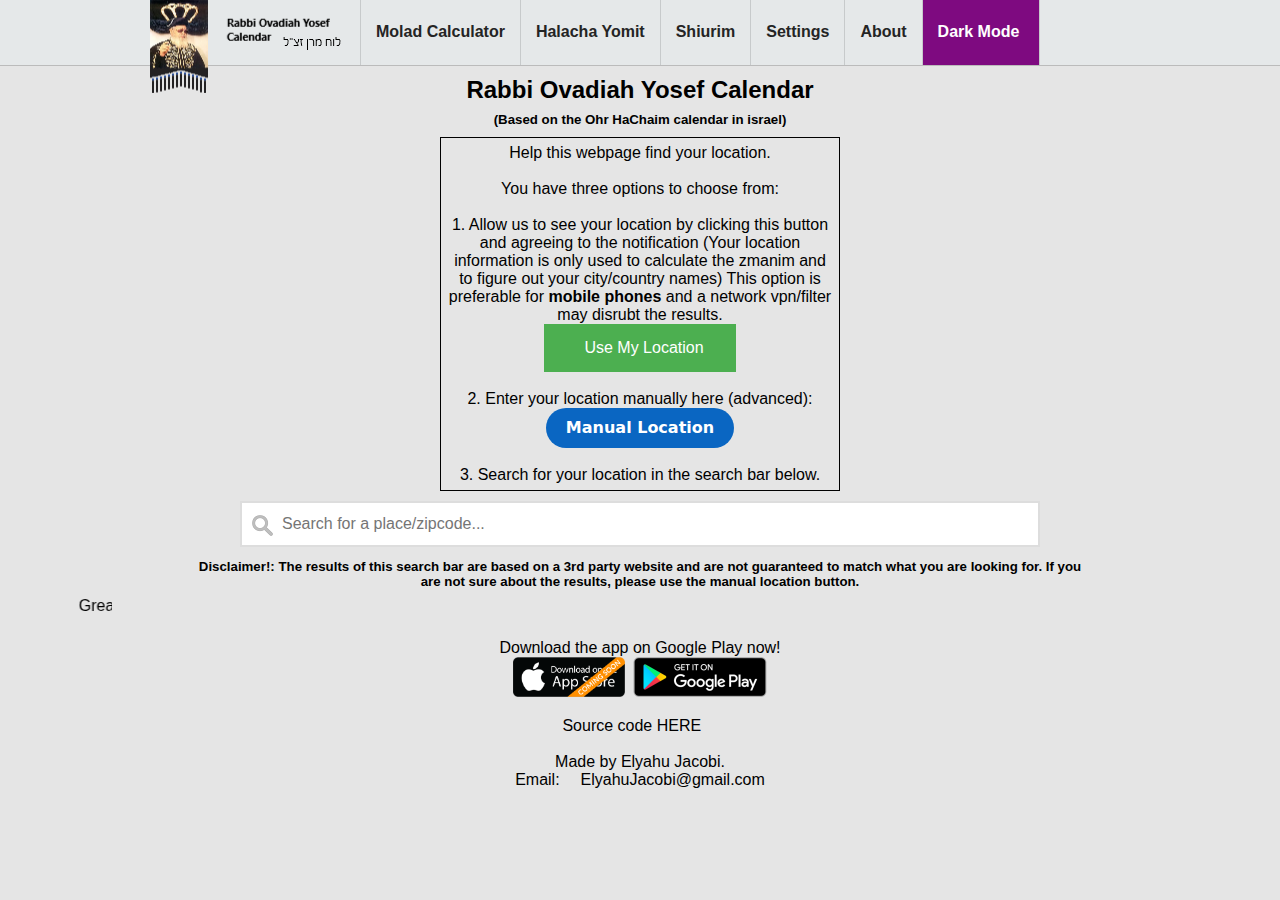
==== commit fd2b4b54: "made margins more together" ====
--- a/RabbiOvadiahYosefCalendar/index.html
+++ b/RabbiOvadiahYosefCalendar/index.html
@@ -15,13 +15,13 @@
       content="Rabbi, Ovadia, Ovadiah, Yosef, Calendar, Zmanim, Daven, Davening"
     />
     <meta name="mobile-web-app-capable" content="yes" />
-    <link href="banner.ico" rel="icon" type="image/x-icon" />
+    <link href="ic_launcher-playstore.ico" rel="icon" type="image/x-icon" />
     <link
       rel="stylesheet"
       href="lessphp_ad1b8ffc00d80736ec84e56b70cc9fdaa1655030.css"
     />
     <script src="/RabbiOvadiahYosefCalendar/jquery.min.js"></script>
-    <header id="hd" class="hdReg">
+    <header id="hd" class="hdReg"><!-- Top page navigator starts here -->
       <div class="main-nav" role="navigation">
         <div class="main-nav__toogle">
           <span></span>
@@ -39,22 +39,22 @@
         <nav class="main-nav__nav">
           <ul class="main-nav__list">
             <li>
-              <a href="/RabbiOvadiahYosefCalendar/moladCalculator.html"
+              <a href="/RabbiOvadiahYosefCalendar/moladCalculator.html" target="_blank" rel="noopener noreferrer"
                 >Molad Calculator</a
               >
             </li>
             <li>
-              <a href="https://halachayomit.co.il/en/default.aspx"
+              <a href="https://halachayomit.co.il/en/default.aspx" target="_blank" rel="noopener noreferrer"
                 >Halacha Yomit</a
               >
             </li>
             <li>
-              <a href="https://www.torahanytime.com/#/speaker?l=84">Shiurim</a>
-            </li>
-            <li>
-              <a href="/RabbiOvadiahYosefCalendar/settings.html">Settings</a>
-            </li>
-            <li><a href="/README.md">About</a></li>
+              <a href="https://www.torahanytime.com/#/speaker?l=84" target="_blank" rel="noopener noreferrer">Shiurim</a>
+            </li>
+            <li>
+              <a href="/RabbiOvadiahYosefCalendar/settings.html" target="_blank" rel="noopener noreferrer">Settings</a>
+            </li>
+            <li><a href="/RabbiOvadiahYosefCalendar/about.html" target="_blank" rel="noopener noreferrer">About</a></li>
             <li>
               <a href="#" class="dark-mode-link" id="darkMode"
                 >Dark Mode&nbsp;<i class="fas fa-moon"></i
@@ -150,6 +150,21 @@
       website and are not guaranteed to match what you are looking for. If you
       are not sure about the results, please use the manual location button.
     </h5>
+
+    <table id="marquee">
+      <tr>
+        <td>
+          <marquee
+            behavior="scroll"
+            direction="left"
+            scrollamount="5"
+            scrolldelay="100"
+          >
+            <span id="marqueeText">Great Neck, NY</span>
+          </marquee>
+        </td>
+      </tr>
+    </table>
 
     <p class="noBorder">
       Download the app on Google Play now! <br />
--- a/RabbiOvadiahYosefCalendar/style.css
+++ b/RabbiOvadiahYosefCalendar/style.css
@@ -144,7 +144,7 @@
   max-width: 900px;
   text-align: center;
   margin-top: 100px;
-  margin: 20px;
+  margin: 1px;
   margin-left: auto;
   margin-right: auto;
 }
@@ -156,7 +156,7 @@
     max-width: 900px;
     text-align: center;
     margin-top: 100px;
-    margin: 20px;
+    margin: 1px;
     margin-left: auto;
     margin-right: auto;
     color: #fff;
@@ -169,7 +169,7 @@
   max-width: 900px;
   text-align: center;
   margin-top: 0px;
-  margin: 10px;
+  margin: 8px;
   margin-left: auto;
   margin-right: auto;
   color: rgb(0, 0, 0);
@@ -182,7 +182,7 @@
     max-width: 900px;
     text-align: center;
     margin-top: 0px;
-    margin: 10px;
+    margin: 8px;
     margin-left: auto;
     margin-right: auto;
     color: #fff;
--- a/RabbiOvadiahYosefCalendar/lessphp_ad1b8ffc00d80736ec84e56b70cc9fdaa1655030.css
+++ b/RabbiOvadiahYosefCalendar/lessphp_ad1b8ffc00d80736ec84e56b70cc9fdaa1655030.css
@@ -4679,12 +4679,6 @@
 }
 table {
   background-color: transparent;
-}
-caption {
-  padding-top: 8px;
-  padding-bottom: 8px;
-  color: #999999;
-  text-align: left;
 }
 th {
   text-align: left;
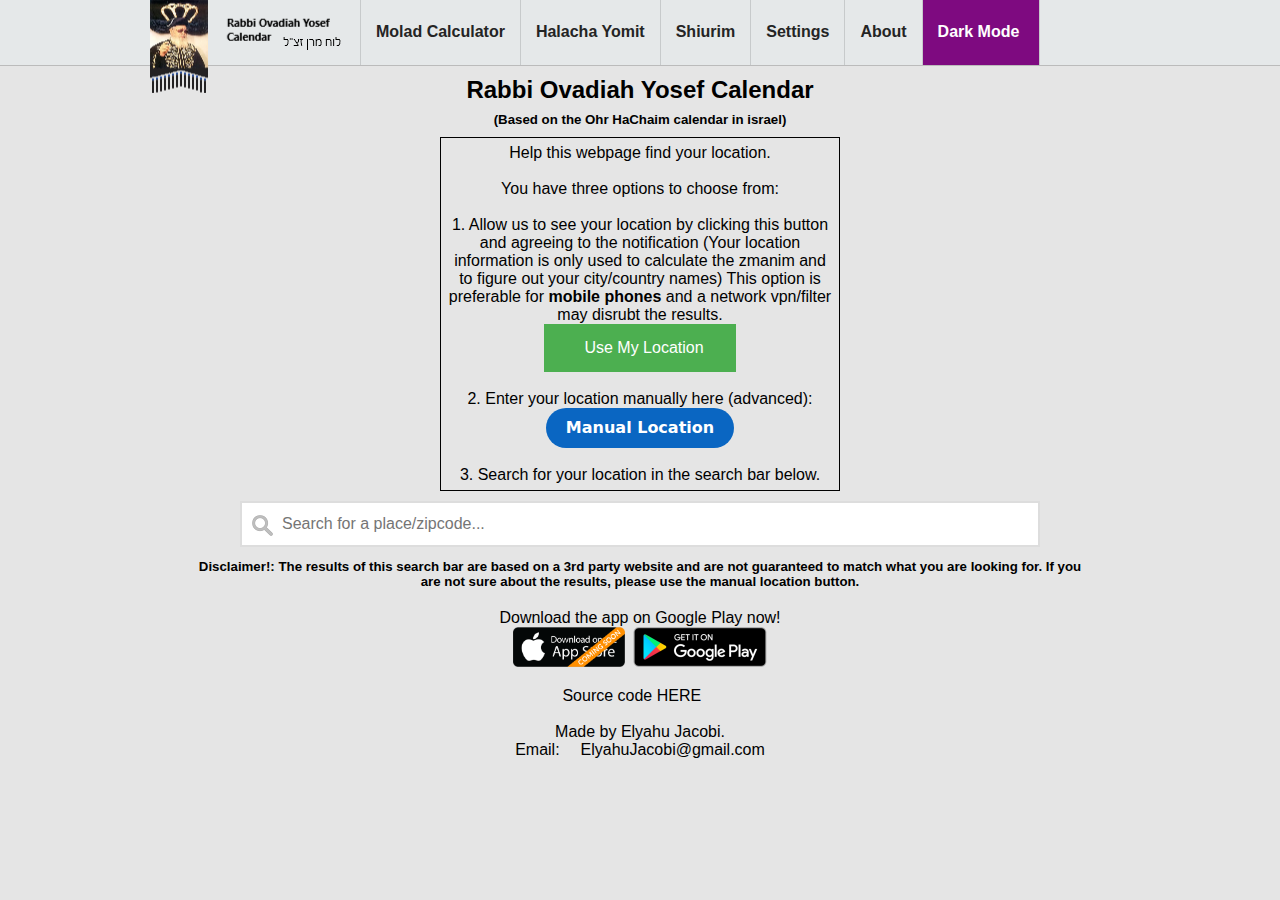
==== commit bedc395b: "idk" ====
--- a/RabbiOvadiahYosefCalendar/index.html
+++ b/RabbiOvadiahYosefCalendar/index.html
@@ -150,22 +150,6 @@
       website and are not guaranteed to match what you are looking for. If you
       are not sure about the results, please use the manual location button.
     </h5>
-
-    <table id="marquee">
-      <tr>
-        <td>
-          <marquee
-            behavior="scroll"
-            direction="left"
-            scrollamount="5"
-            scrolldelay="100"
-          >
-            <span id="marqueeText">Great Neck, NY</span>
-          </marquee>
-        </td>
-      </tr>
-    </table>
-
     <p class="noBorder">
       Download the app on Google Play now! <br />
       <td style="text-align: center">
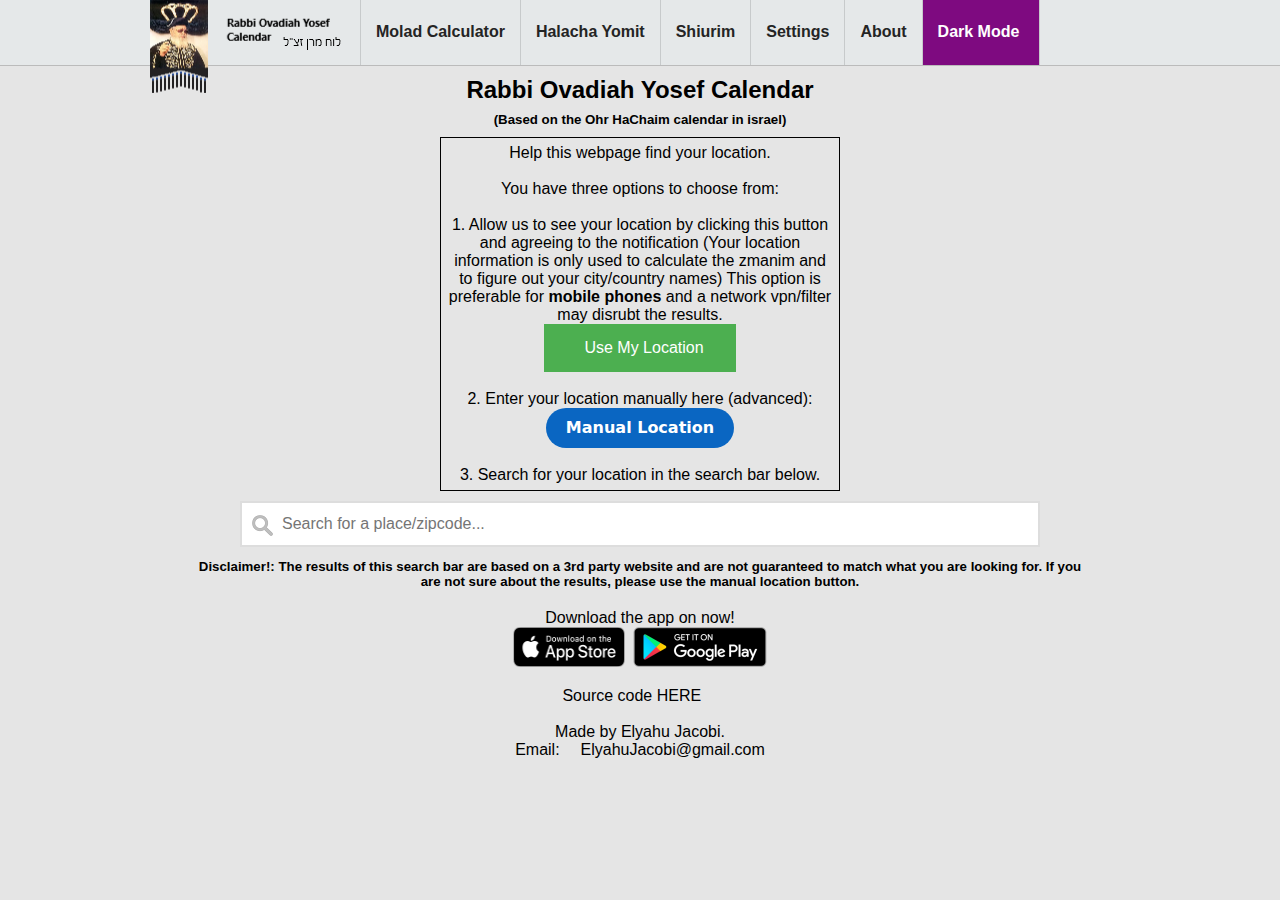
==== commit 9659f7f3: "added IOS app!!!!!!" ====
--- a/RabbiOvadiahYosefCalendar/index.html
+++ b/RabbiOvadiahYosefCalendar/index.html
@@ -151,16 +151,16 @@
       are not sure about the results, please use the manual location button.
     </h5>
     <p class="noBorder">
-      Download the app on Google Play now! <br />
+      Download the app on now! <br />
       <td style="text-align: center">
         <a
-          href="#"
+          href="https://apps.apple.com/app/rabbi-ovadiah-yosef-calendar/id6448838987"
           style="color: #0a66c2; display: inline-block; text-decoration: none"
           target="_blank"
         >
           <img
             alt="Download on the App Store"
-            src="/RabbiOvadiahYosefCalendar/app_store_coming_soon.png"
+            src="/RabbiOvadiahYosefCalendar/app_store.png"
             style="
               outline: none;
               text-decoration: none;
@@ -168,7 +168,7 @@
               width: 120px;
               padding-right: 8px;
             "
-            width="120"
+            width="134"
             height="40"
             data-bit="iit"
           /> </a
--- a/RabbiOvadiahYosefCalendar/style.css
+++ b/RabbiOvadiahYosefCalendar/style.css
@@ -252,6 +252,38 @@
     background-color: #eee; /* Add a hover effect to all links, except for headers */
   }
 
+  .borderAlert {
+    font-family: 'Roboto',
+    sans-serif;
+    align-content: center;
+    max-width: 400px;
+    text-align: center;
+    margin-top: 100px;
+    margin: 10px;
+    margin-left: auto;
+    margin-right: auto;
+    color: rgb(0, 0, 0);
+    border: solid 1px #ff0909;
+    padding: 6px;
+    display: none;
+}
+
+.borderAlertDarkMode {
+  font-family: 'Roboto',
+  sans-serif;
+  align-content: center;
+  max-width: 400px;
+  text-align: center;
+  margin-top: 100px;
+  margin: 10px;
+  margin-left: auto;
+  margin-right: auto;
+  color: #fff;
+  border: solid 1px #ff0909;
+  padding: 6px;
+  display: none;
+}
+
 .border {
     font-family: 'Roboto',
     sans-serif;
@@ -265,6 +297,36 @@
     color: rgb(0, 0, 0);
     border: solid 1px #000000;
     padding: 6px;
+}
+
+.border h6 {
+  font-family: 'Roboto',
+  sans-serif;
+  align-content: center;
+  max-width: 400px;
+  text-align: center;
+  margin-top: 100px;
+  margin: 10px;
+  margin-left: auto;
+  margin-right: auto;
+  color: rgb(0, 0, 0);
+  border: solid 1px #000000;
+  padding: 6px;
+}
+
+.borderDarkMode h6 {
+  font-family: 'Roboto',
+  sans-serif;
+  align-content: center;
+  max-width: 400px;
+  text-align: center;
+  margin-top: 100px;
+  margin: 10px;
+  margin-left: auto;
+  margin-right: auto;
+  color: #fff;
+  border: solid 1px #cfd8e4;
+  padding: 6px;
 }
 
 .borderDarkMode {
@@ -482,4 +544,53 @@
 
 .sourceCodeDarkMode {
   color: #fff;
-}+}
+
+.form-switch {
+  display: inline-block;
+  cursor: pointer;
+  -webkit-tap-highlight-color: transparent;
+}
+.form-switch i {
+  position: relative;
+  display: inline-block;
+  margin-right: .5rem;
+  width: 46px;
+  height: 26px;
+  background-color: #e6e6e6;
+  border-radius: 23px;
+  vertical-align: text-bottom;
+  transition: all 0.3s linear;
+}
+.form-switch i::before {
+  content: "";
+  position: absolute;
+  left: 0;
+  width: 42px;
+  height: 22px;
+  background-color: #fff;
+  border-radius: 11px;
+  transform: translate3d(2px, 2px, 0) scale3d(1, 1, 1);
+  transition: all 0.25s linear;
+}
+.form-switch i::after {
+  content: "";
+  position: absolute;
+  left: 0;
+  width: 22px;
+  height: 22px;
+  background-color: #fff;
+  border-radius: 11px;
+  box-shadow: 0 2px 2px rgba(0, 0, 0, 0.24);
+  transform: translate3d(2px, 2px, 0);
+  transition: all 0.2s ease-in-out;
+}
+.form-switch:active i::after {
+  width: 28px;
+  transform: translate3d(2px, 2px, 0);
+}
+.form-switch:active input:checked + i::after { transform: translate3d(16px, 2px, 0); }
+.form-switch input { display: none; }
+.form-switch input:checked + i { background-color: #4BD763; }
+.form-switch input:checked + i::before { transform: translate3d(18px, 2px, 0) scale3d(0, 0, 0); }
+.form-switch input:checked + i::after { transform: translate3d(22px, 2px, 0); }